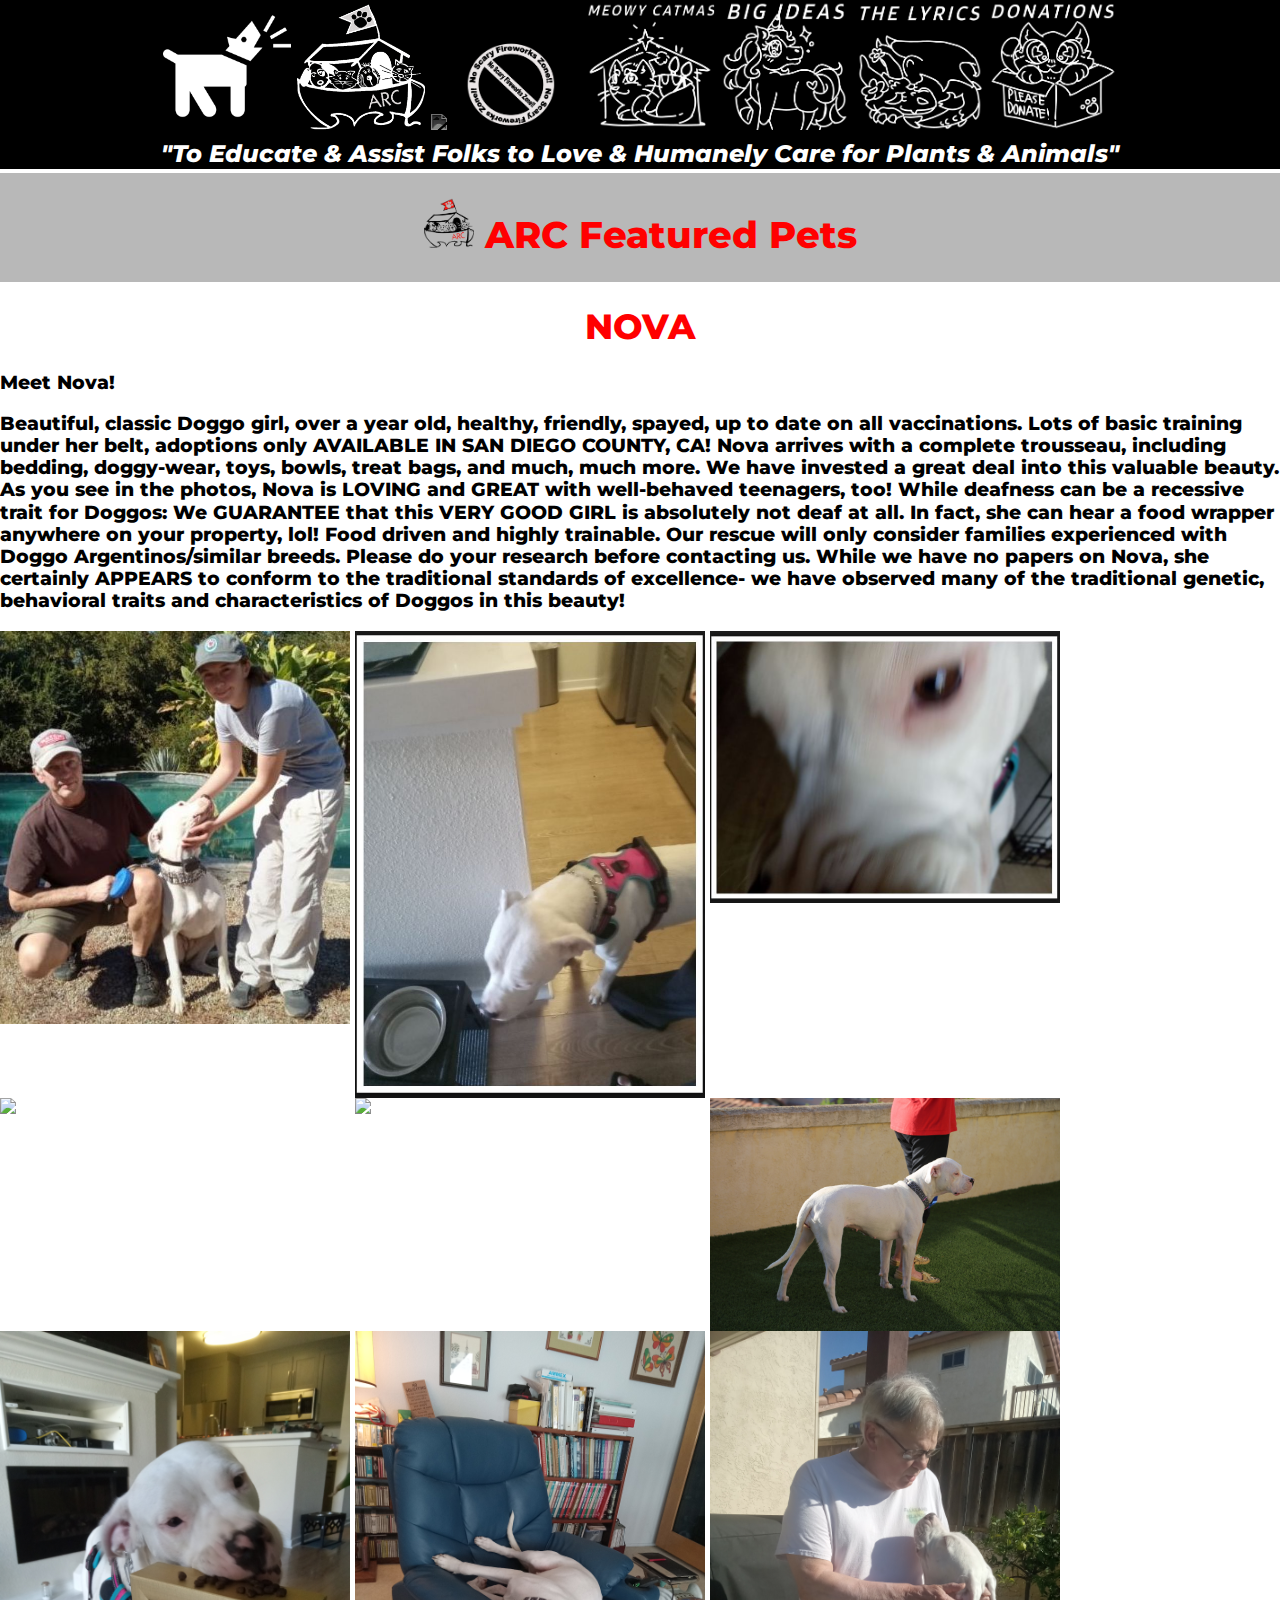
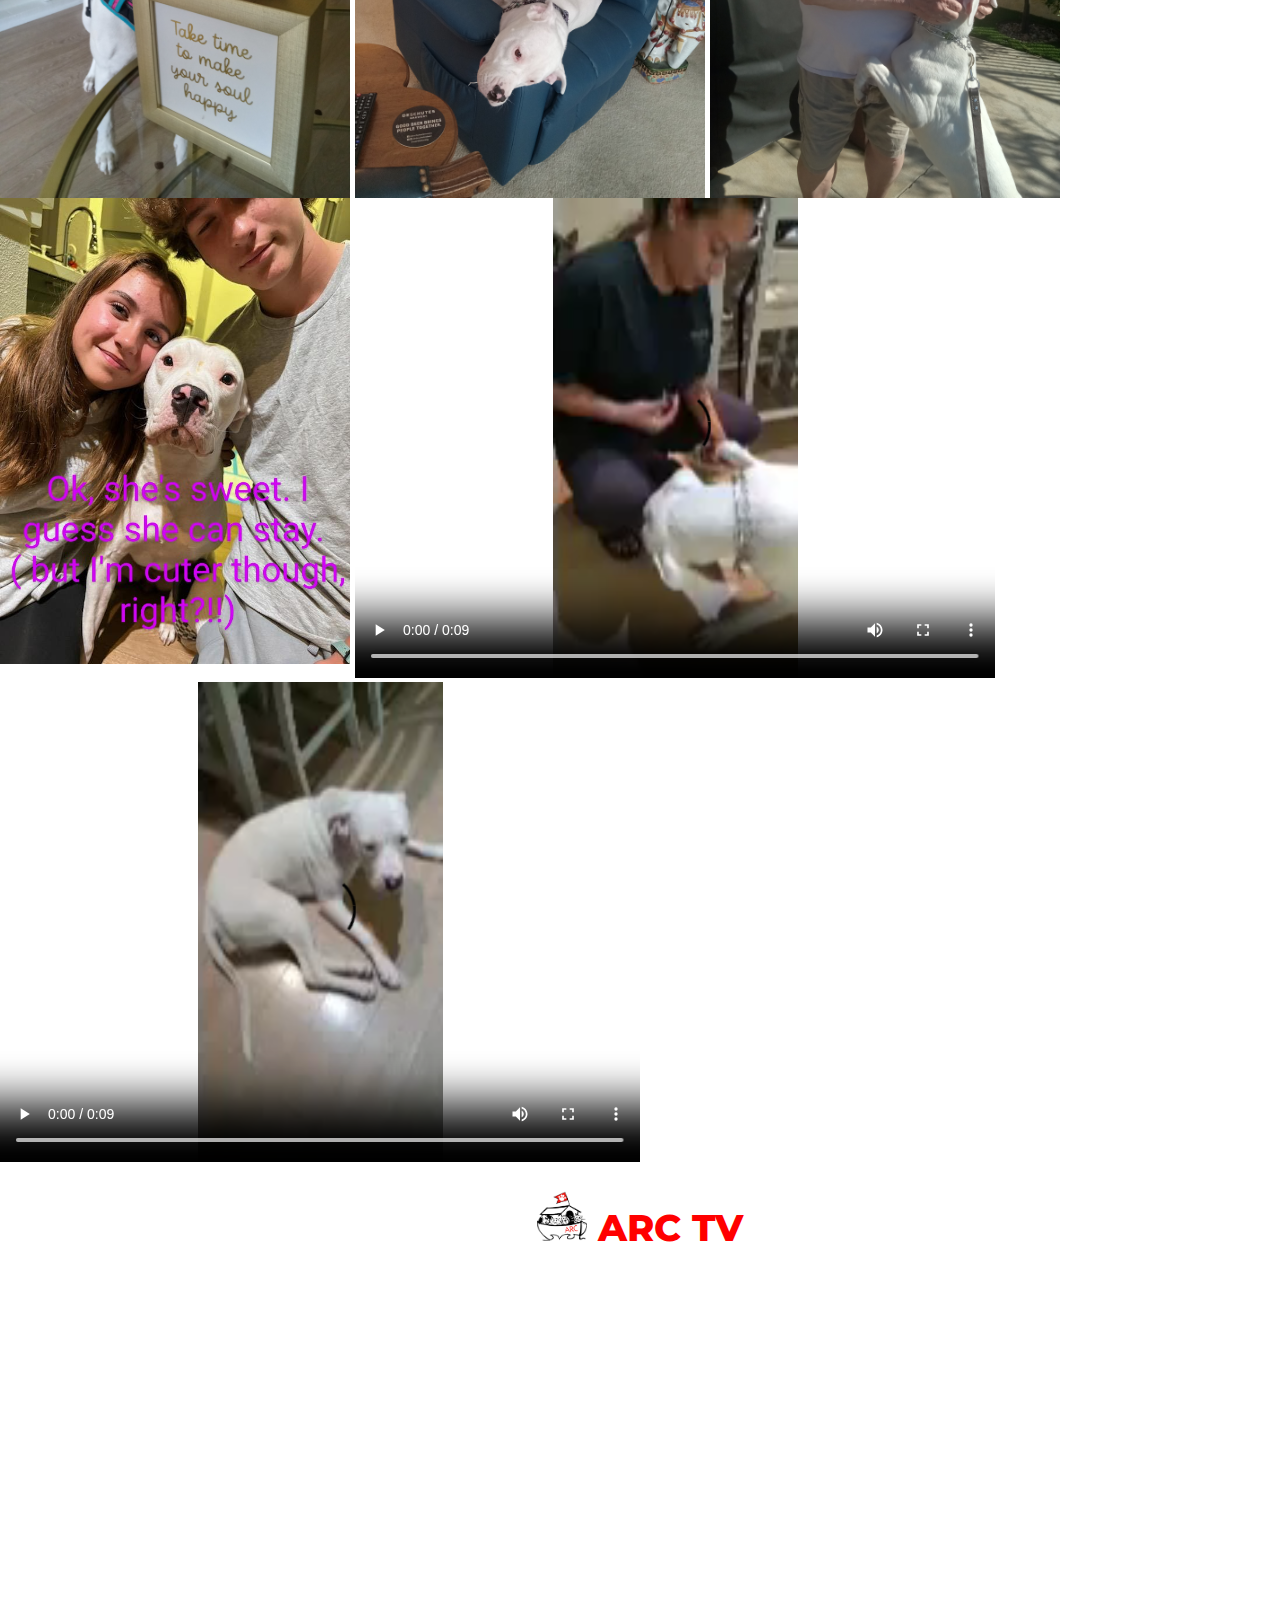
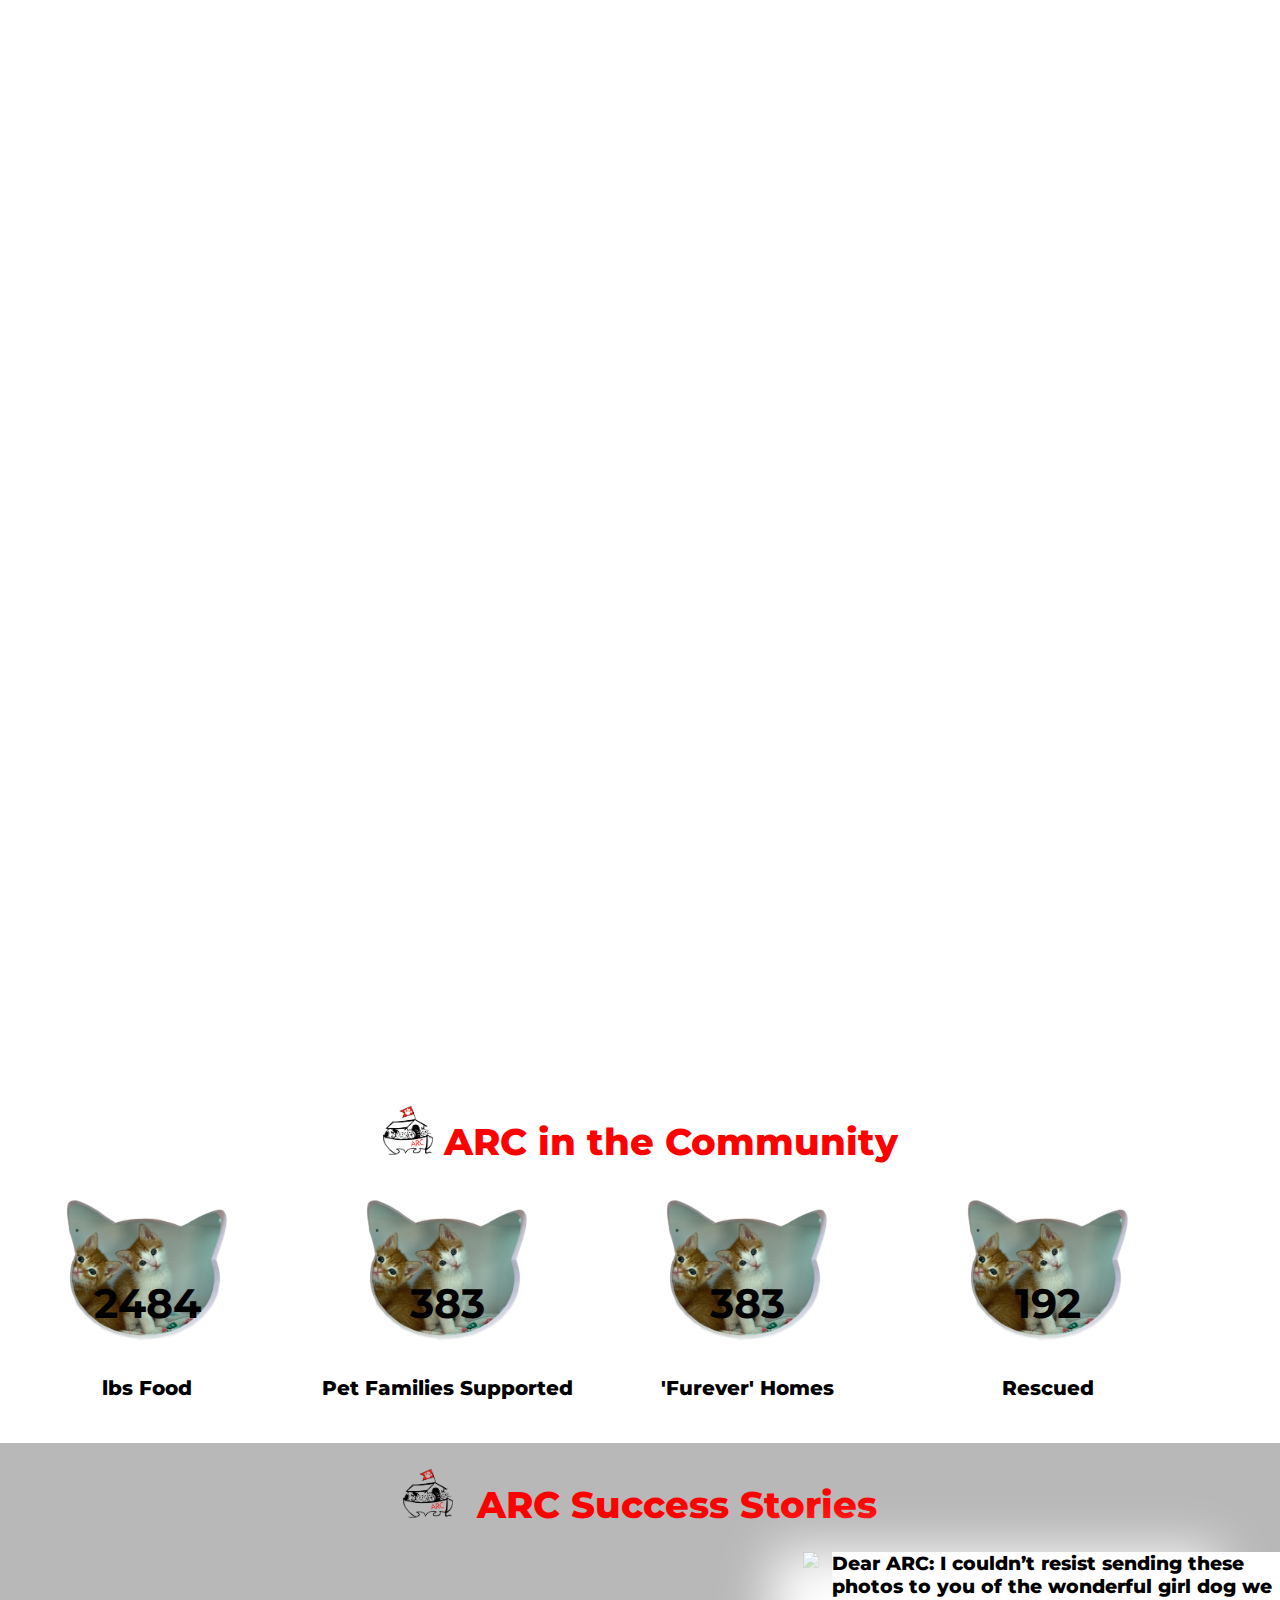
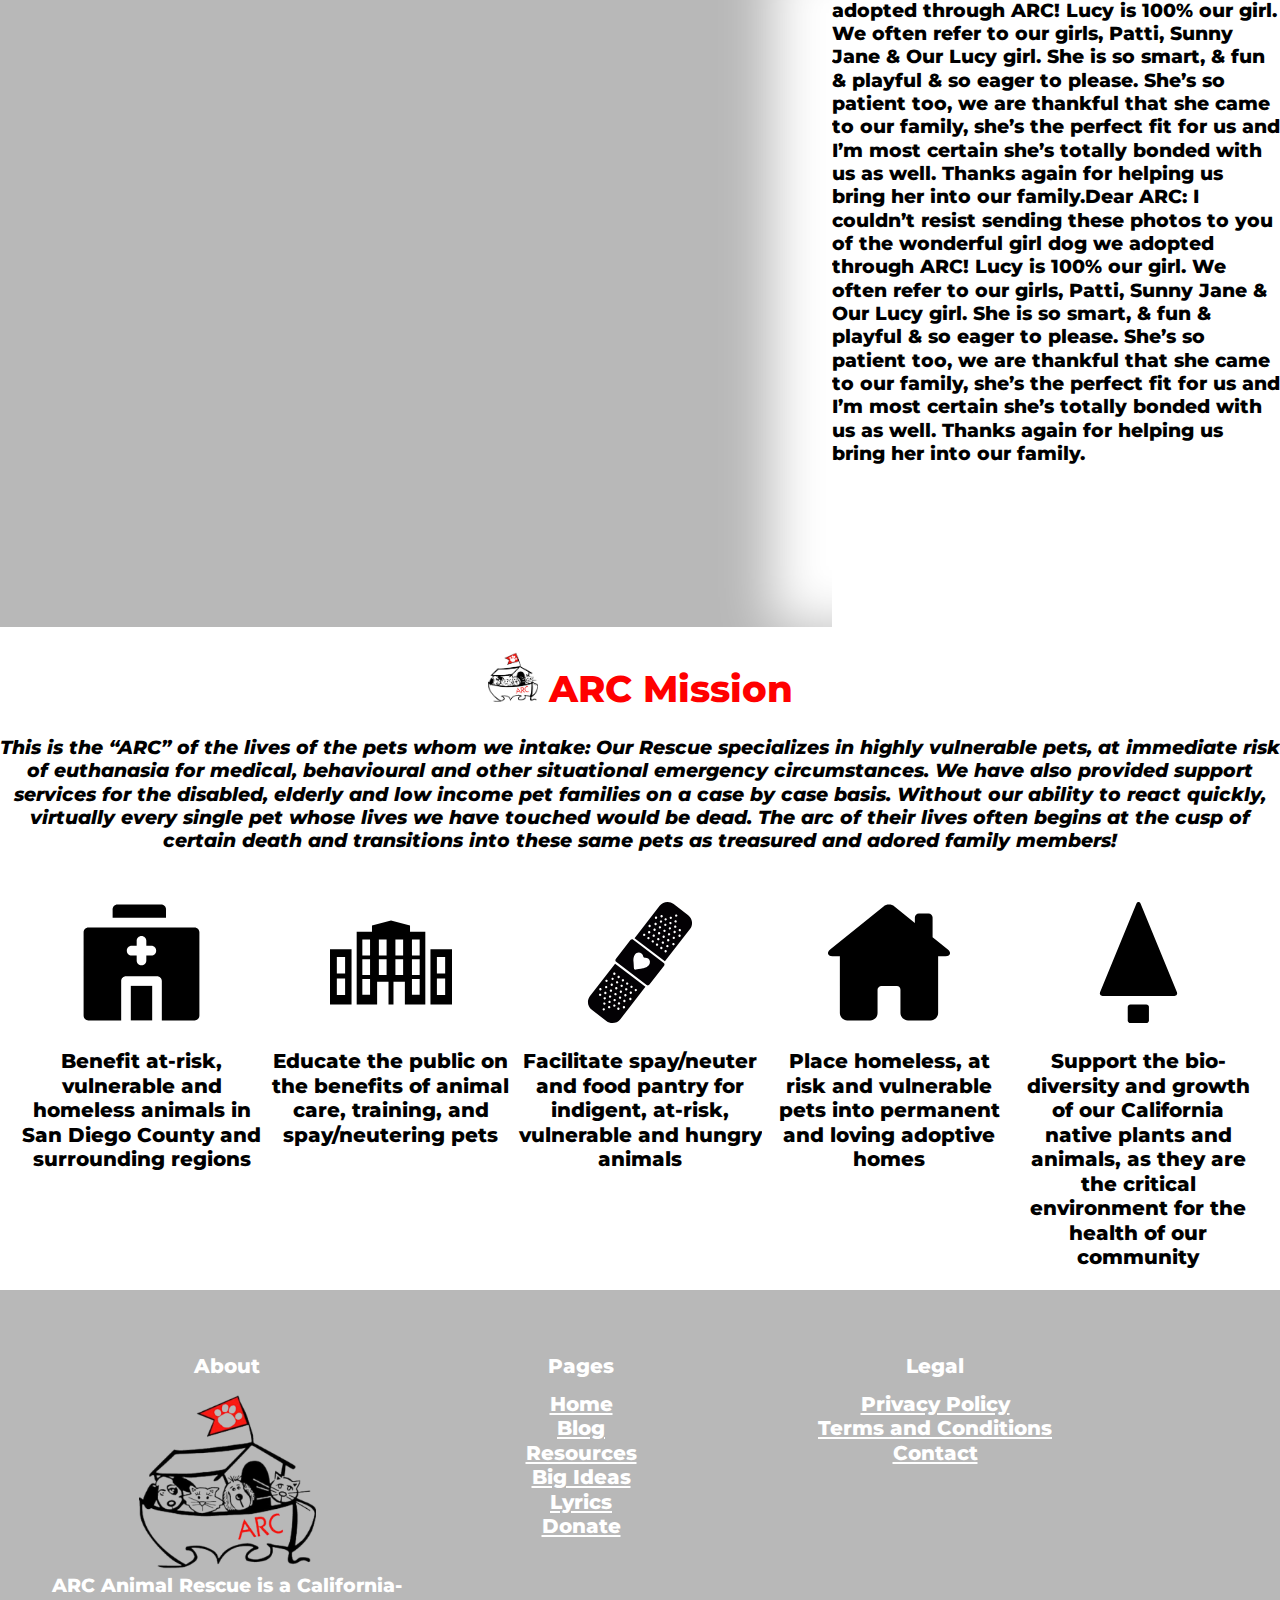
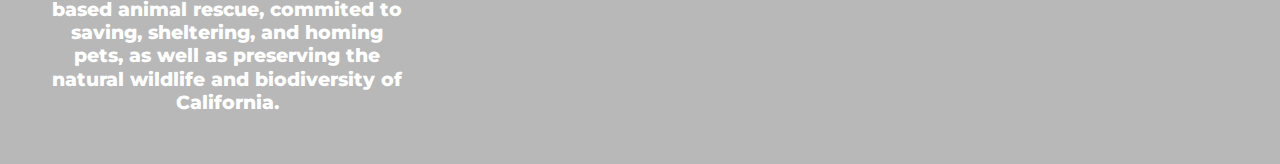
==== static/index.html @ 2bc8651a "updated video formatting." ====
<!DOCTYPE html>
<html>
    <head>
        <link rel="stylesheet" href="../assets/css/styles.css"/>
        <script src="../assets/js/import.js" defer></script>
        <script src="../assets/js/index.js" defer></script>

        <link rel="stylesheet" href="../assets/3rd-party/bxslider-dist/jquery.bxslider.min.css">
        <script src="https://ajax.googleapis.com/ajax/libs/jquery/3.1.1/jquery.min.js"></script>
        <script src="../assets/3rd-party/bxslider-dist/jquery.bxslider.js"></script>

        <link rel="stylesheet" href="https://ajax.googleapis.com/ajax/libs/jqueryui/1.12.1/themes/smoothness/jquery-ui.css">
        <script src="https://ajax.googleapis.com/ajax/libs/jqueryui/1.12.1/jquery-ui.min.js"></script>

        <title>ARC Animal Rescue</title>
    </head>
    <body>
        <div class="overlay"></div>
        <div class="nav" data-block="nav"></div>

        <div class="slider">
            <h1 class="heading"><img height="50px" class="heading-icon" src="../assets/images/logo.png"/> ARC Featured Pets</h1>
                <!-- commented out slider per client request -->
			      <!-- <div class="slideshow" id="featured-pets"></div> -->
        </div>

<!-- 	<div class="slider"> -->
            <h1 class="heading"> NOVA </h1>
		<h2> Meet Nova! </h2>
			<p>Beautiful, classic Doggo girl, over a year old, healthy, friendly, spayed, up to date on all vaccinations. Lots of basic training under her belt, adoptions only AVAILABLE IN SAN DIEGO COUNTY, CA!
			Nova arrives with a complete trousseau, including bedding, doggy-wear, toys, bowls, treat bags, and much, much more.  We have invested a great deal into this valuable beauty.

			As you see in the photos, Nova is LOVING and GREAT with well-behaved teenagers, too!

			While deafness can be a recessive trait for Doggos:  We GUARANTEE that this VERY GOOD GIRL is absolutely not deaf at all.  In fact, she can hear a food wrapper anywhere on your property, lol! Food driven and highly trainable.  Our rescue will only consider families experienced with Doggo Argentinos/similar breeds. Please do your research before contacting us.

			While we have no papers on Nova, she certainly APPEARS to conform to the traditional standards of excellence- we have observed many of the traditional genetic, behavioral traits and characteristics of Doggos in this beauty!</p>

			<img class="nova-img" src="../subdirs/nova/Nova-1.jpg"/>
			<img class="nova-img" src="../subdirs/nova/Nova-2.jpg"/>
			<img class="nova-img" src="../subdirs/nova/Nova-3.jpg"/>
            <img class="nova-img" src="../subdirs/nova/Nova-4.jpg"/>
            <img class="nova-img" src="../subdirs/nova/Nova-5.jpg"/>
            <img class='nova-img' src="../subdirs/nova/Nova-6.JPG" alt="Nova pointing"/>
            <img class='nova-img' src="../subdirs/nova/Nova-7.jpg" alt="Nova eating treats"/>
            <img class='nova-img' src="../subdirs/nova/Nova-8.jpg" alt="Nova on the couch"/>
            <img class='nova-img' src="../subdirs/nova/Nova-9.jpg" alt="Nova with person"/>
            <img class='nova-img' src="../subdirs/nova/Nova-10.jpg" alt="Nova with teens"/>
            
	        <video width="640" height="480" controls>
  			<source src="Nova-video-1.mp4" type="video/mp4">
			</video>
            <video width="640" height="480" controls>
            <source src="Nova-video-2.mp4" type="video/mp4">
            </video>
        </div>

        <div class="video">
            <h1 class="heading"><img height="50px" class="heading-icon" src="../assets/images/logo.png"/> ARC TV</h1>

            <div class="fade-left"></div>
            <iframe style="width: 66vw; height:75vh;" src="https://www.youtube.com/embed/L4LwkeiE9cc?si=yGhmGulFydSx0k3e" title="YouTube video player" frameborder="0" allow="accelerometer; autoplay; clipboard-write; encrypted-media; gyroscope; picture-in-picture; web-share" allowfullscreen></iframe>
            <div class="fade-right"></div>
        </div>

        <div class="video">

            <div class="fade-left"></div>
            <iframe style="width: 66vw; height:75vh;" src="https://www.youtube.com/embed/Oin_frdtuIQ?&autoplay=0&mute=1" title="YouTube video player" frameborder="0" allow="accelerometer; clipboard-write; encrypted-media; gyroscope; picture-in-picture" allowfullscreen></iframe>
            <div class="fade-right"></div>
        </div>

        <div class="counters">
            <br><br>
                <h1 class="heading"><img height="50px" class="heading-icon" src="../assets/images/logo.png"/> ARC in the Community</h1>
            	
                <div>
                    <div class="bg">
                        <h1 class="counter" data-counto="13132"></h1>
                    </div>
                    <h3> lbs Food </h3>
                </div>

				<div>
                    <div class="bg">
                        <h1 class="counter" data-counto="2498"></h1>
                    </div>
                    <h3> Pet Families Supported </h3>
                </div>

				<div>
                    <div class="bg">
                        <h1 class="counter" data-counto="2342"></h1>
                    </div>
                    <h3> 'Furever' Homes </h3>
                </div>
                    
                <div>
                    <div class="bg">
                        <h1 class="counter" data-counto="1225"></h1>
                    </div>
                    <h3> Rescued </h3>
                </div>
            <br><br>
        </div>

        <!--<div class="counters">

        </div>-->

        <div class="success-stories">
            <h1 class="heading"><img height="50px" class="heading-icon" src="../assets/images/logo.png"/> ARC Success Stories</h1>

            <div class="fade" id="stories">
                Dear ARC:  I couldn’t resist sending these photos to you of the wonderful girl dog we adopted through ARC! Lucy is 100% our girl.  We often refer to our girls, Patti, Sunny Jane & Our Lucy girl.  She is so smart, & fun & playful & so eager to please.  She’s so patient too, we are thankful that she came to our family, she’s the perfect fit for us and I’m most certain she’s totally bonded with us as well.   Thanks again for helping us bring her into our family.Dear ARC:  I couldn’t resist sending these photos to you of the wonderful girl dog we adopted through ARC! Lucy is 100% our girl.  We often refer to our girls, Patti, Sunny Jane & Our Lucy girl.  She is so smart, & fun & playful & so eager to please.  She’s so patient too, we are thankful that she came to our family, she’s the perfect fit for us and I’m most certain she’s totally bonded with us as well.   Thanks again for helping us bring her into our family.
            </div>

            <img id="slides" src="https://media.istockphoto.com/vectors/thumbnail-image-vector-graphic-vector-id1147544807?k=20&m=1147544807&s=612x612&w=0&h=pBhz1dkwsCMq37Udtp9sfxbjaMl27JUapoyYpQm0anc="/>
        </div>

        <div class="mission-statements">
            <h1 class="heading"><img height="50px" class="heading-icon" src="../assets/images/logo.png"/> ARC Mission</h1>

            <i>This is the “ARC” of the lives of the pets whom we intake:  Our Rescue specializes in highly vulnerable pets, at immediate risk of euthanasia for medical, behavioural and other situational emergency circumstances.  We have also provided support services for the disabled, elderly and low income pet families on a case by case basis.  Without our ability to react quickly, virtually every single pet whose lives we have touched would be dead.   The arc of their lives often begins at the cusp of certain death and transitions into these same pets as treasured and adored family members!</i>

            <br>
            <br>

            <div>
                <img src="../assets/images/hospital.svg"/>
                <p>
                   Benefit at-risk, vulnerable and homeless animals in San Diego County and surrounding regions
                </p>
             </div>
             <div>
                <img src="../assets/images/school.svg"/>
                <p>
                   Educate the public on the benefits of animal care, training, and spay/neutering pets
                </p>
             </div>
             <div>
                <img src="../assets/images/bandaid.svg"/>
                <p>
                   Facilitate spay/neuter and food pantry for indigent, at-risk, vulnerable and hungry animals
                </p>
             </div>
             <div>
                <img src="../assets/images/home.svg"/>
                <p>
                   Place homeless, at risk and vulnerable pets into permanent and loving adoptive homes
                </p>
             </div>
             <div>
                <img src="../assets/images/pine.svg"/>
                <p>
                   Support the bio-diversity and growth of our California native plants and animals, as they are the critical environment for the health of our community
                </p>
             </div>
        </div>

        <div class="footer" data-block="footer"></div>

    </body>
</html>
---- assets/css/styles.css ----
@import url('https://fonts.googleapis.com/css2?family=Montserrat:wght@800&display=swap');

* {
    font-family: 'Montserrat', sans-serif;
    overflow-x: hidden;
    line-height: 1.2;
    font-weight: 800;
    font-size: 1.05em;
}

body {
    margin: 0;
}

.heading {
    text-align: center;
    color: red;
    font-size: 2em;
}

.nav {
	display: inline-block;
    width: 100%;
    text-align: center;

    background: black;
}

.nav img {
    max-width: 10vw;
    max-height: 25vh;
    filter: invert(97%) sepia(15%) saturate(2%) hue-rotate(180deg) brightness(116%) contrast(100%);
}

.nav a {
    display: inline-block;
}

.footer {
    position: relative;
    text-align: center;
    background-color: rgb(184, 184, 184);
    padding: 50px;
    display: block;
}
.col {
    position:relative;
    width: 30%;
    float: left;
    color: white;
}
.col a {
    color: white;
    text-decoration: underline;
}

.idea {
  width: 90vw;
  margin: 10px;
}

.idea * {
  display: inline-block;
  vertical-align: top;
}

.idea + .idea {
  margin-top: 10px;
}

.idea img {
  max-width: 25%;
}

.idea p {
  width: 70%;
}

.staff-grid {
	text-align: center;
}

.staff-member {
	width: 30%;
	text-align: center;
	display: inline-block;
}

.staff-member img {
	position: relative;
	border-radius: 50%;
	width: 75%;
}

.slider {
  background-color: rgb(184, 184, 184);
}

.overlay {
  backdrop-filter: blur(1);
  background-color: #525252da;
  position: fixed;
  width: 100vw;
  height: 100vh;
  top: 0;
  left: 0;
  z-index: 10000;
  display: none;
}

div[role="dialog"] {
  z-index: 10000;
}

.slideshow img {
  height: 500px !important;
  width: auto !important;
}

.success-stories .fade {
height: 75vh;
}

.slider, .video, .counters, .success-stories, .mission-statements, .footer {
position: relative;
}

.fade {
  background-color: white !important;
  box-shadow: -60px 0 50px #fff;
  position: absolute;
  display: inline;
  right: 0px;
  height: 50vh;
  width: 35vw;

  background: -webkit-gradient(
      linear,
      left bottom,
      left top,
      color-stop(1, rgba(255,255,255,0.0)), /* Top */
      color-stop(0, rgba(255,255,255,1.0)) /* Bottom */
  );

  background: -moz-linear-gradient(
      center bottom,
      rgba(255,255,255,1.0) 0%, /* Bottom */
      rgba(255,255,255,0.0) 100% /* Top */  
  );
}

h1 {
  text-align: center;
  position: relative;
}

.mission-statements {
text-align: center;
}

.mission-statements div {
  width: 19vw;
  display: inline-block;
  text-align: center;
  vertical-align: top;
}

.mission-statements div img {
  margin-top: 3vh;
  position: relative;
  width: 50%;
}

.video .fade-left{
  z-index: 2;
  overflow: visible;
  position: relative;
  float: left;
  width: 16vw;
  height: 75vh;
  box-shadow: 60px 0 50px #fff;
}

.video .fade-right{
  z-index: 2;
  overflow: visible;
  position: relative;
  float: right;
  width: 16vw;
  height: 75vh;
  box-shadow: -60px 0 50px #fff;
}

.success-stories .heading img {
float: none;
}

.counters {
  position: relative;
  width: 100vw;
  overflow-y: visible;
}

.counters > div {
  position: relative;
  text-align: center;
  width: 23vw;
  display: inline-block;
  vertical-align: middle;
  color: gray;
  min-height: 25h;
  overflow-y: visible;
}
.counters .bg{
  background-image: url('../images/cat-outline.png');
  background-repeat: no-repeat;
  background-size: contain;
  background-position: center;
}

.video {
  text-align: center;
}

.success-stories {
  background-color: rgb(184, 184, 184);
}

.success-stories img {
  max-width: 66vw;
  max-height: 75vh;
  margin-right: 1vw;
  float: right;
}

.success-stories div {
  position: relative;
  float: right !important;
}

.counters div h3 {
  color: black;
}

.counters div .counter {
  color: black;
  font-weight: bold;
  font-size: 2em;
  margin-top: 10vh;
  height: auto;
  overflow-y: hidden;
}

.bottom {
  position: relative;
  top: 30%;
  transform: translateY(-100%);
}

.masonry { /* Masonry container */
  -webkit-column-count: 4;
-moz-column-count:4;
column-count: 4;
-webkit-column-gap: 1em;
-moz-column-gap: 1em;
column-gap: 1em;
 margin: 1.5em;
  padding: 0;
  -moz-column-gap: 1.5em;
  -webkit-column-gap: 1.5em;
  column-gap: 1.5em;
  font-size: .85em;
}
.item {
  display: inline-block;
  background: #fff;
  padding: 1em;
  margin: 0 0 1.5em;
  width: 100%;
-webkit-transition:1s ease all;
  box-sizing: border-box;
  -moz-box-sizing: border-box;
  -webkit-box-sizing: border-box;
  box-shadow: 2px 2px 4px 0 #ccc;
}
.item img{max-width:100%;}

@media only screen and (max-width: 320px) {
  .masonry {
      -moz-column-count: 1;
      -webkit-column-count: 1;
      column-count: 1;
  }
}

@media only screen and (min-width: 321px) and (max-width: 768px){
  .masonry {
      -moz-column-count: 2;
      -webkit-column-count: 2;
      column-count: 2;
  }
}
@media only screen and (min-width: 769px) and (max-width: 1200px){
  .masonry {
      -moz-column-count: 3;
      -webkit-column-count: 3;
      column-count: 3;
  }
}
@media only screen and (min-width: 1201px) {
  .masonry {
      -moz-column-count: 4;
      -webkit-column-count: 4;
      column-count: 4;
  }
}

.xmas.h1 {
  text-align: center;
  margin-top: 50px;
}

.xmas.p {
  text-align: center;
  margin-bottom:60px;
}

.xmas.h4{
  text-align:center; 
  line-height:80px;
  font-weight:normal;

}

.resources {
  margin-left: 5rem;
  margin-right: 5rem;
  text-align: center;
}
.resources p + p {
  margin: 5px;
}

#posts {
  text-align: center;
  margin-bottom:10px;
}
#posts a {
  font-family: TimesNewRoman, "Times New Roman", Times, Baskerville, Georgia, serif !important;
  font-size: 1.5rem;
  text-decoration: none;
  color: black;
  font-weight: 900 !important;
}

.nova-img {
  width: 350px;
  margin-left: auto;
  margin-right: auto;
  text-align: justify;
  vertical-align: top; 
  display: inline-block;
}
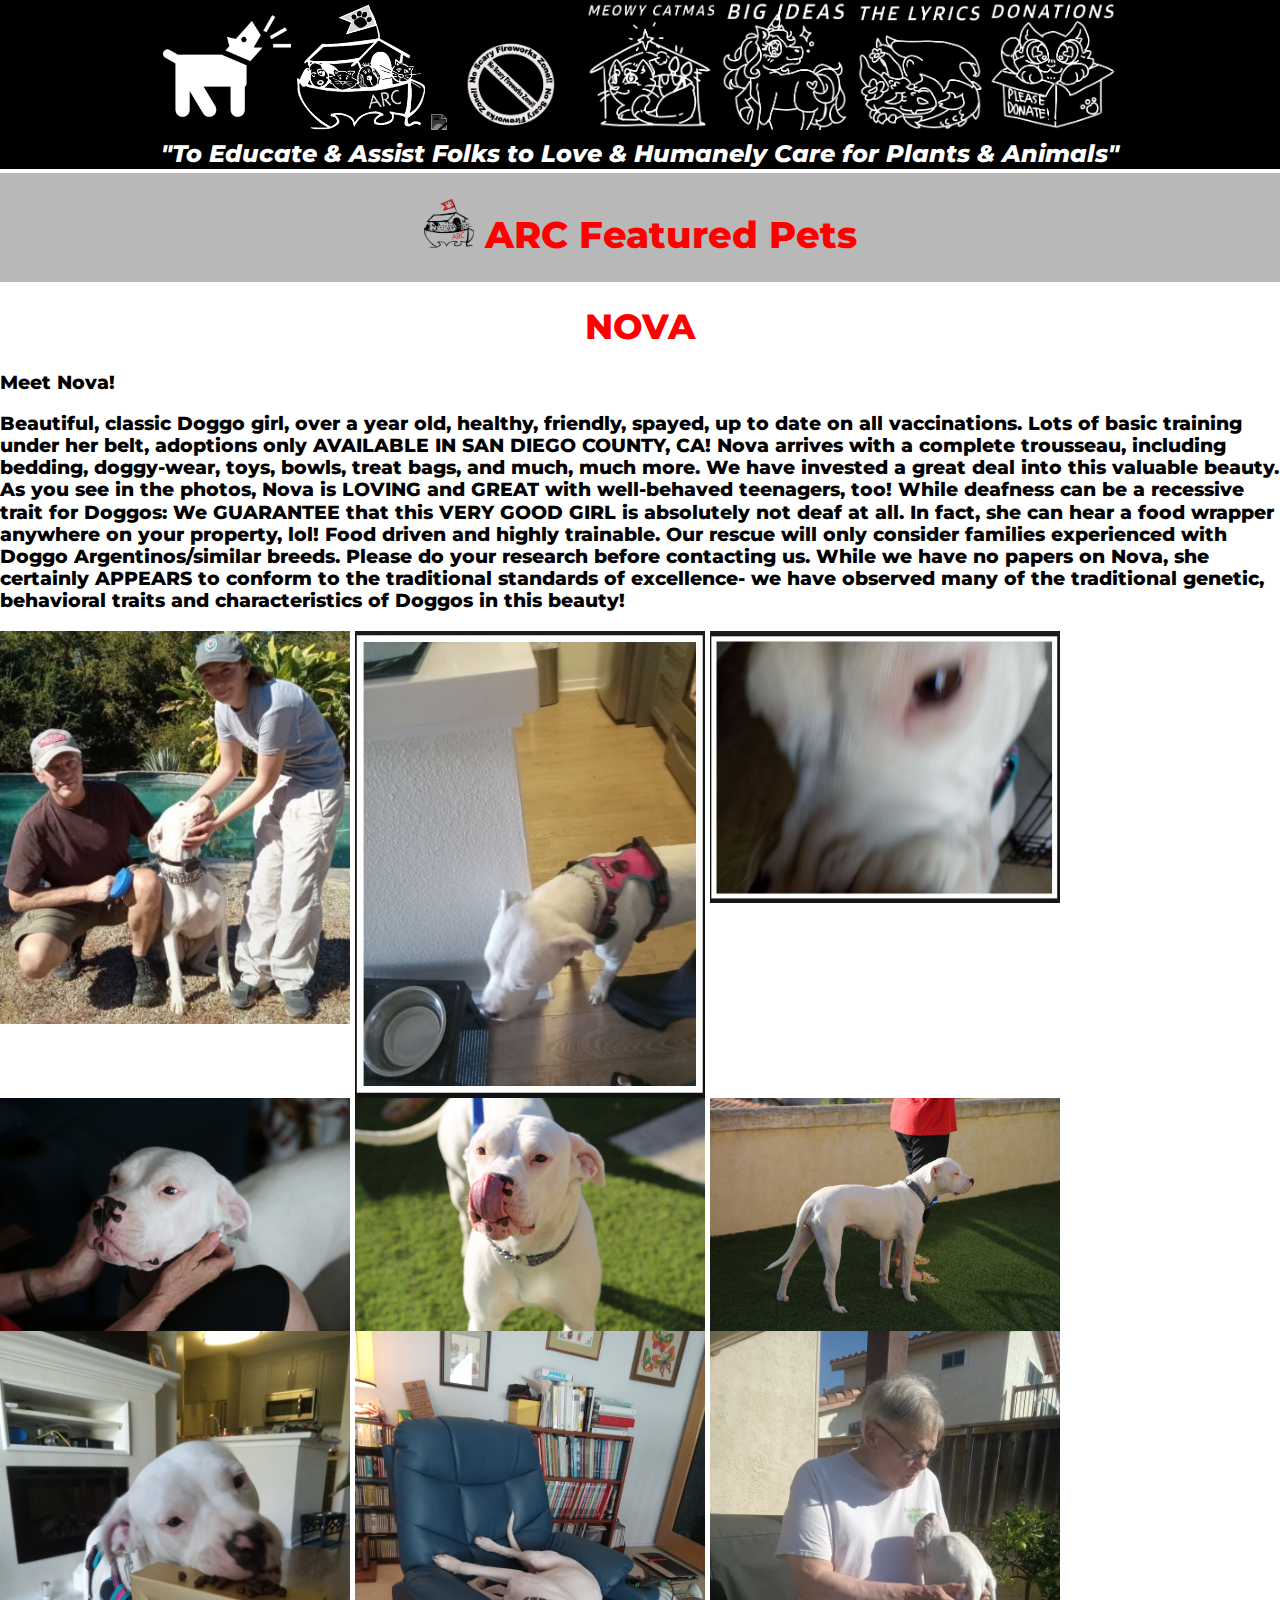
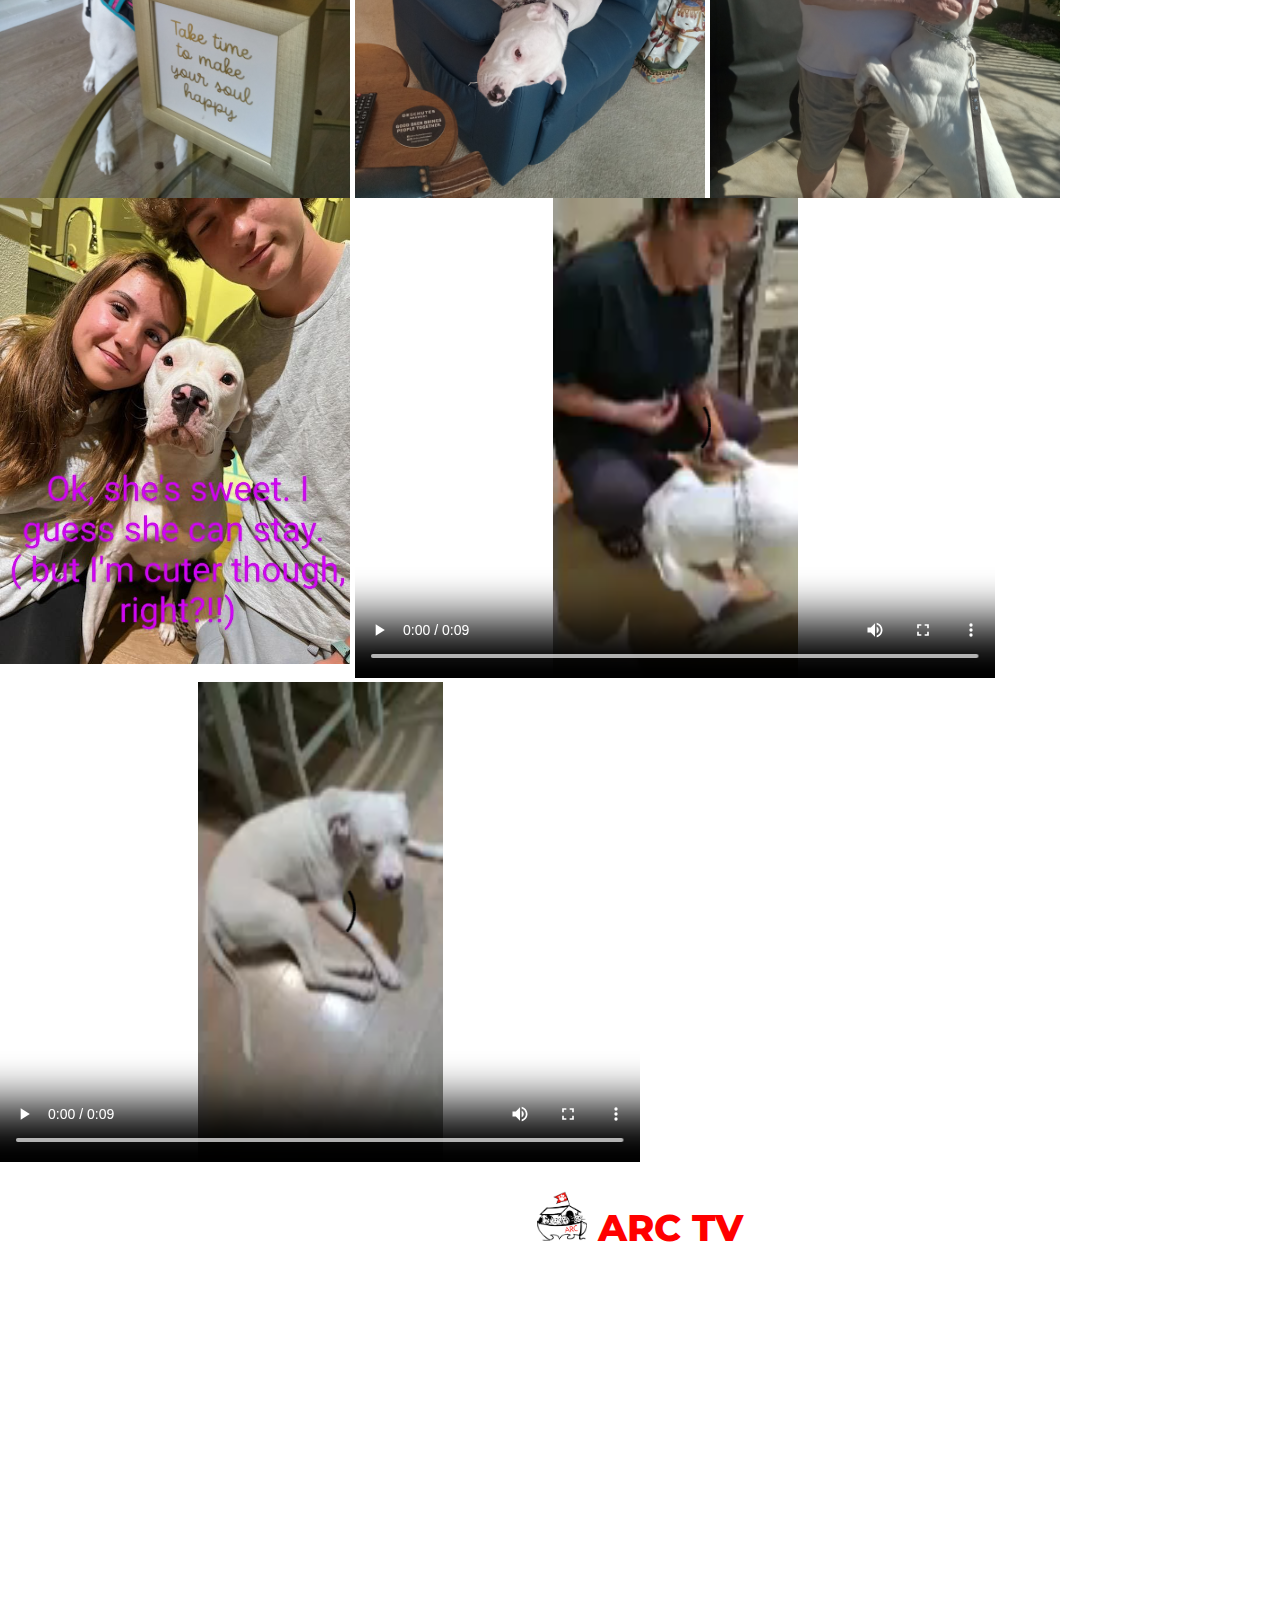
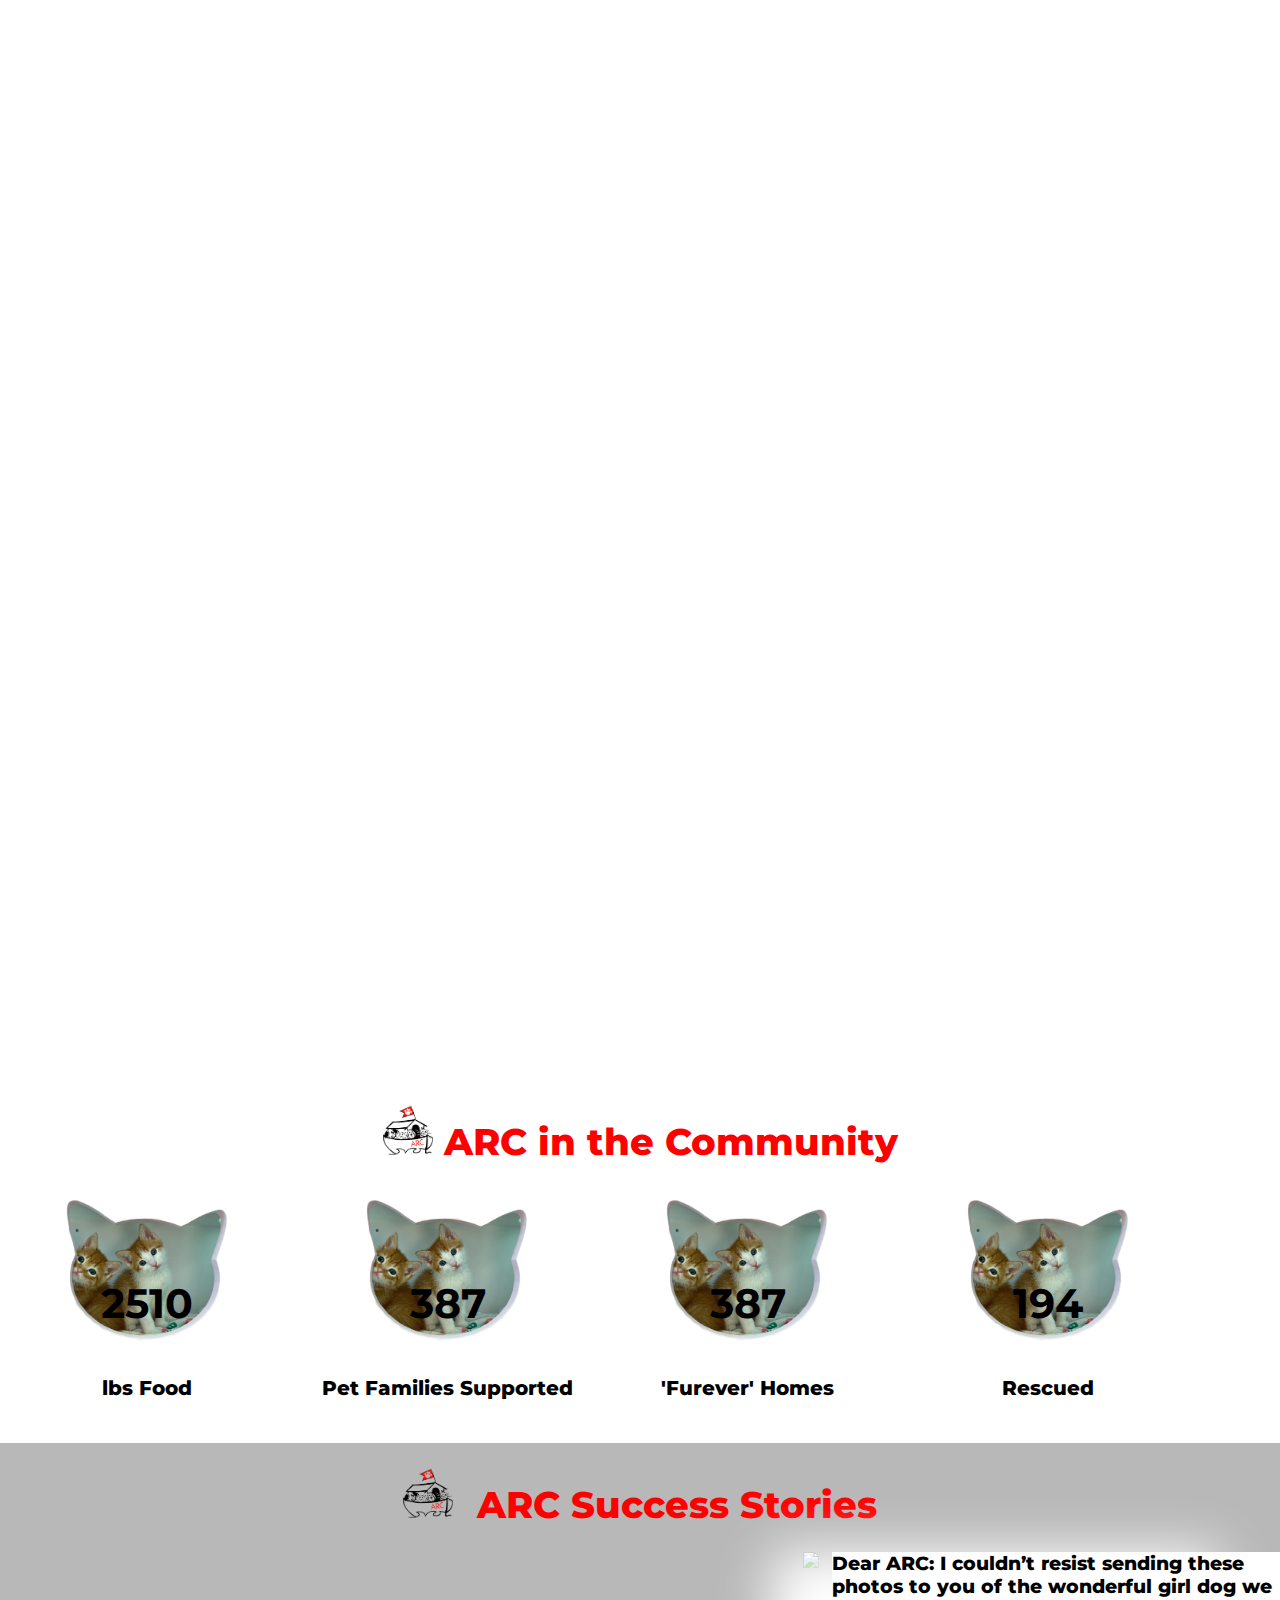
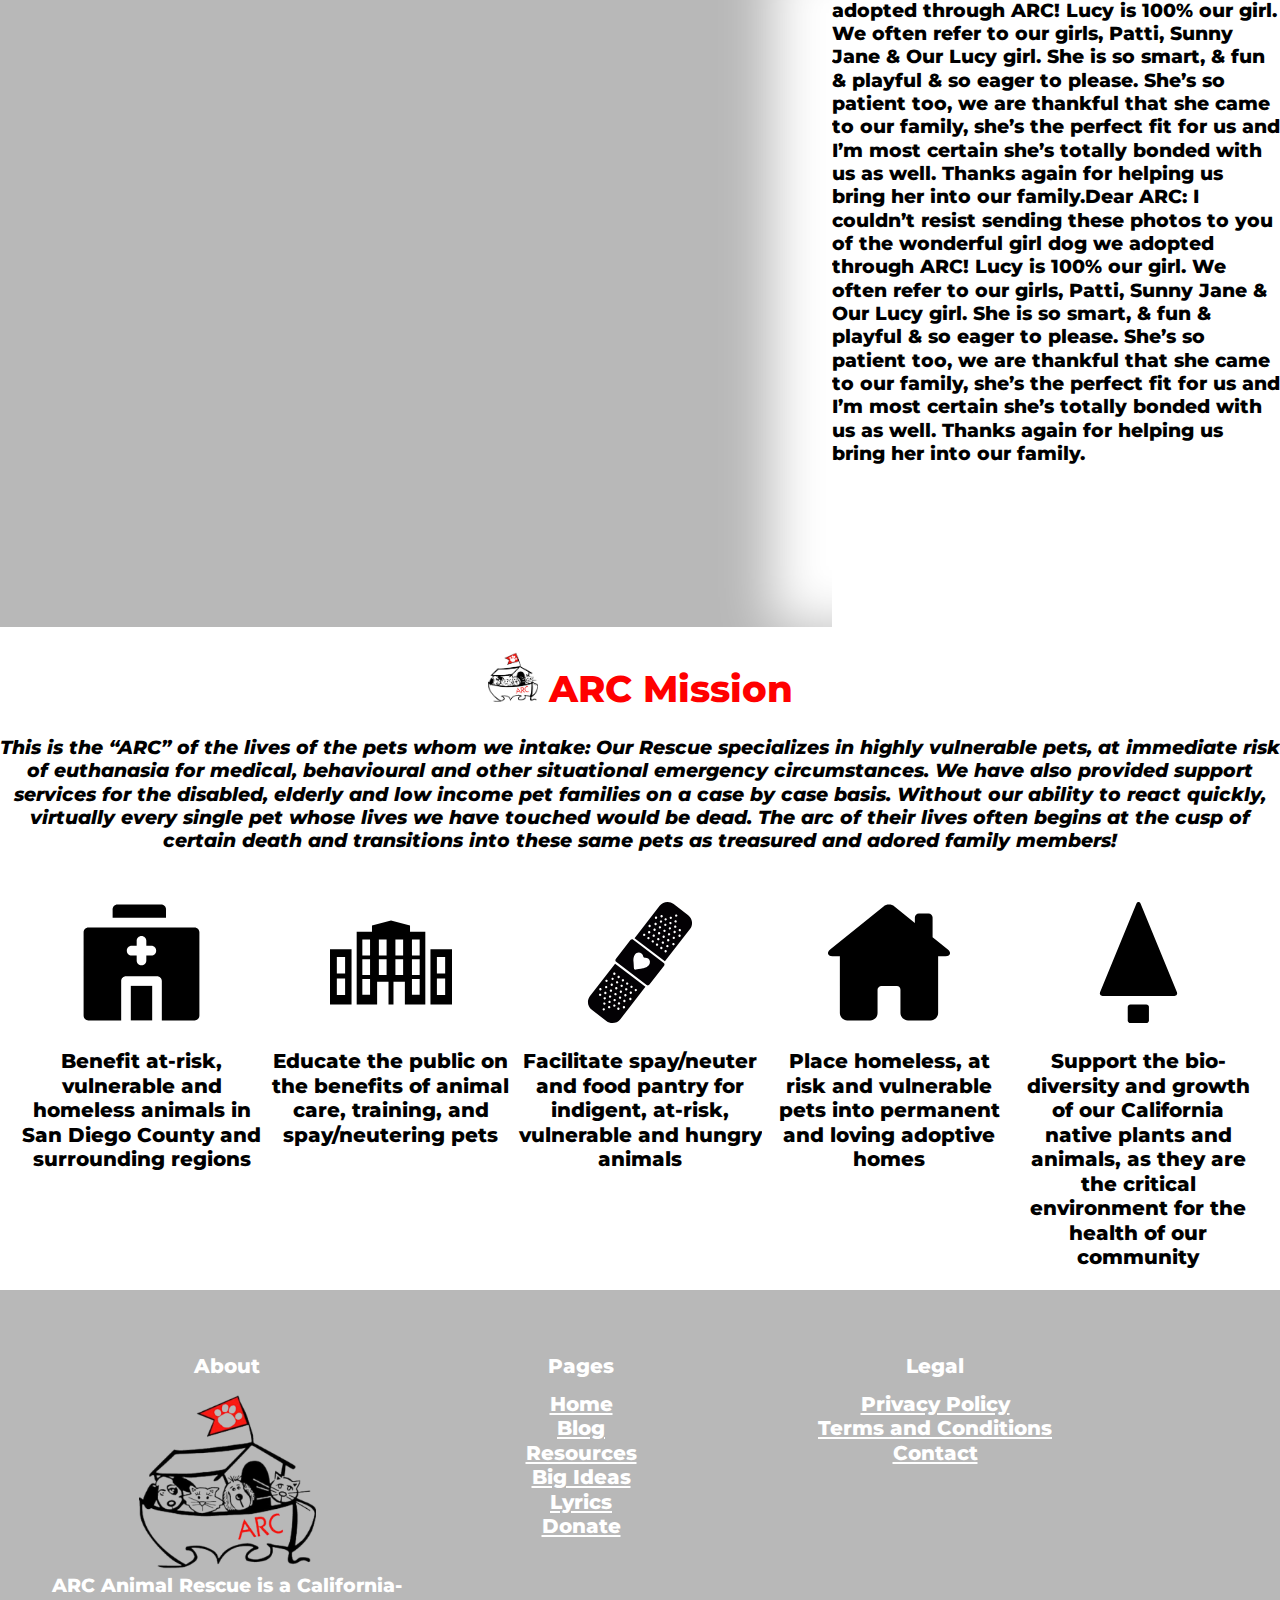
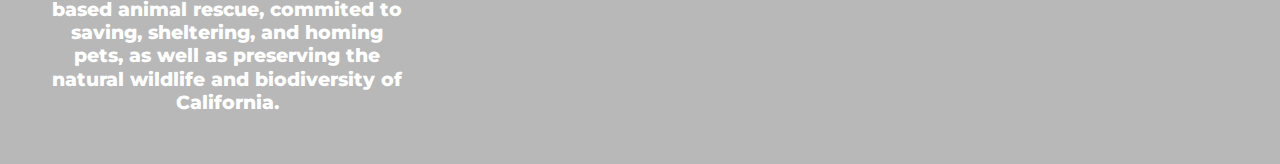
==== commit 7f7fe48d: "fixed broken image links." ====
--- a/static/index.html
+++ b/static/index.html
@@ -39,8 +39,8 @@
 			<img class="nova-img" src="../subdirs/nova/Nova-1.jpg"/>
 			<img class="nova-img" src="../subdirs/nova/Nova-2.jpg"/>
 			<img class="nova-img" src="../subdirs/nova/Nova-3.jpg"/>
-            <img class="nova-img" src="../subdirs/nova/Nova-4.jpg"/>
-            <img class="nova-img" src="../subdirs/nova/Nova-5.jpg"/>
+            <img class="nova-img" src="../subdirs/nova/Nova-4.JPG"/>
+            <img class="nova-img" src="../subdirs/nova/Nova-5.JPG"/>
             <img class='nova-img' src="../subdirs/nova/Nova-6.JPG" alt="Nova pointing"/>
             <img class='nova-img' src="../subdirs/nova/Nova-7.jpg" alt="Nova eating treats"/>
             <img class='nova-img' src="../subdirs/nova/Nova-8.jpg" alt="Nova on the couch"/>
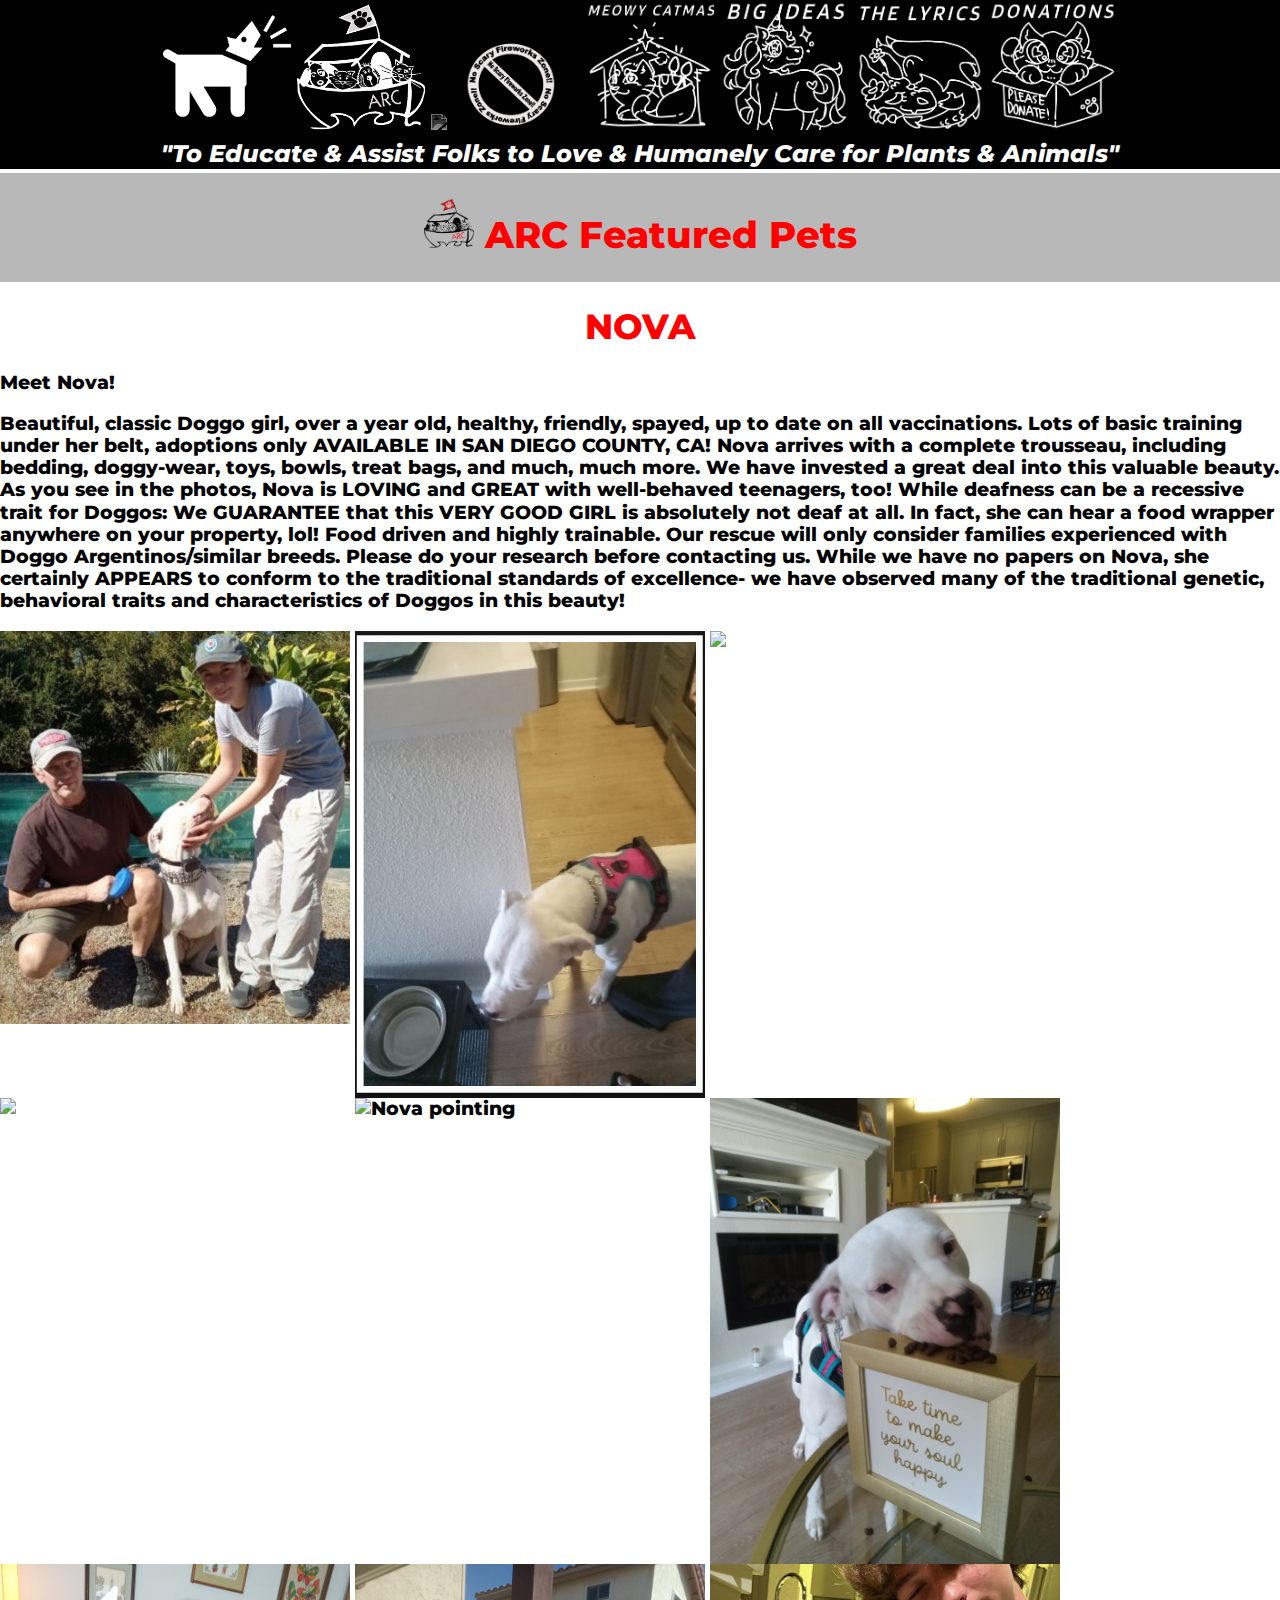
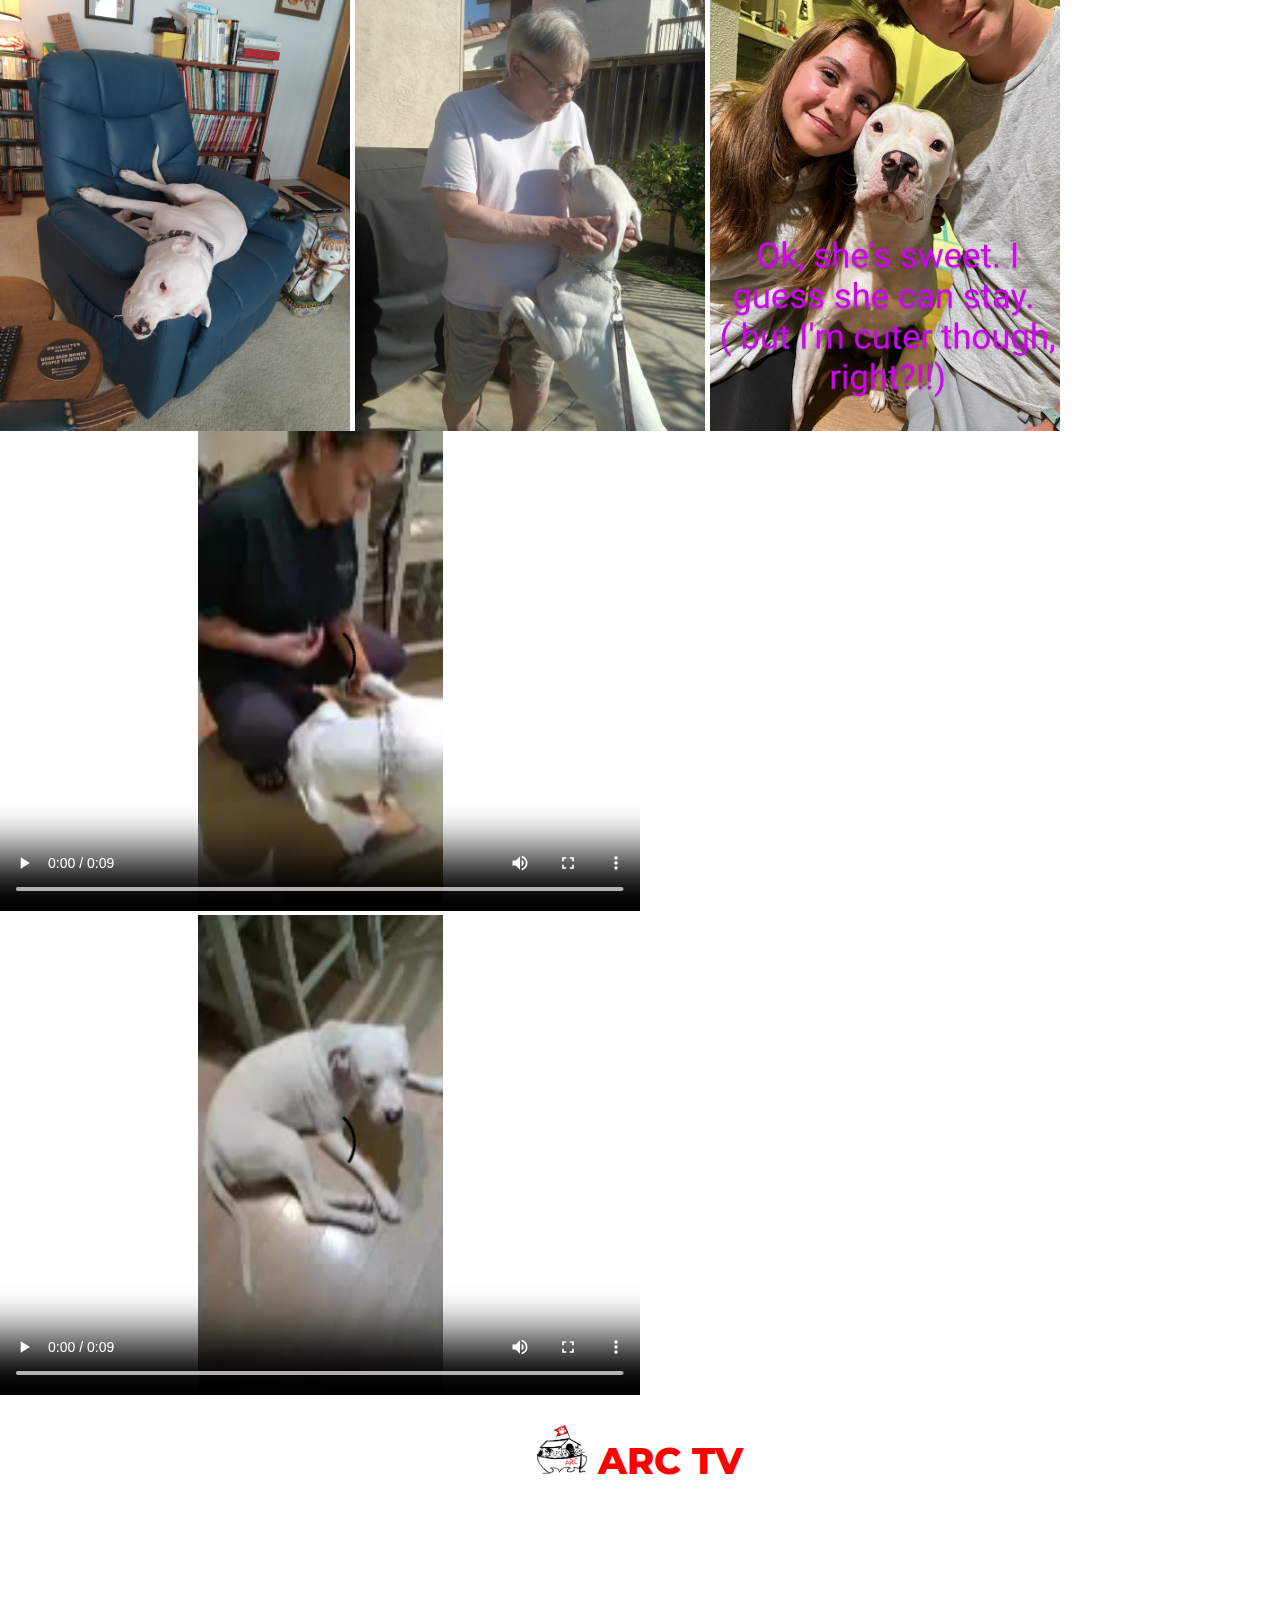
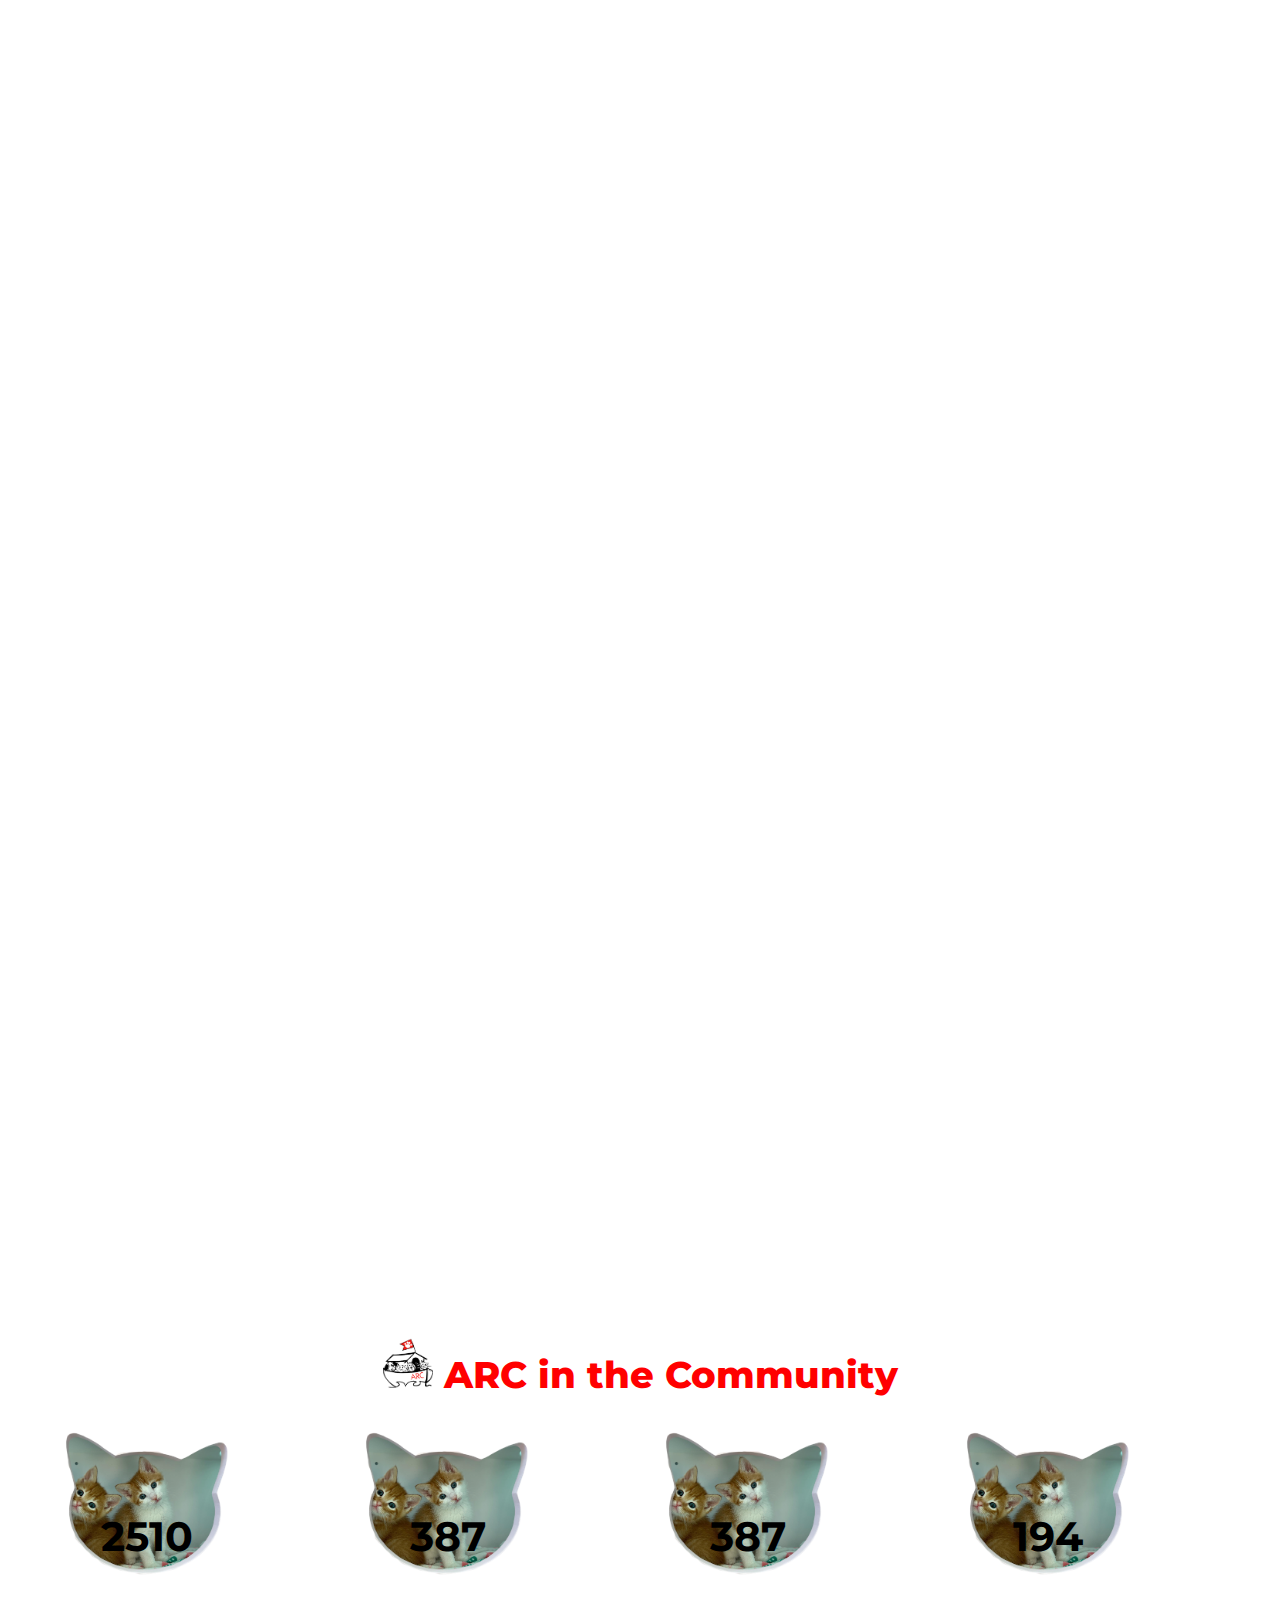
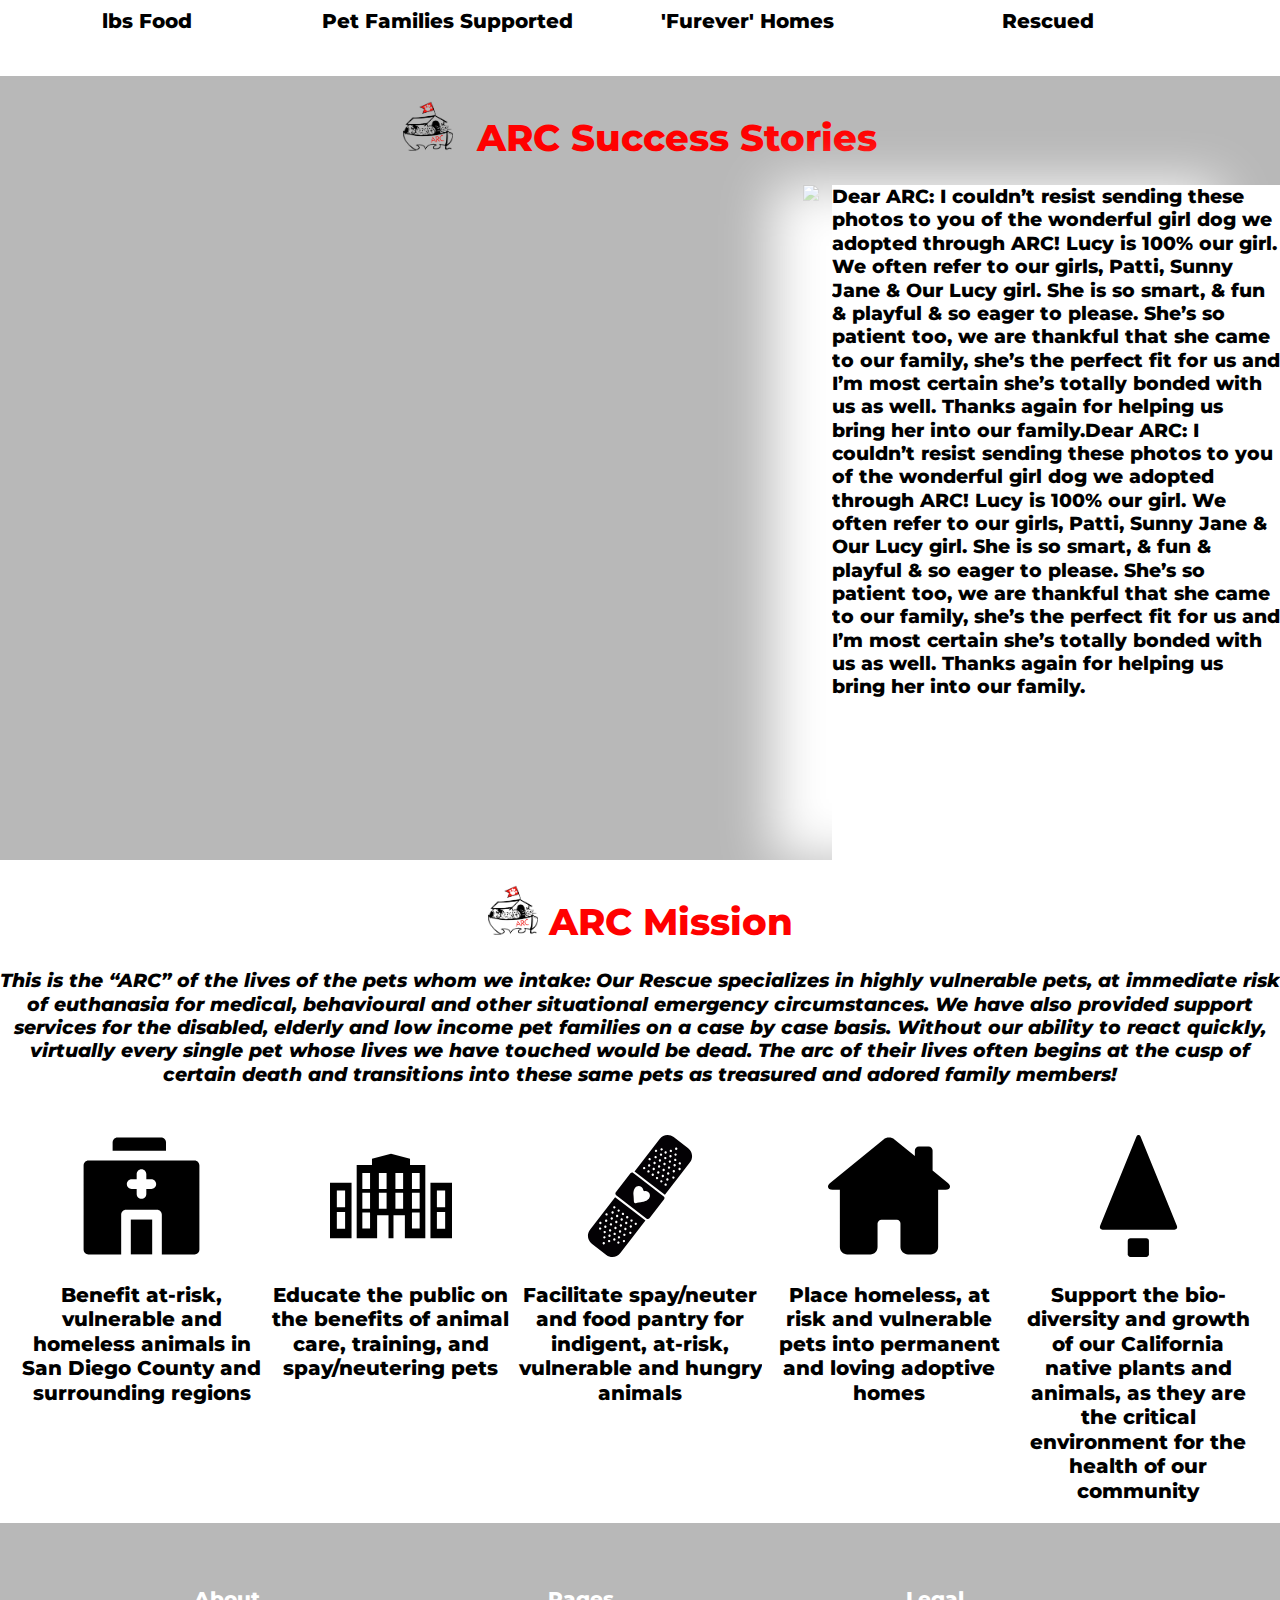
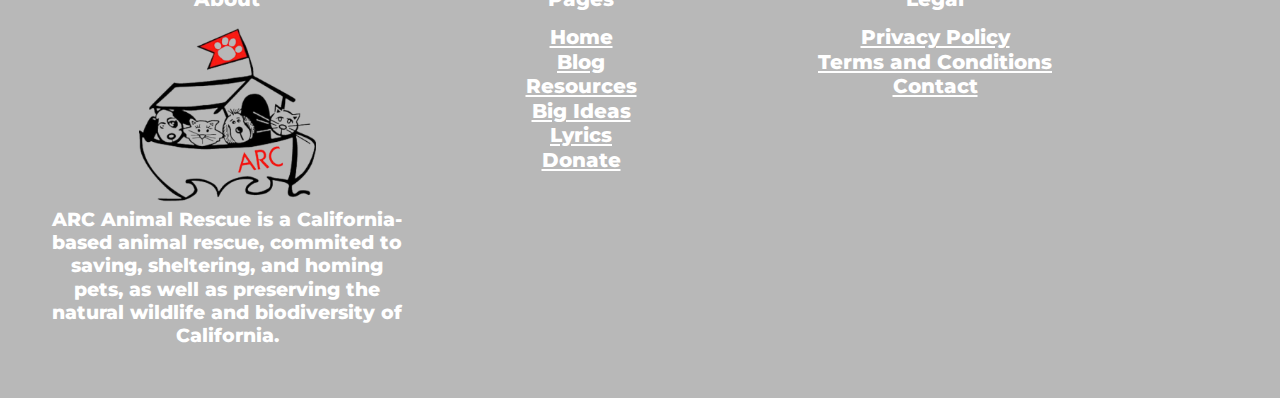
==== commit 6669b9a7: "updated jpg files." ====
--- a/static/index.html
+++ b/static/index.html
@@ -38,10 +38,9 @@
 
 			<img class="nova-img" src="../subdirs/nova/Nova-1.jpg"/>
 			<img class="nova-img" src="../subdirs/nova/Nova-2.jpg"/>
-			<img class="nova-img" src="../subdirs/nova/Nova-3.jpg"/>
-            <img class="nova-img" src="../subdirs/nova/Nova-4.JPG"/>
-            <img class="nova-img" src="../subdirs/nova/Nova-5.JPG"/>
-            <img class='nova-img' src="../subdirs/nova/Nova-6.JPG" alt="Nova pointing"/>
+            <img class="nova-img" src="../subdirs/nova/Nova-4.jpg"/>
+            <img class="nova-img" src="../subdirs/nova/Nova-5.jpg"/>
+            <img class='nova-img' src="../subdirs/nova/Nova-6.jpg" alt="Nova pointing"/>
             <img class='nova-img' src="../subdirs/nova/Nova-7.jpg" alt="Nova eating treats"/>
             <img class='nova-img' src="../subdirs/nova/Nova-8.jpg" alt="Nova on the couch"/>
             <img class='nova-img' src="../subdirs/nova/Nova-9.jpg" alt="Nova with person"/>
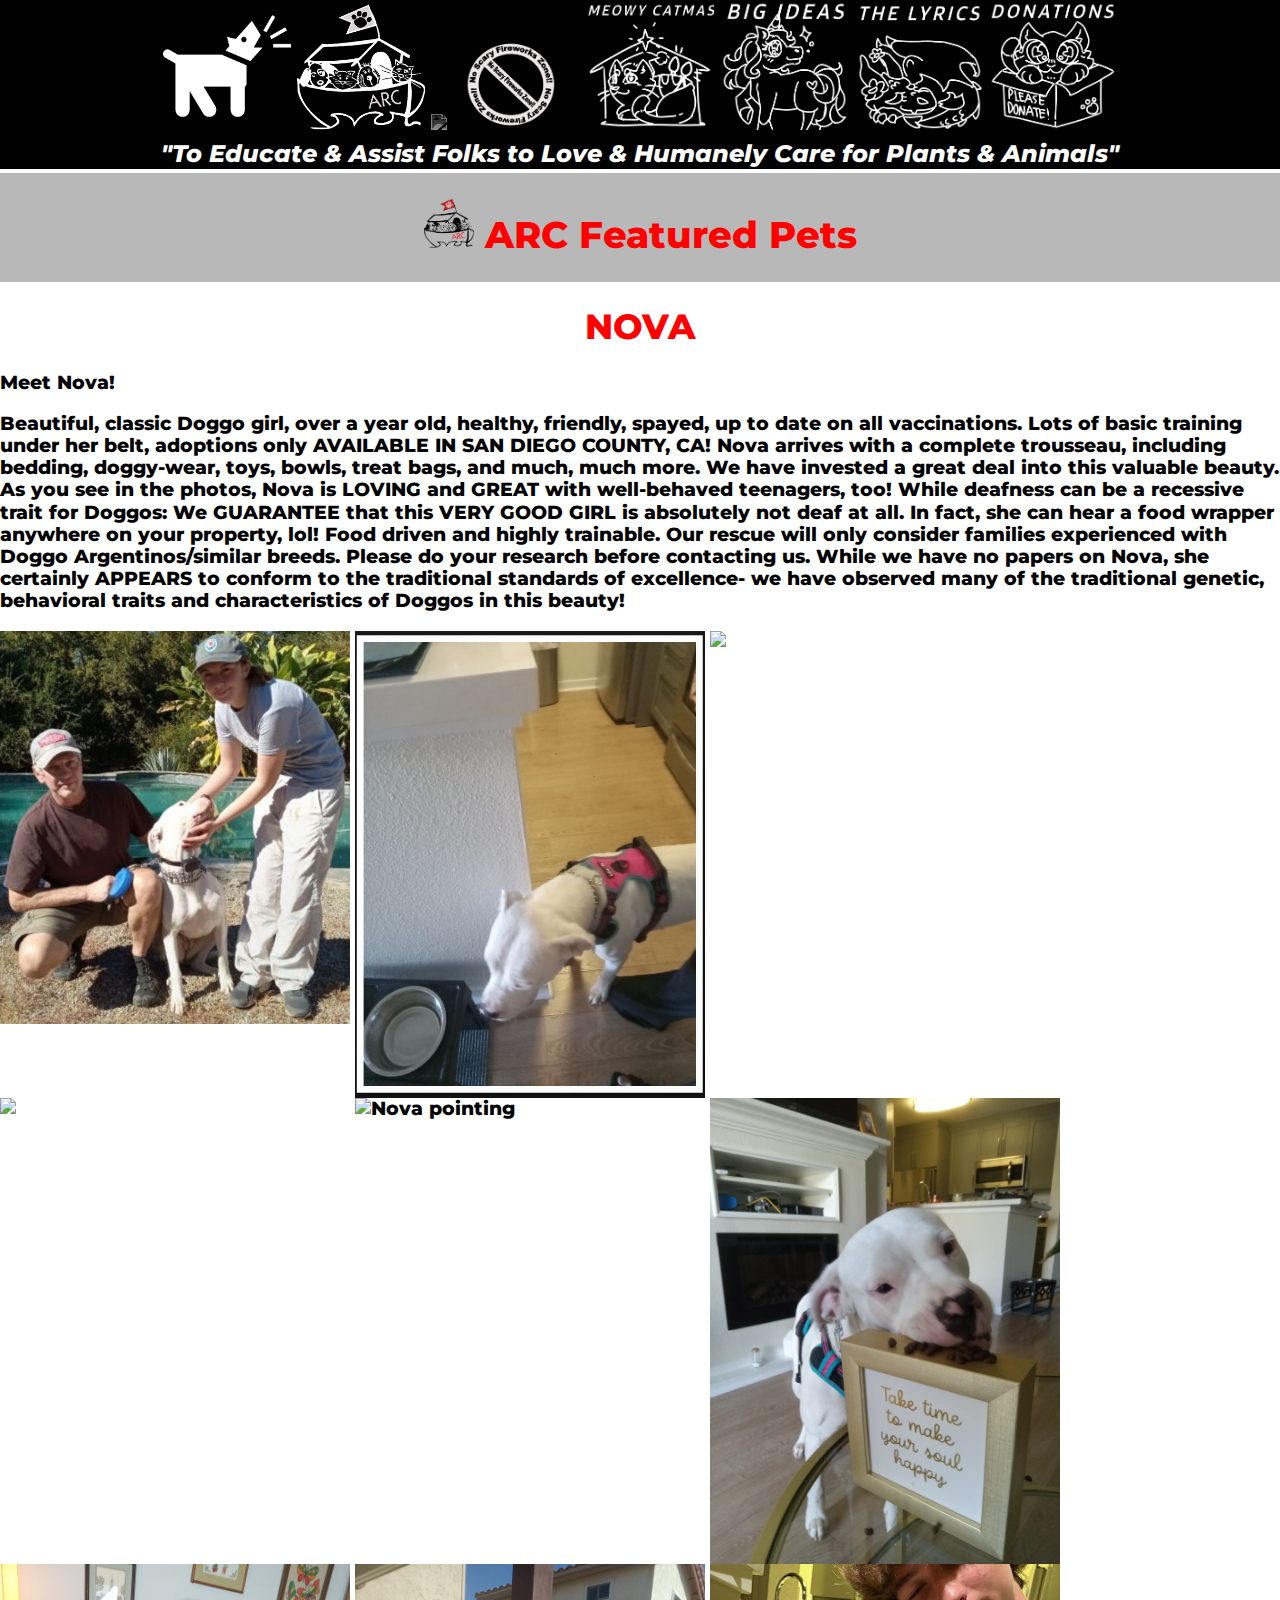
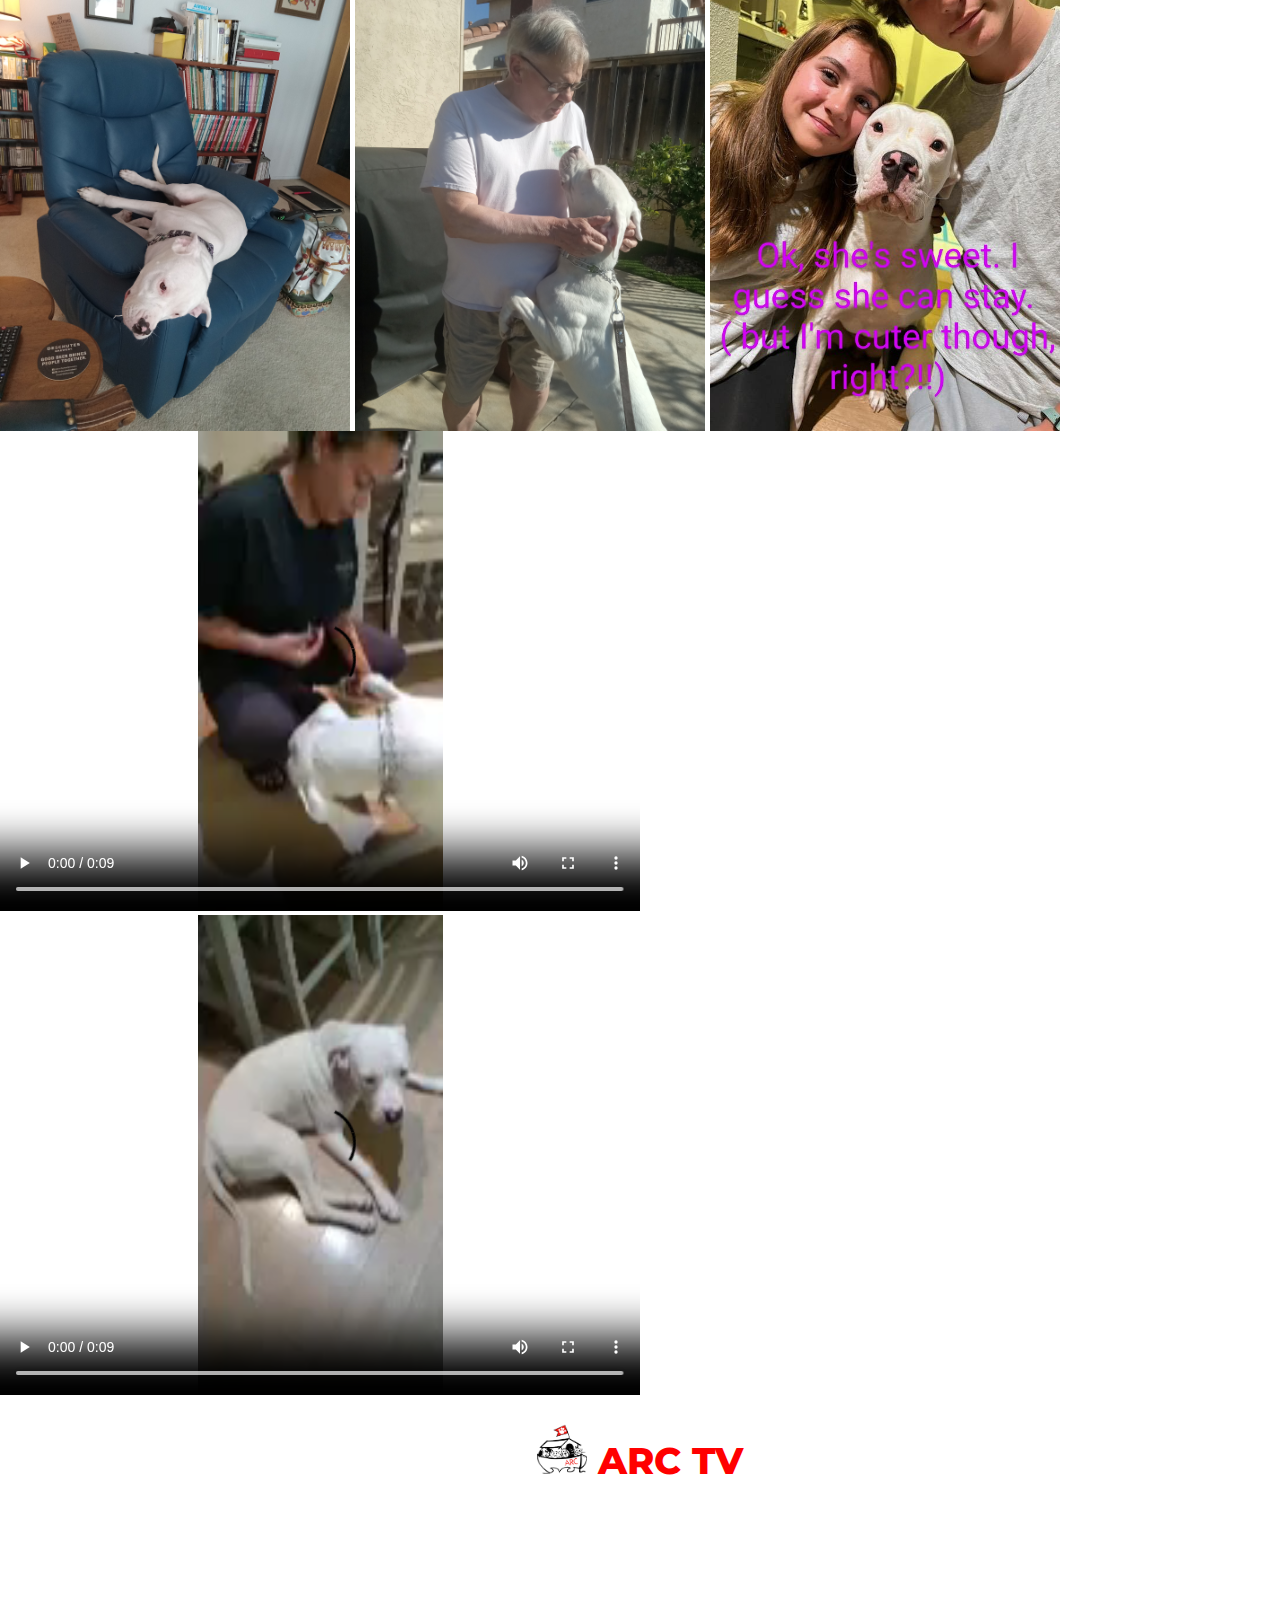
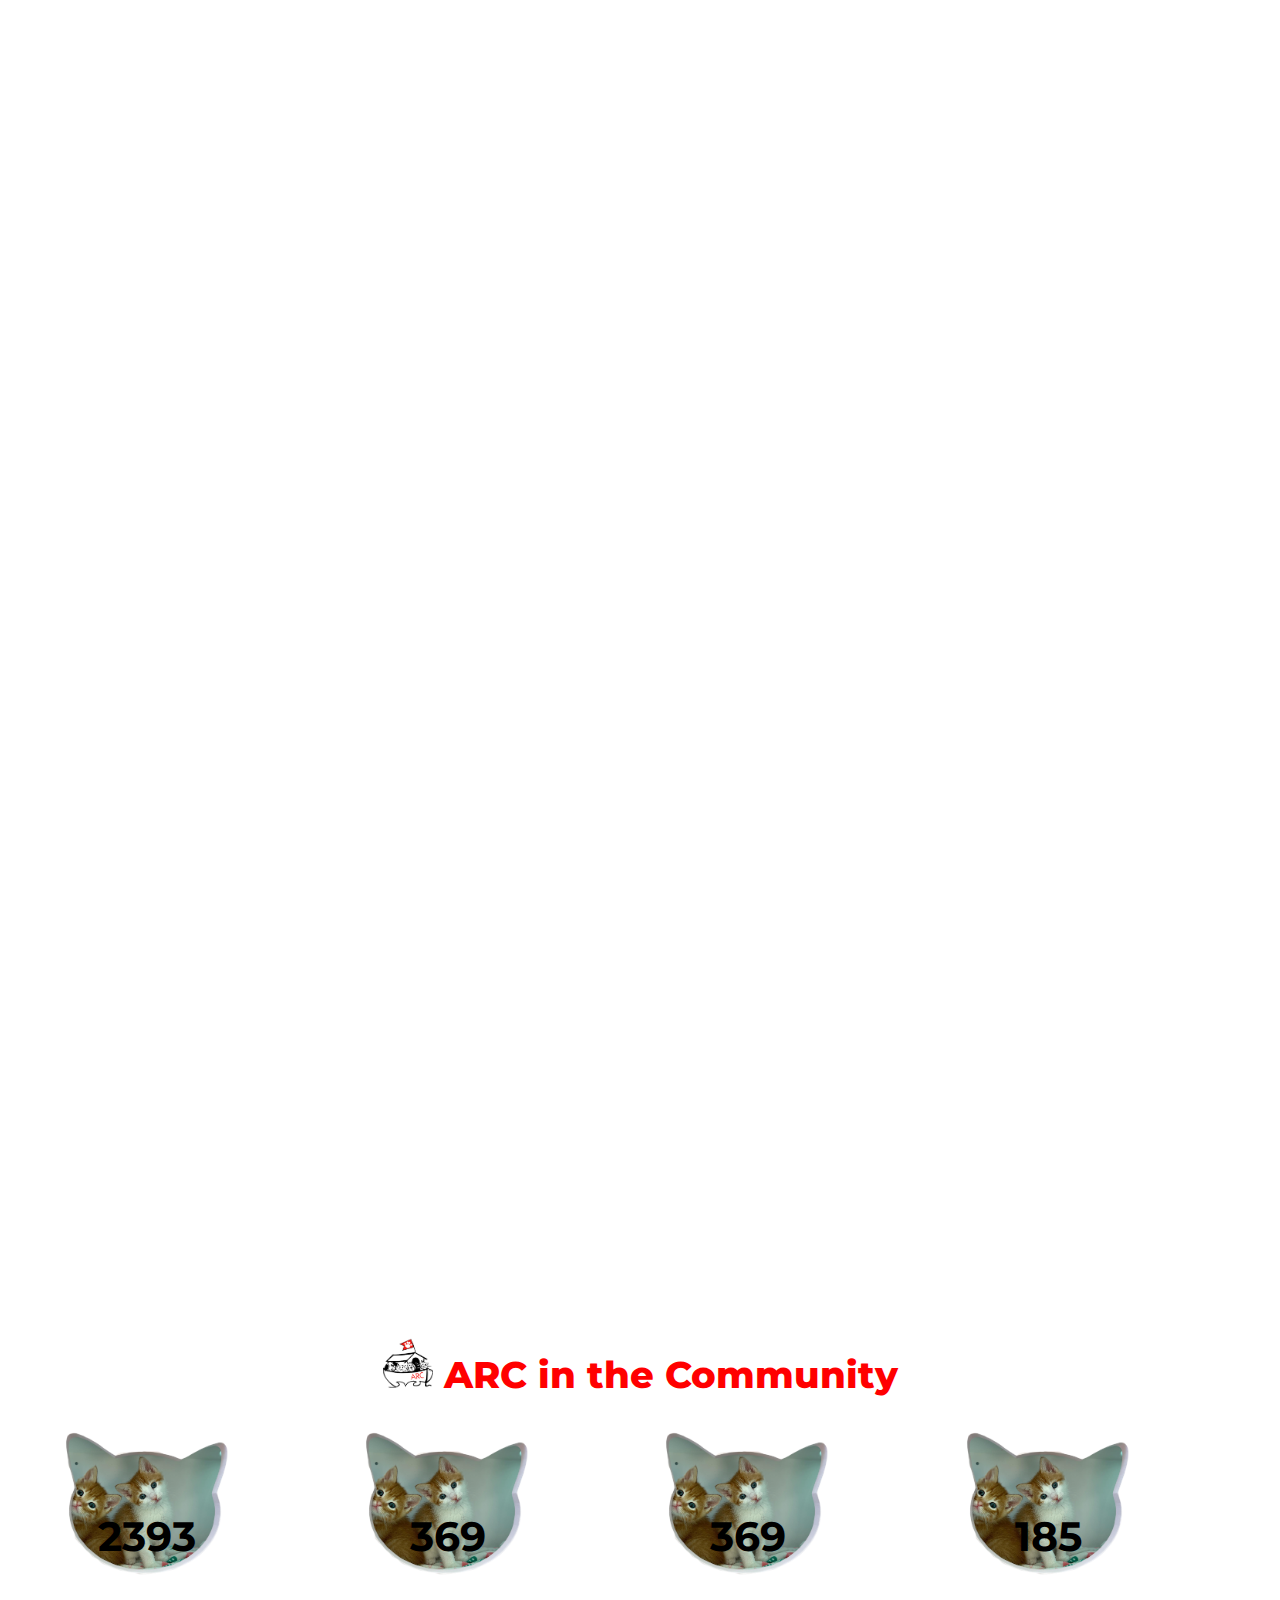
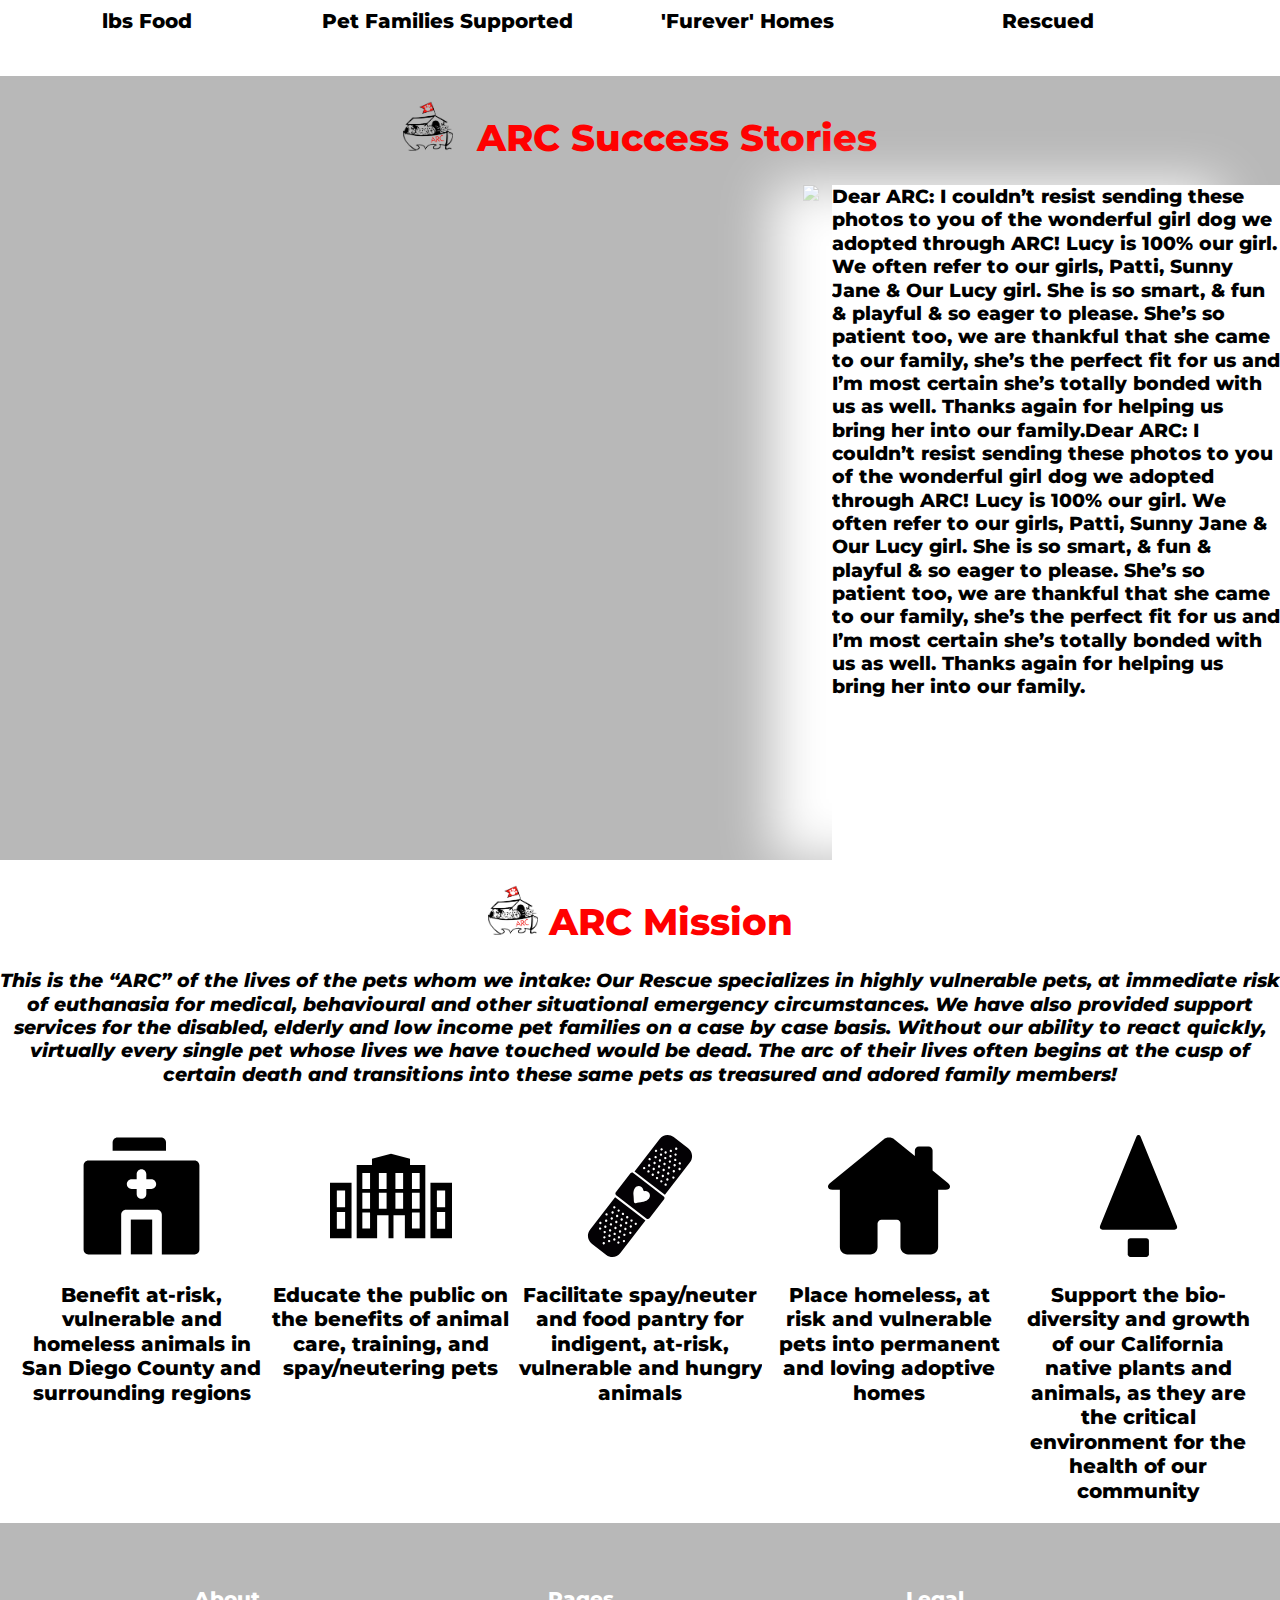
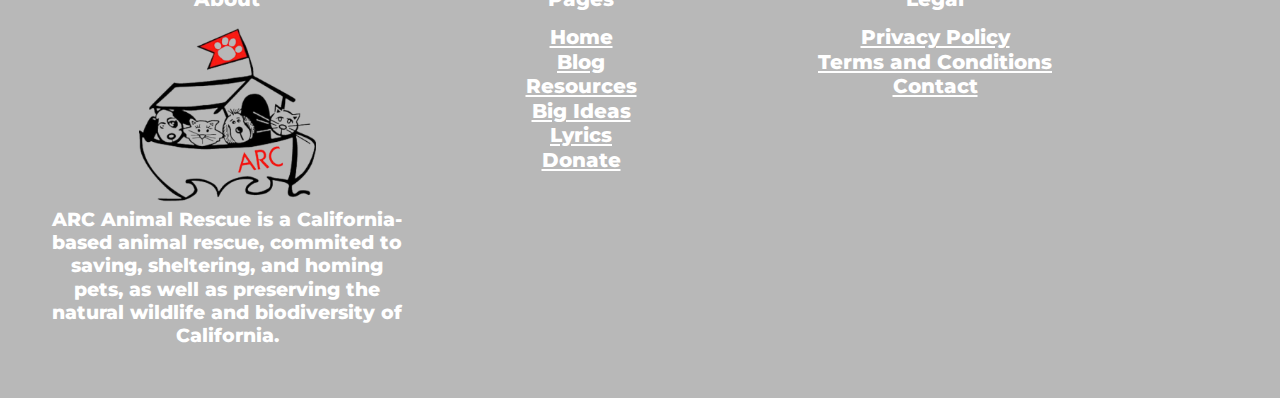
==== commit a69bcef9: "attempting to fix formatting issue." ====
--- a/static/index.html
+++ b/static/index.html
@@ -40,11 +40,11 @@
 			<img class="nova-img" src="../subdirs/nova/Nova-2.jpg"/>
             <img class="nova-img" src="../subdirs/nova/Nova-4.jpg"/>
             <img class="nova-img" src="../subdirs/nova/Nova-5.jpg"/>
-            <img class='nova-img' src="../subdirs/nova/Nova-6.jpg" alt="Nova pointing"/>
-            <img class='nova-img' src="../subdirs/nova/Nova-7.jpg" alt="Nova eating treats"/>
-            <img class='nova-img' src="../subdirs/nova/Nova-8.jpg" alt="Nova on the couch"/>
-            <img class='nova-img' src="../subdirs/nova/Nova-9.jpg" alt="Nova with person"/>
-            <img class='nova-img' src="../subdirs/nova/Nova-10.jpg" alt="Nova with teens"/>
+            <img class="nova-img" src="../subdirs/nova/Nova-6.jpg" alt="Nova pointing"/>
+            <img class="nova-img" src="../subdirs/nova/Nova-7.jpg" alt="Nova eating treats"/>
+            <img class="nova-img" src="../subdirs/nova/Nova-8.jpg" alt="Nova on the couch"/>
+            <img class="nova-img" src="../subdirs/nova/Nova-9.jpg" alt="Nova with person"/>
+            <img class="nova-img" src="../subdirs/nova/Nova-10.jpg" alt="Nova with teens"/>
             
 	        <video width="640" height="480" controls>
   			<source src="Nova-video-1.mp4" type="video/mp4">
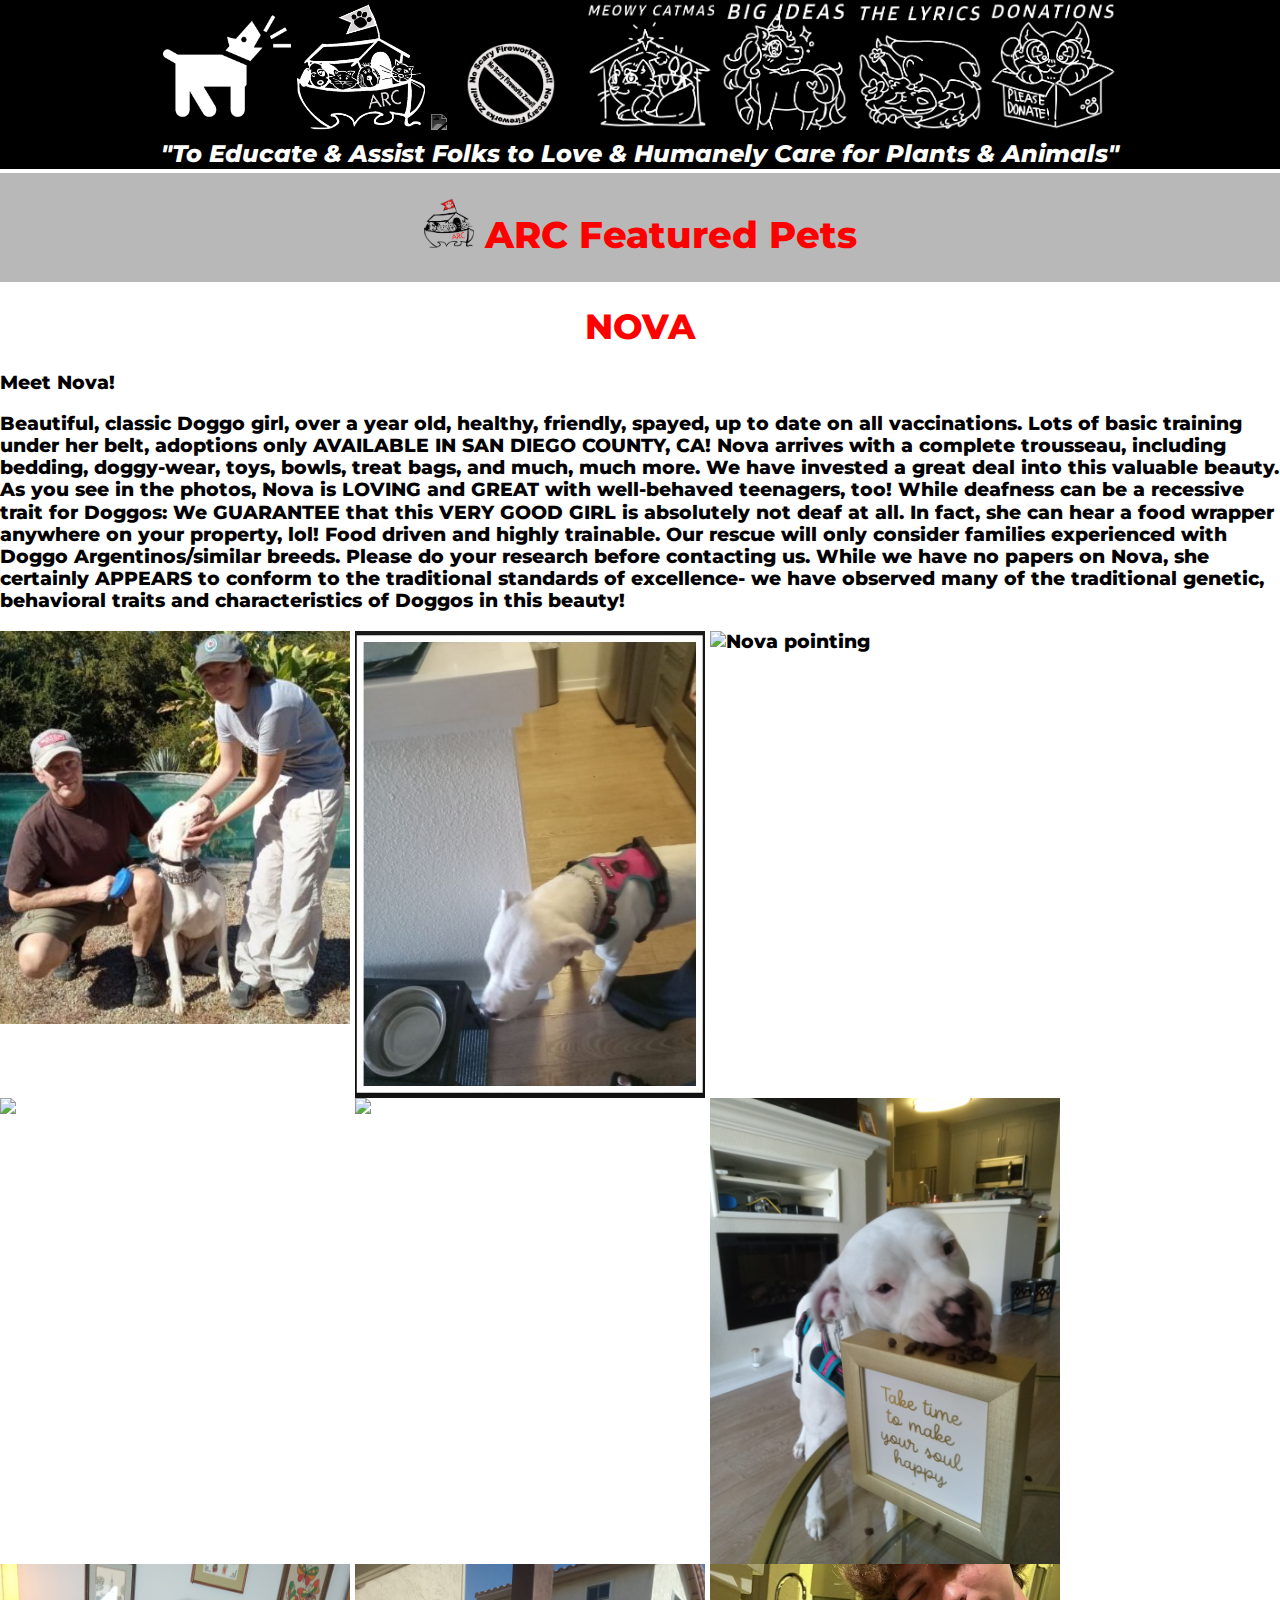
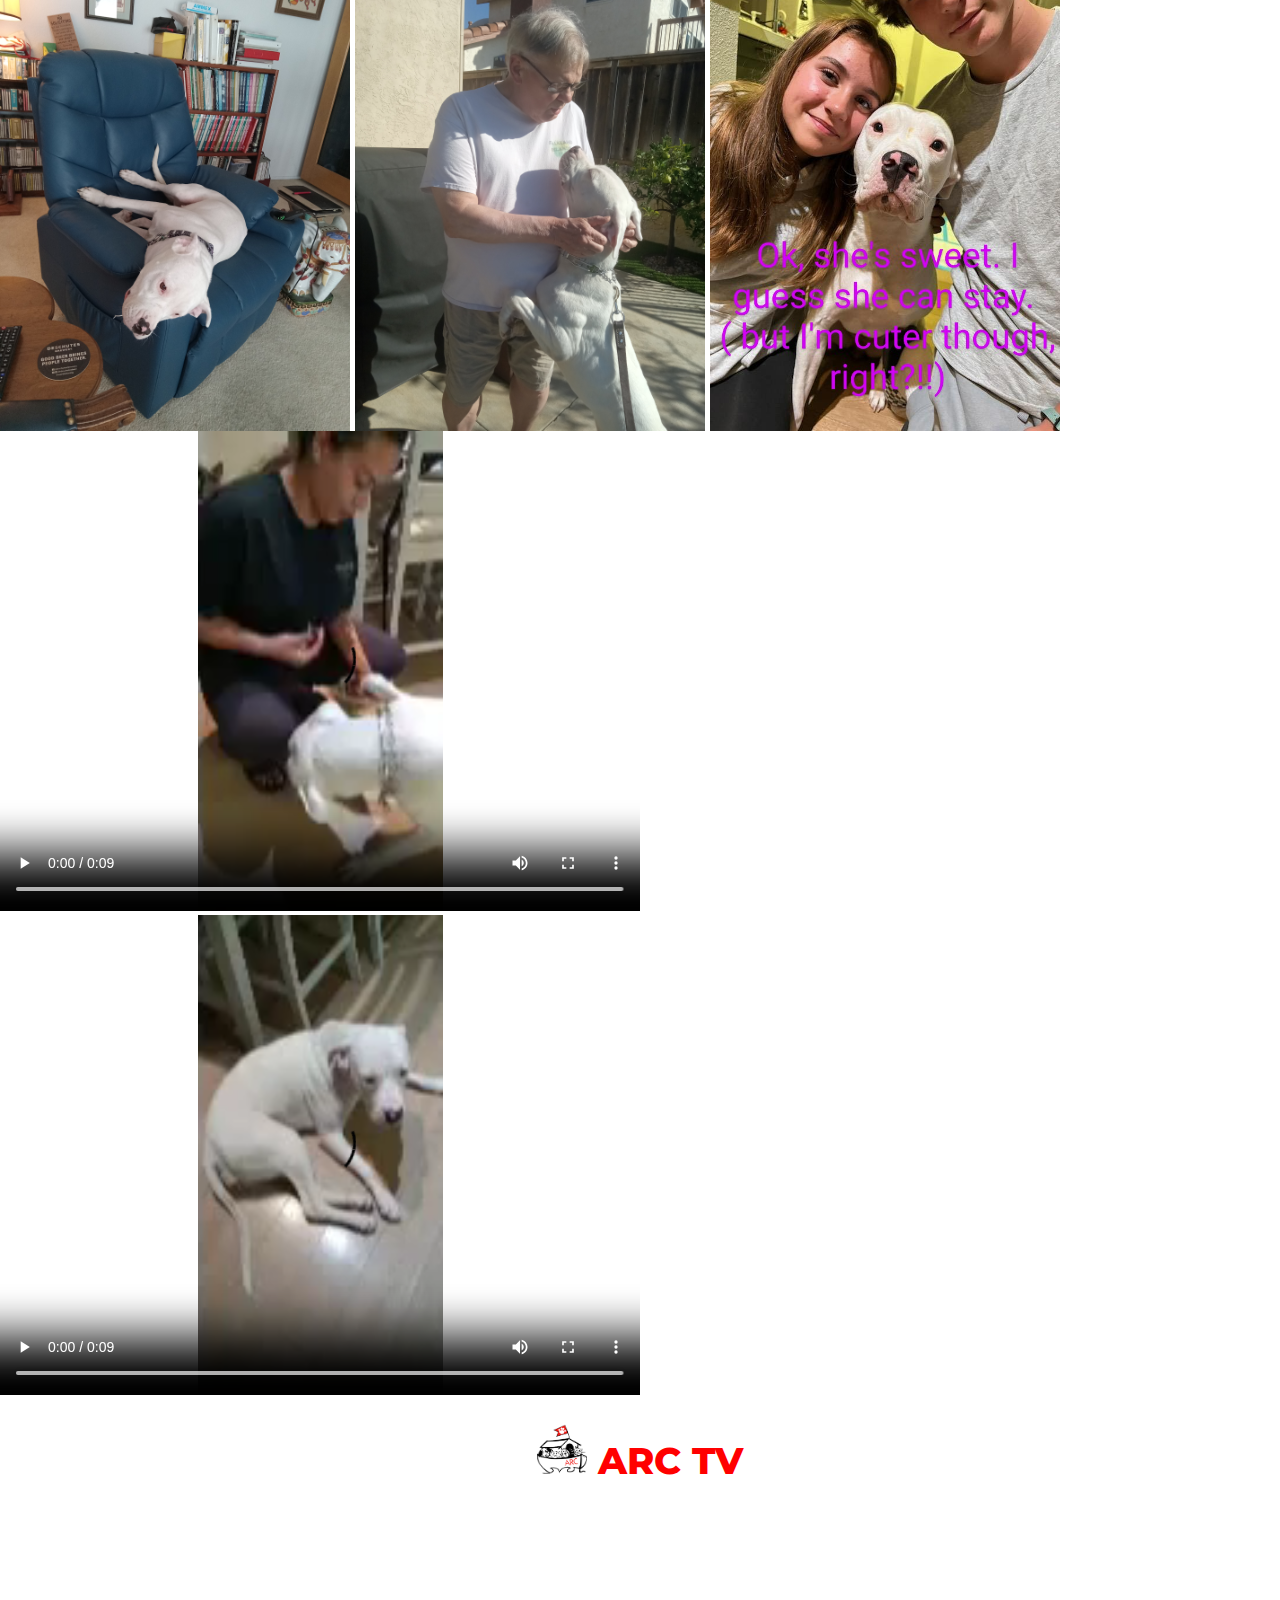
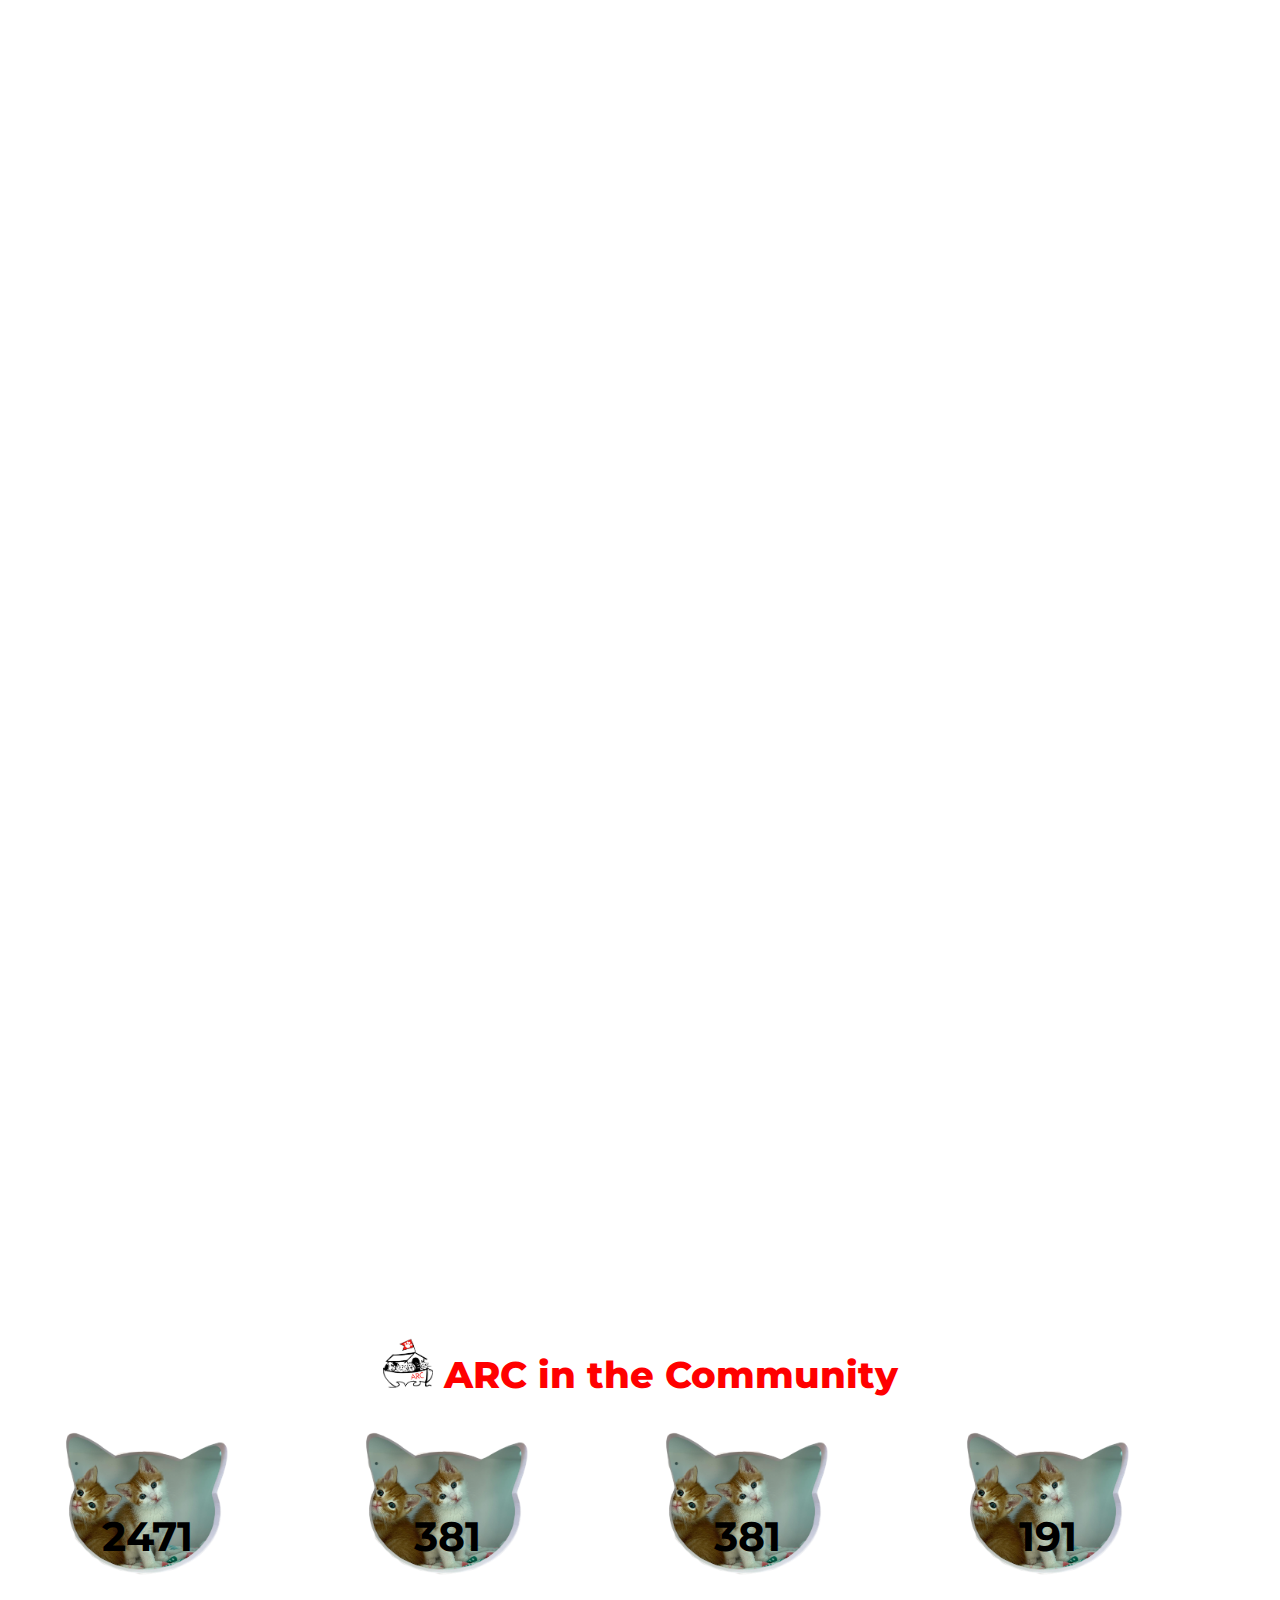
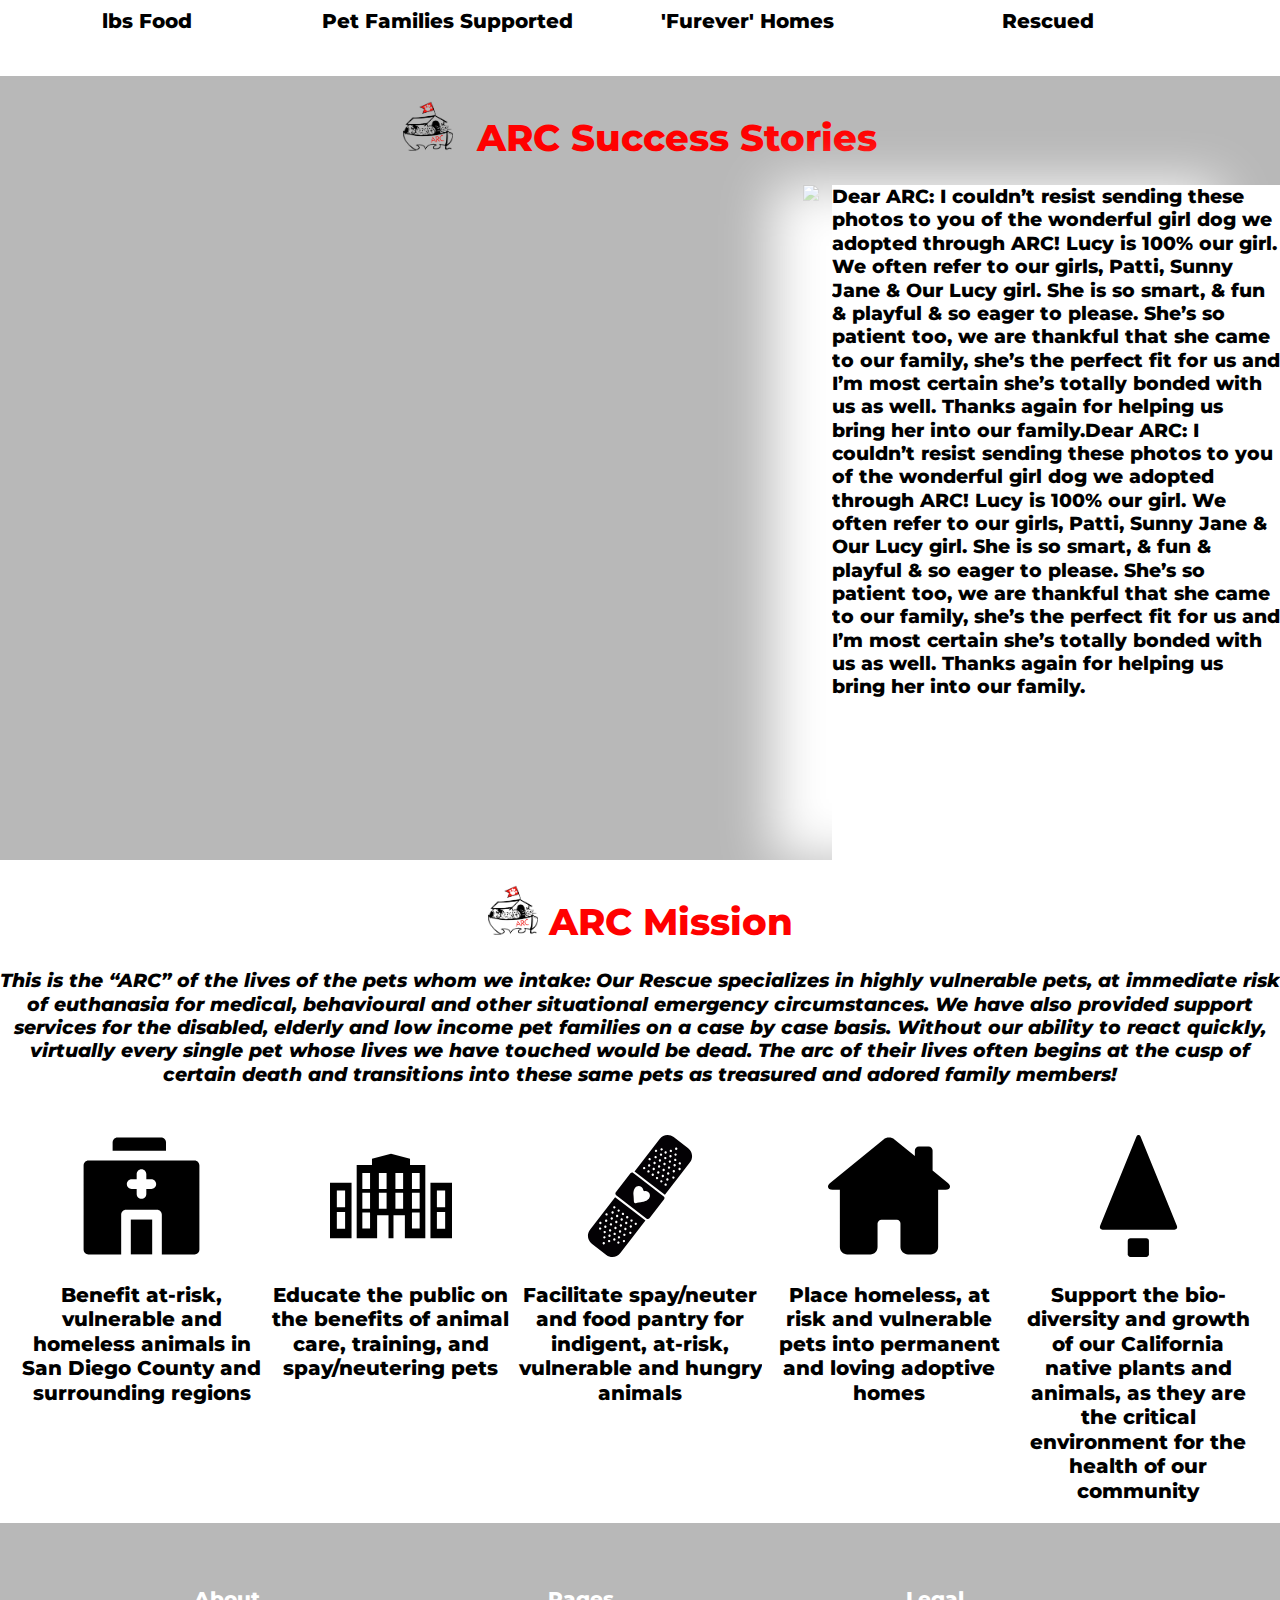
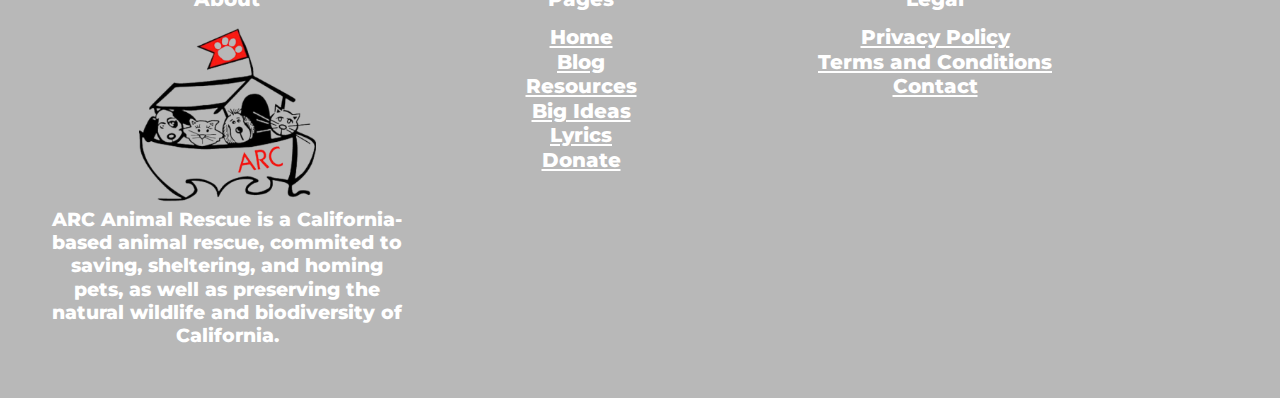
==== commit c631c4fa: "shifted elements." ====
--- a/static/index.html
+++ b/static/index.html
@@ -38,9 +38,9 @@
 
 			<img class="nova-img" src="../subdirs/nova/Nova-1.jpg"/>
 			<img class="nova-img" src="../subdirs/nova/Nova-2.jpg"/>
+            <img class="nova-img" src="../subdirs/nova/Nova-6.jpg" alt="Nova pointing"/>
+            <img class="nova-img" src="../subdirs/nova/Nova-5.jpg"/>
             <img class="nova-img" src="../subdirs/nova/Nova-4.jpg"/>
-            <img class="nova-img" src="../subdirs/nova/Nova-5.jpg"/>
-            <img class="nova-img" src="../subdirs/nova/Nova-6.jpg" alt="Nova pointing"/>
             <img class="nova-img" src="../subdirs/nova/Nova-7.jpg" alt="Nova eating treats"/>
             <img class="nova-img" src="../subdirs/nova/Nova-8.jpg" alt="Nova on the couch"/>
             <img class="nova-img" src="../subdirs/nova/Nova-9.jpg" alt="Nova with person"/>
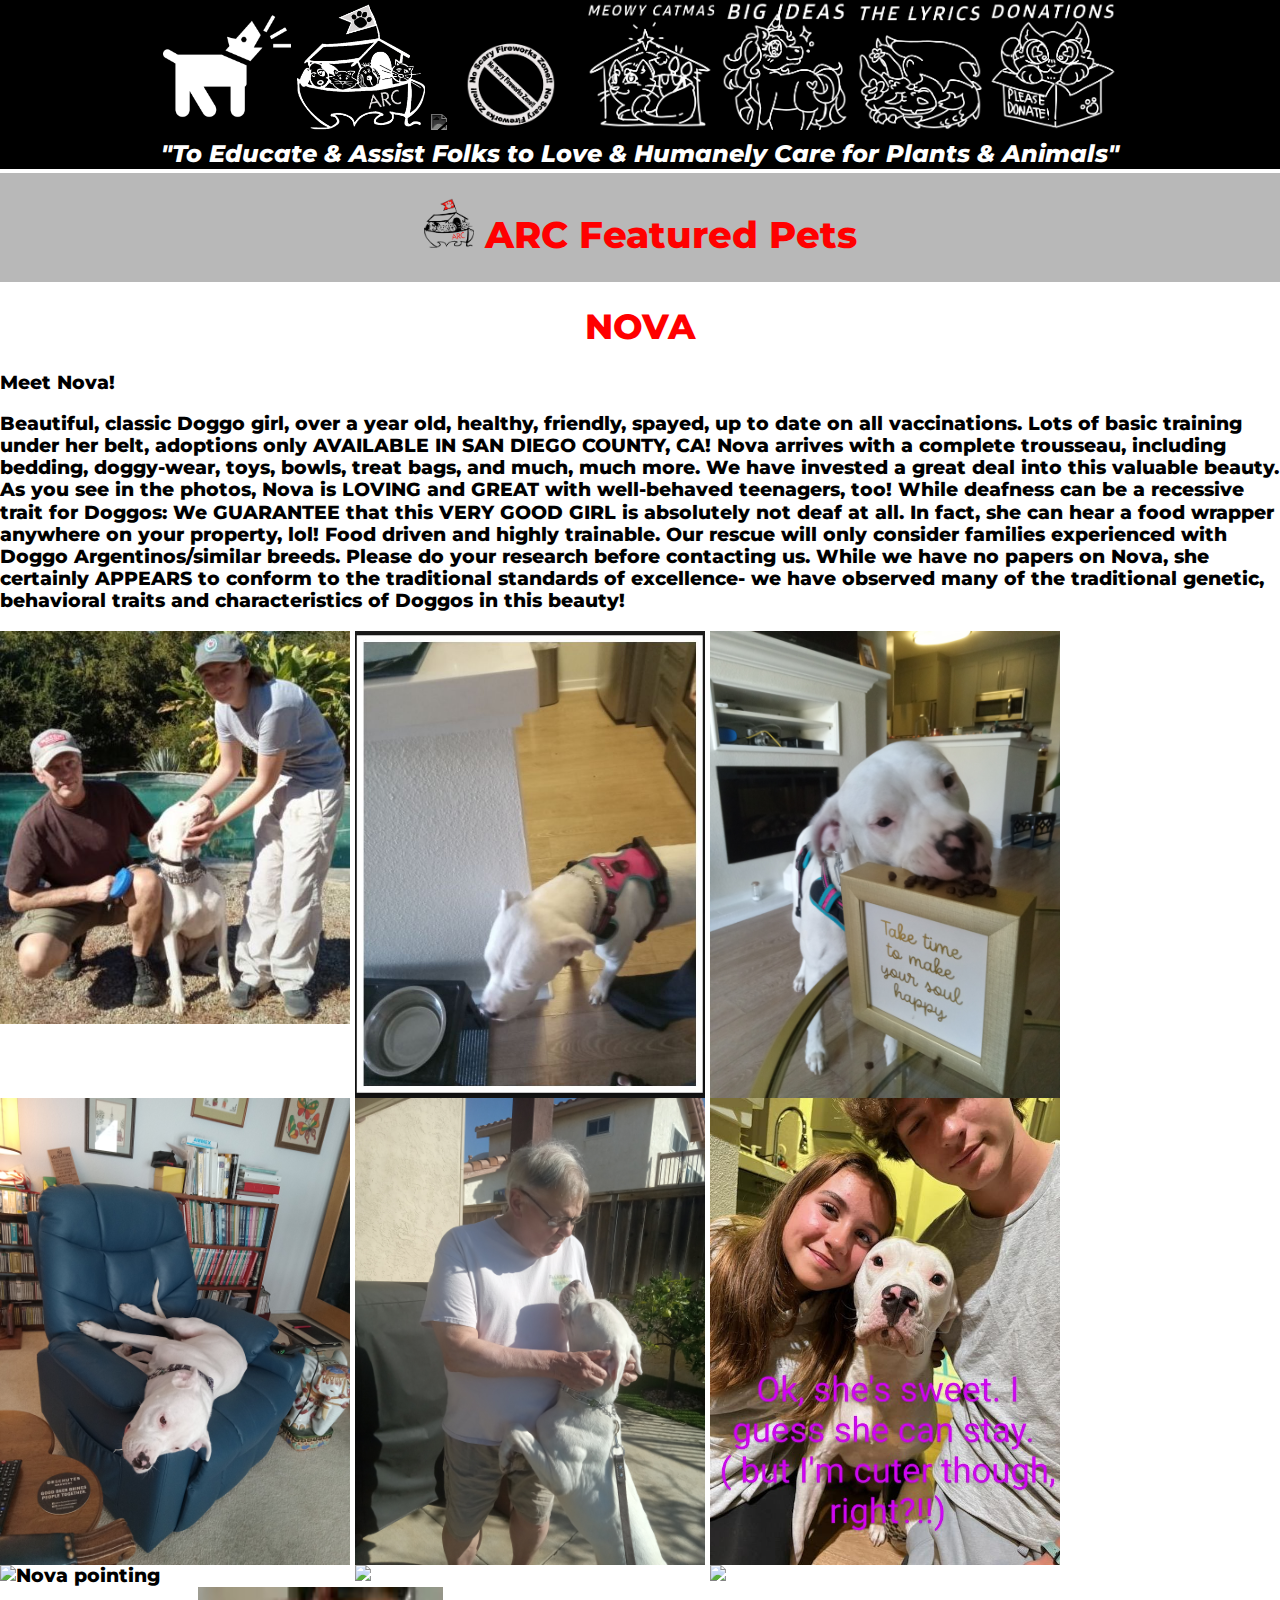
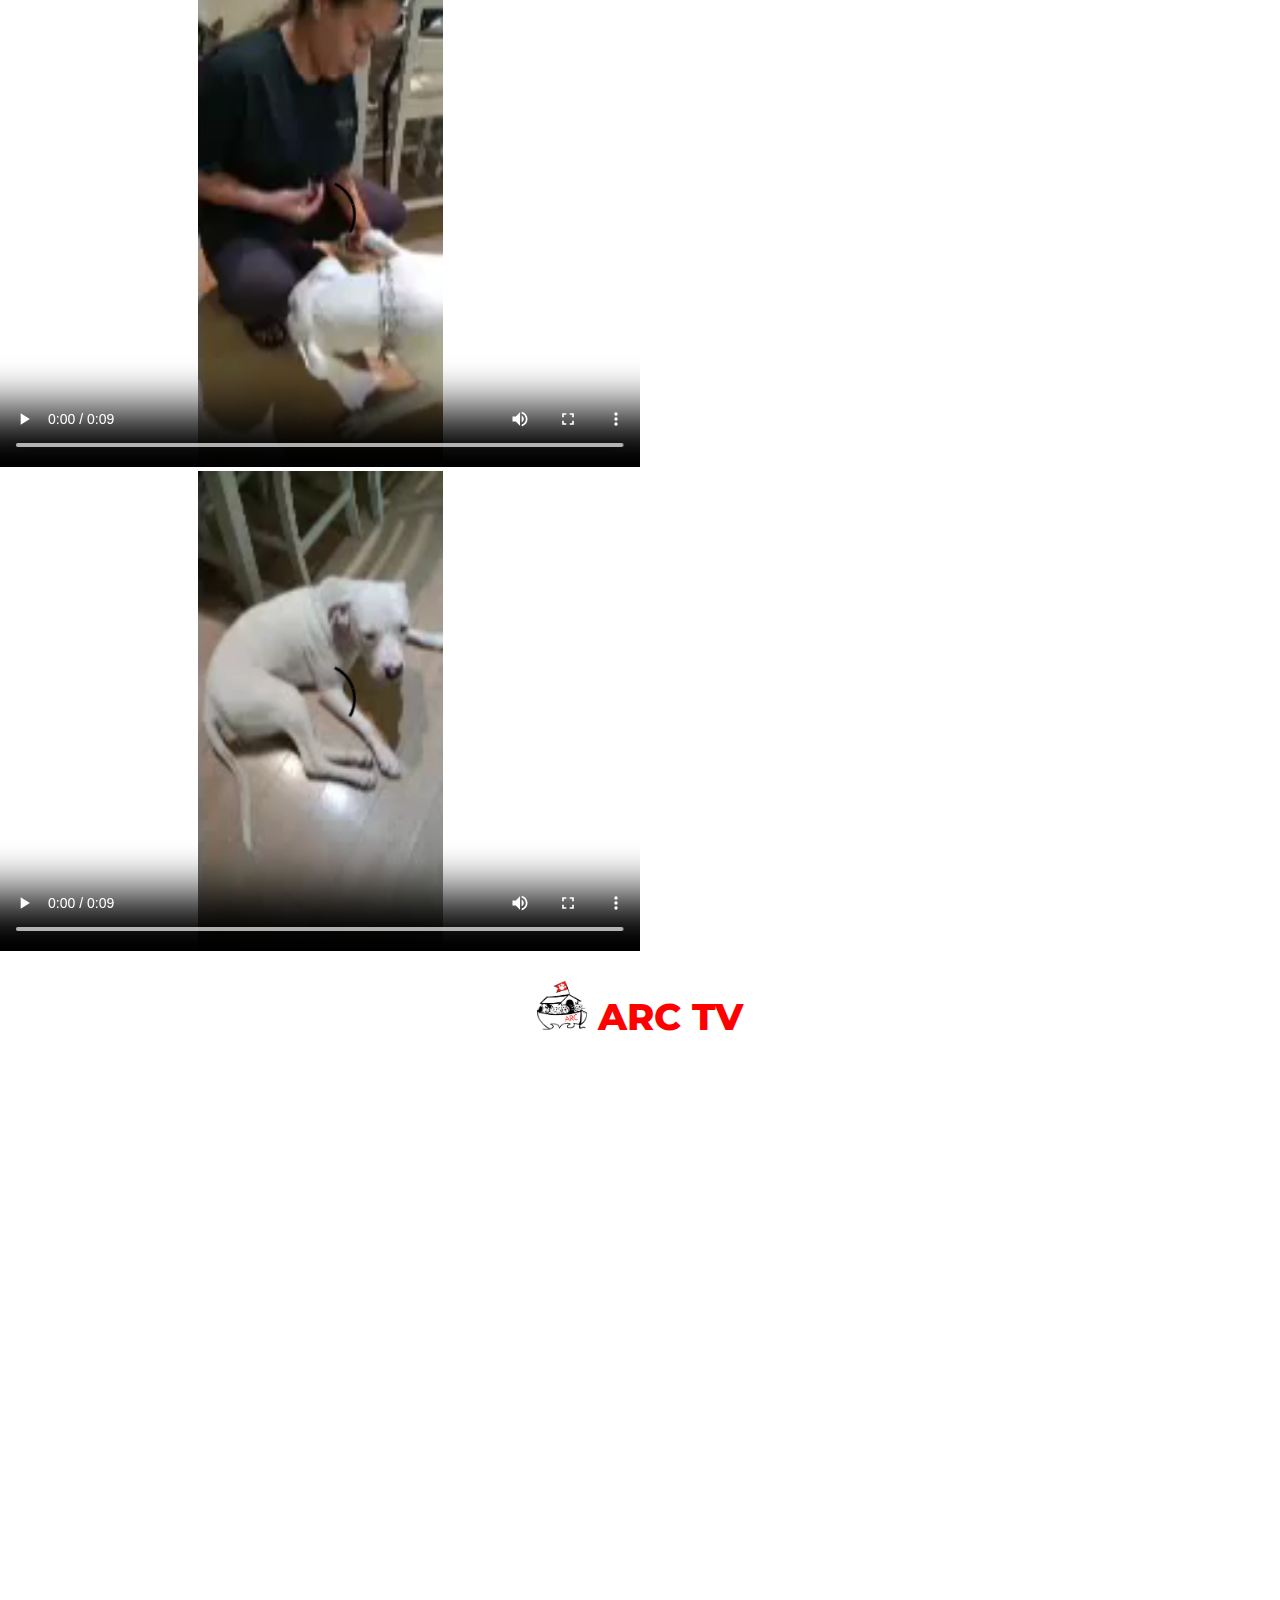
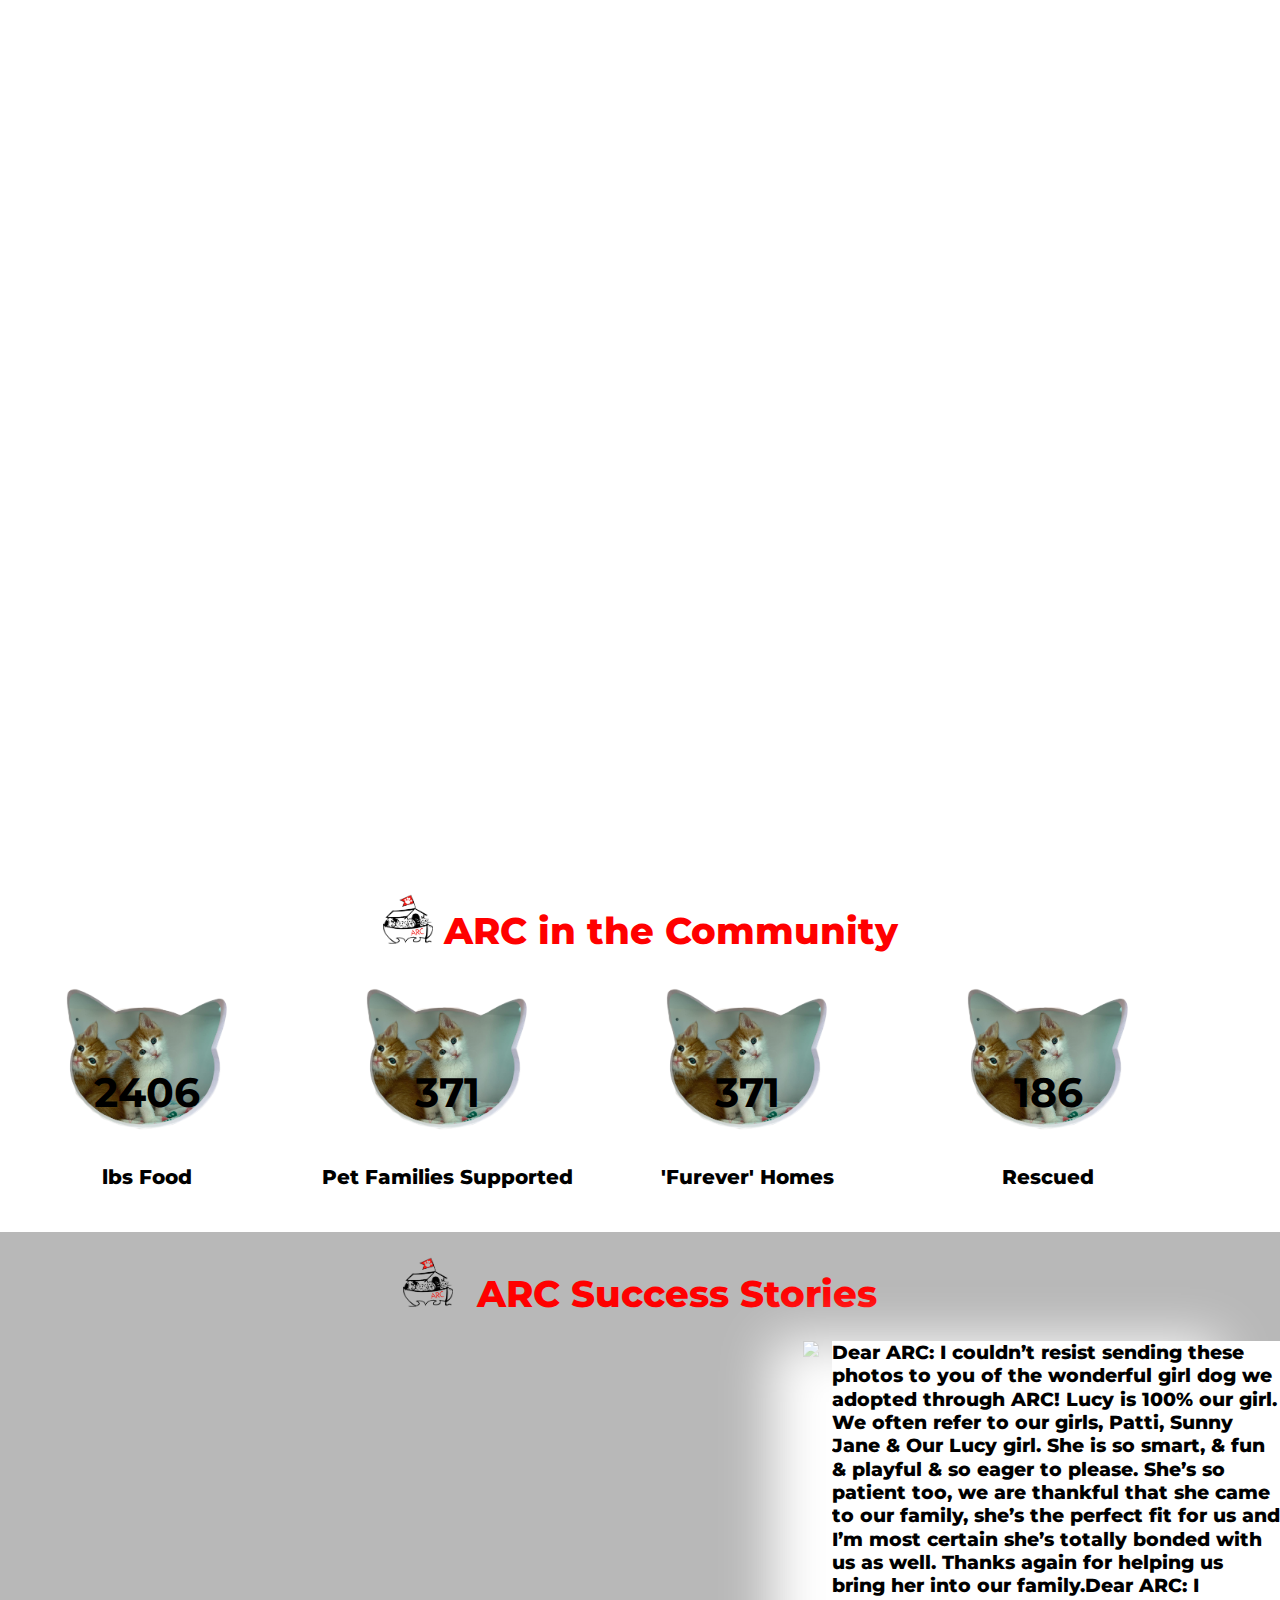
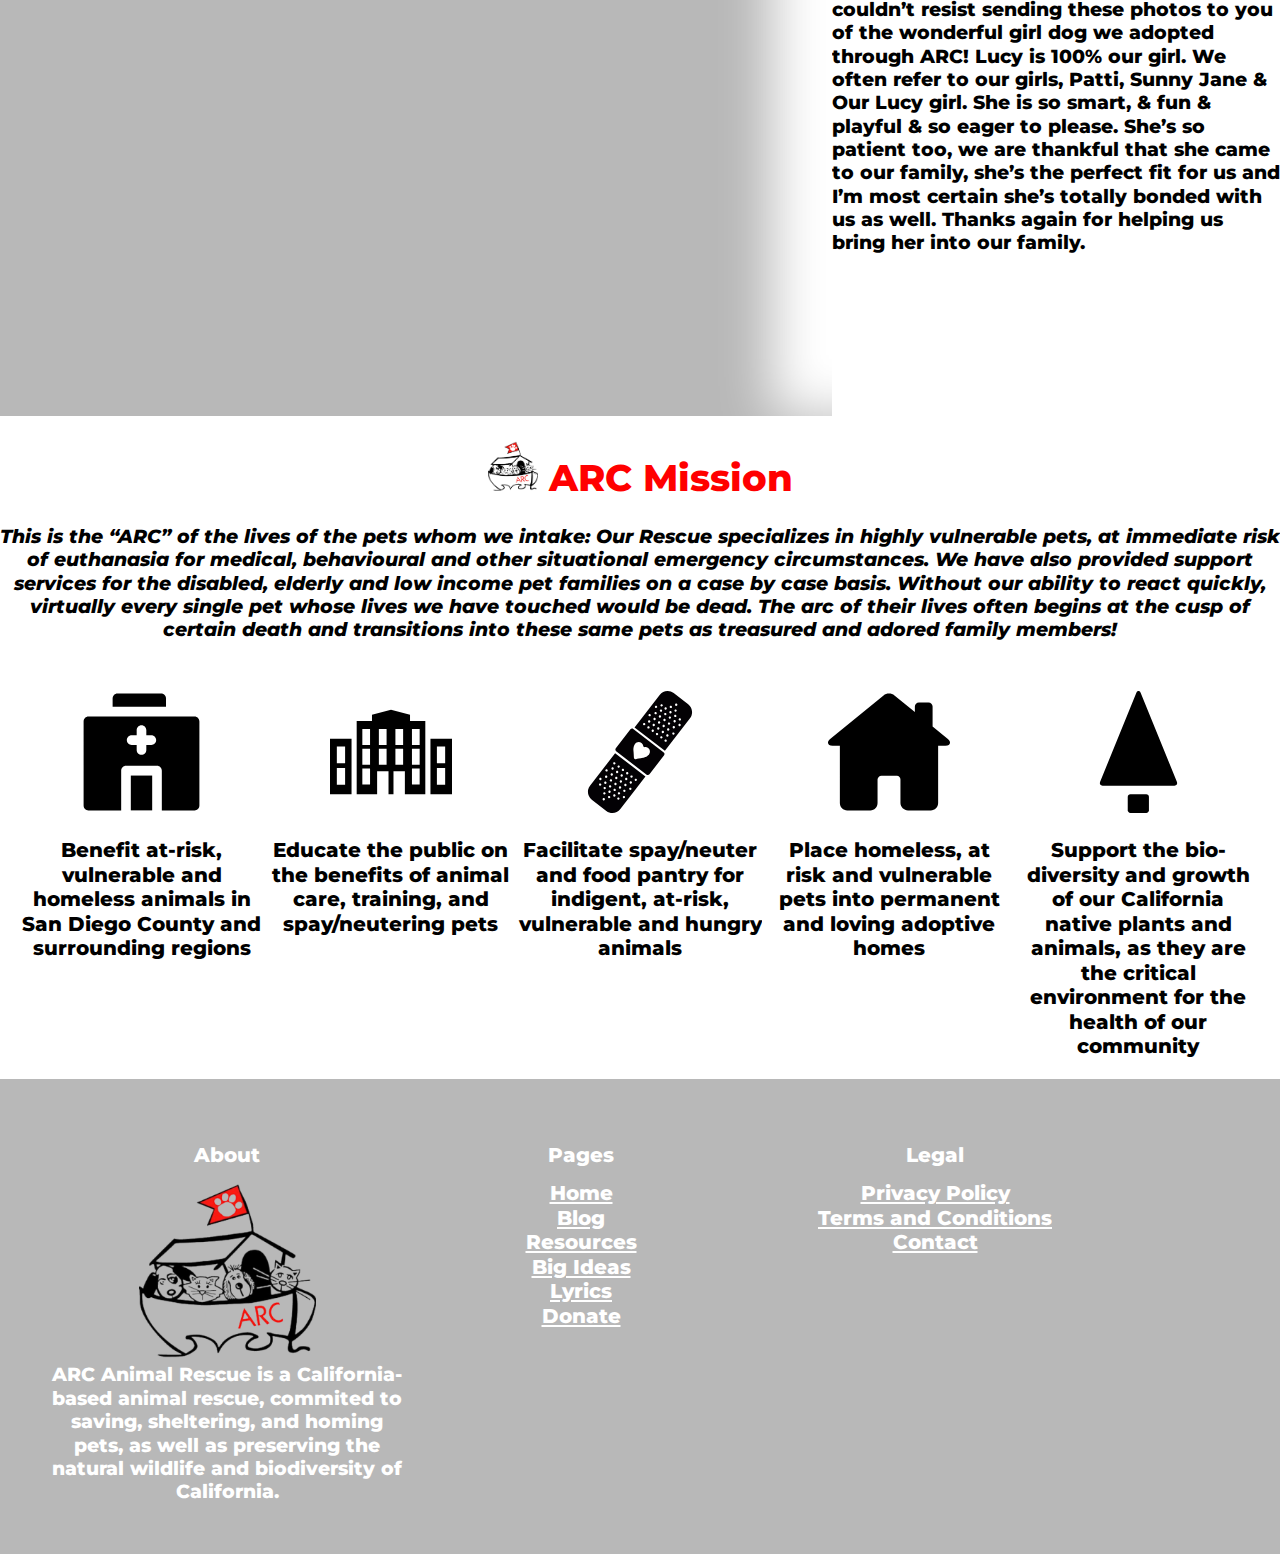
==== commit 87da34db: "attempting to resolve broken image links." ====
--- a/static/index.html
+++ b/static/index.html
@@ -38,13 +38,13 @@
 
 			<img class="nova-img" src="../subdirs/nova/Nova-1.jpg"/>
 			<img class="nova-img" src="../subdirs/nova/Nova-2.jpg"/>
-            <img class="nova-img" src="../subdirs/nova/Nova-6.jpg" alt="Nova pointing"/>
-            <img class="nova-img" src="../subdirs/nova/Nova-5.jpg"/>
-            <img class="nova-img" src="../subdirs/nova/Nova-4.jpg"/>
             <img class="nova-img" src="../subdirs/nova/Nova-7.jpg" alt="Nova eating treats"/>
             <img class="nova-img" src="../subdirs/nova/Nova-8.jpg" alt="Nova on the couch"/>
             <img class="nova-img" src="../subdirs/nova/Nova-9.jpg" alt="Nova with person"/>
             <img class="nova-img" src="../subdirs/nova/Nova-10.jpg" alt="Nova with teens"/>
+            <img class="nova-img" src="../subdirs/nova/Nova-6.jpg" alt="Nova pointing"/>
+            <img class="nova-img" src="../subdirs/nova/Nova-5.jpg"/>
+            <img class="nova-img" src="../subdirs/nova/Nova-4.jpg"/>
             
 	        <video width="640" height="480" controls>
   			<source src="Nova-video-1.mp4" type="video/mp4">
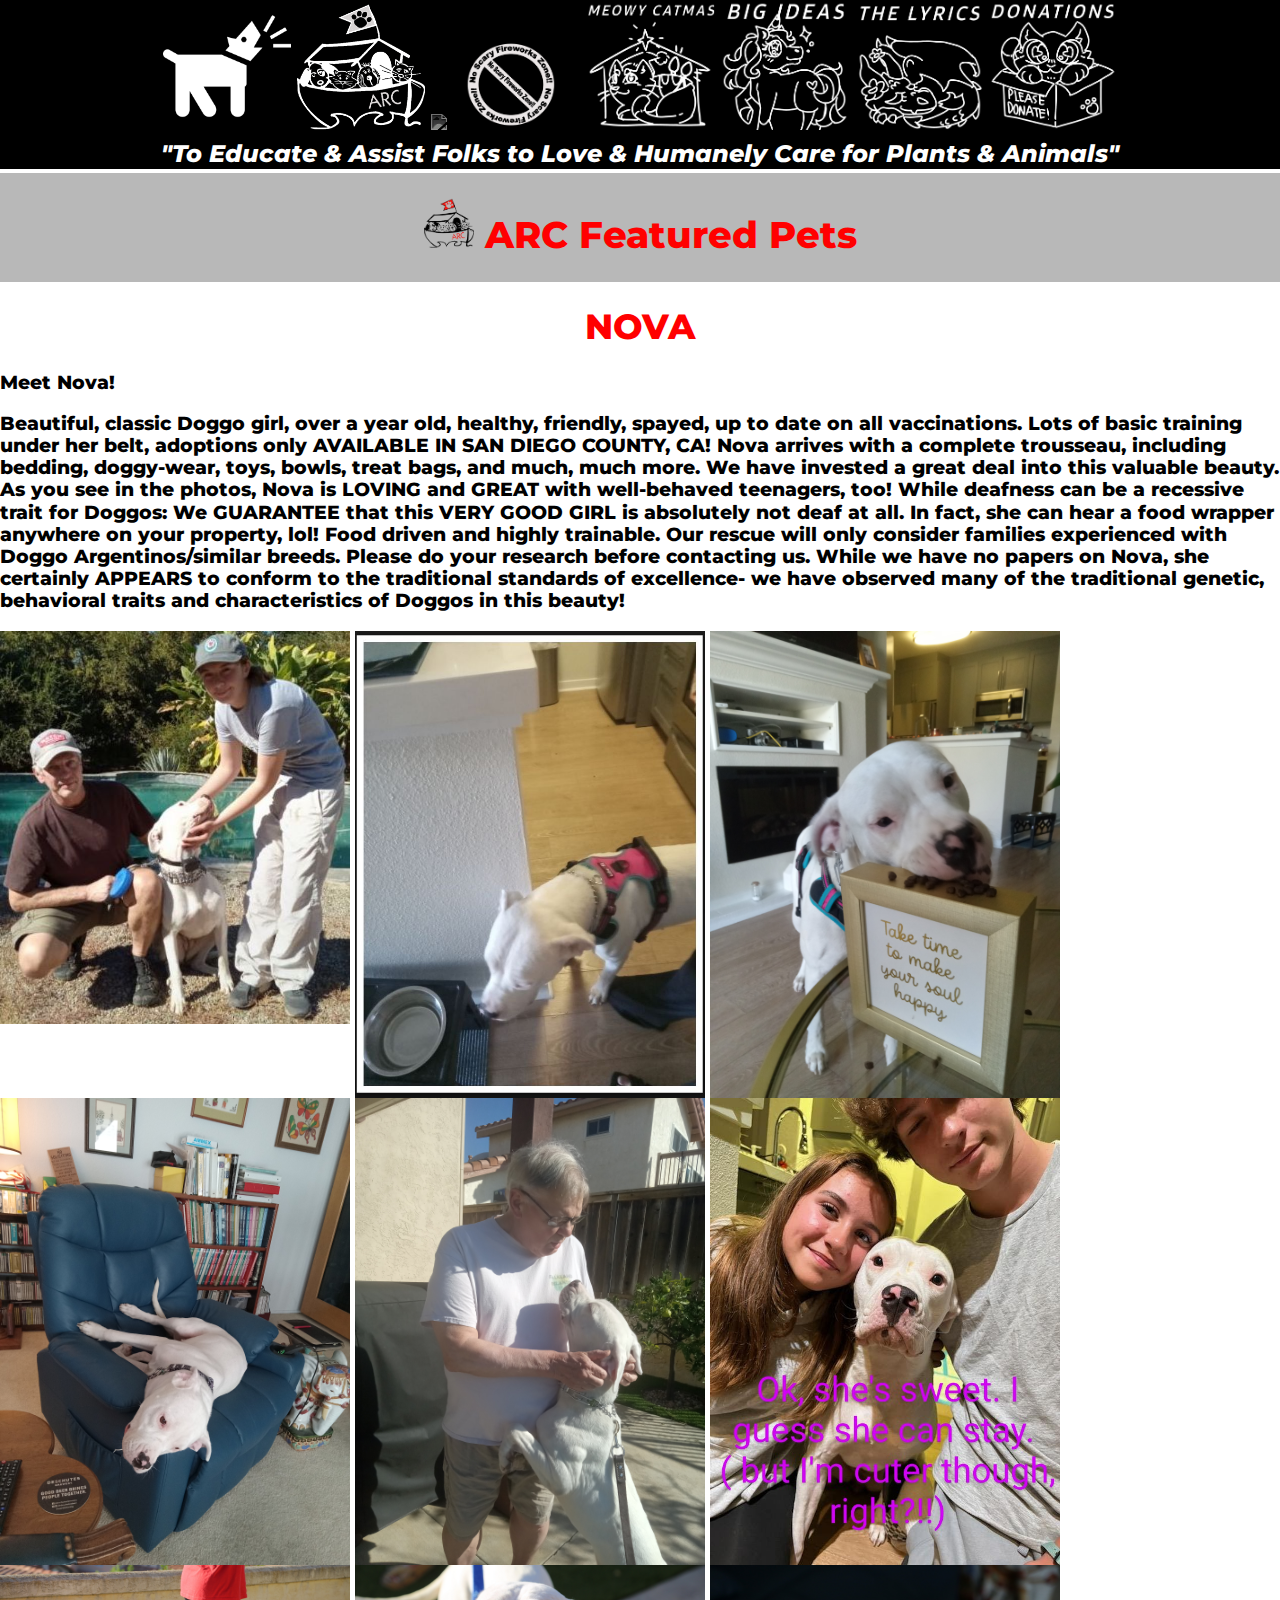
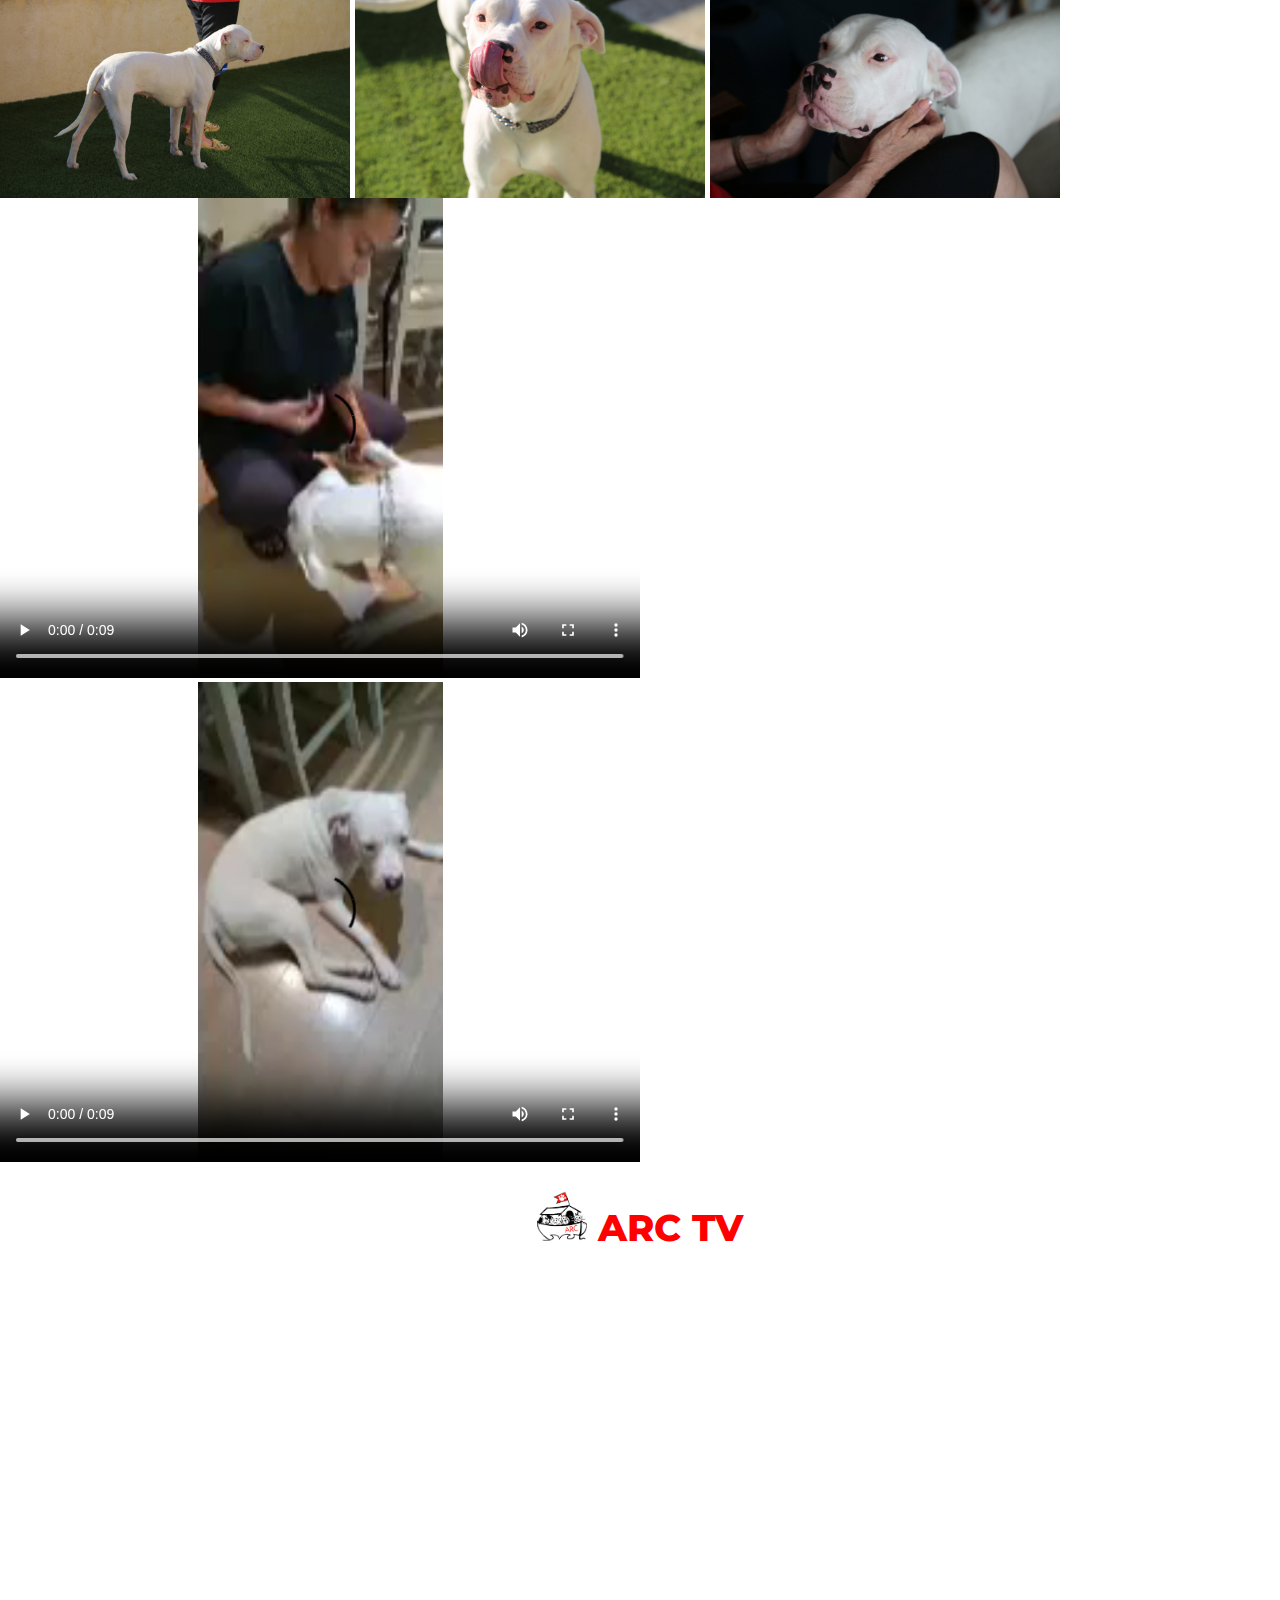
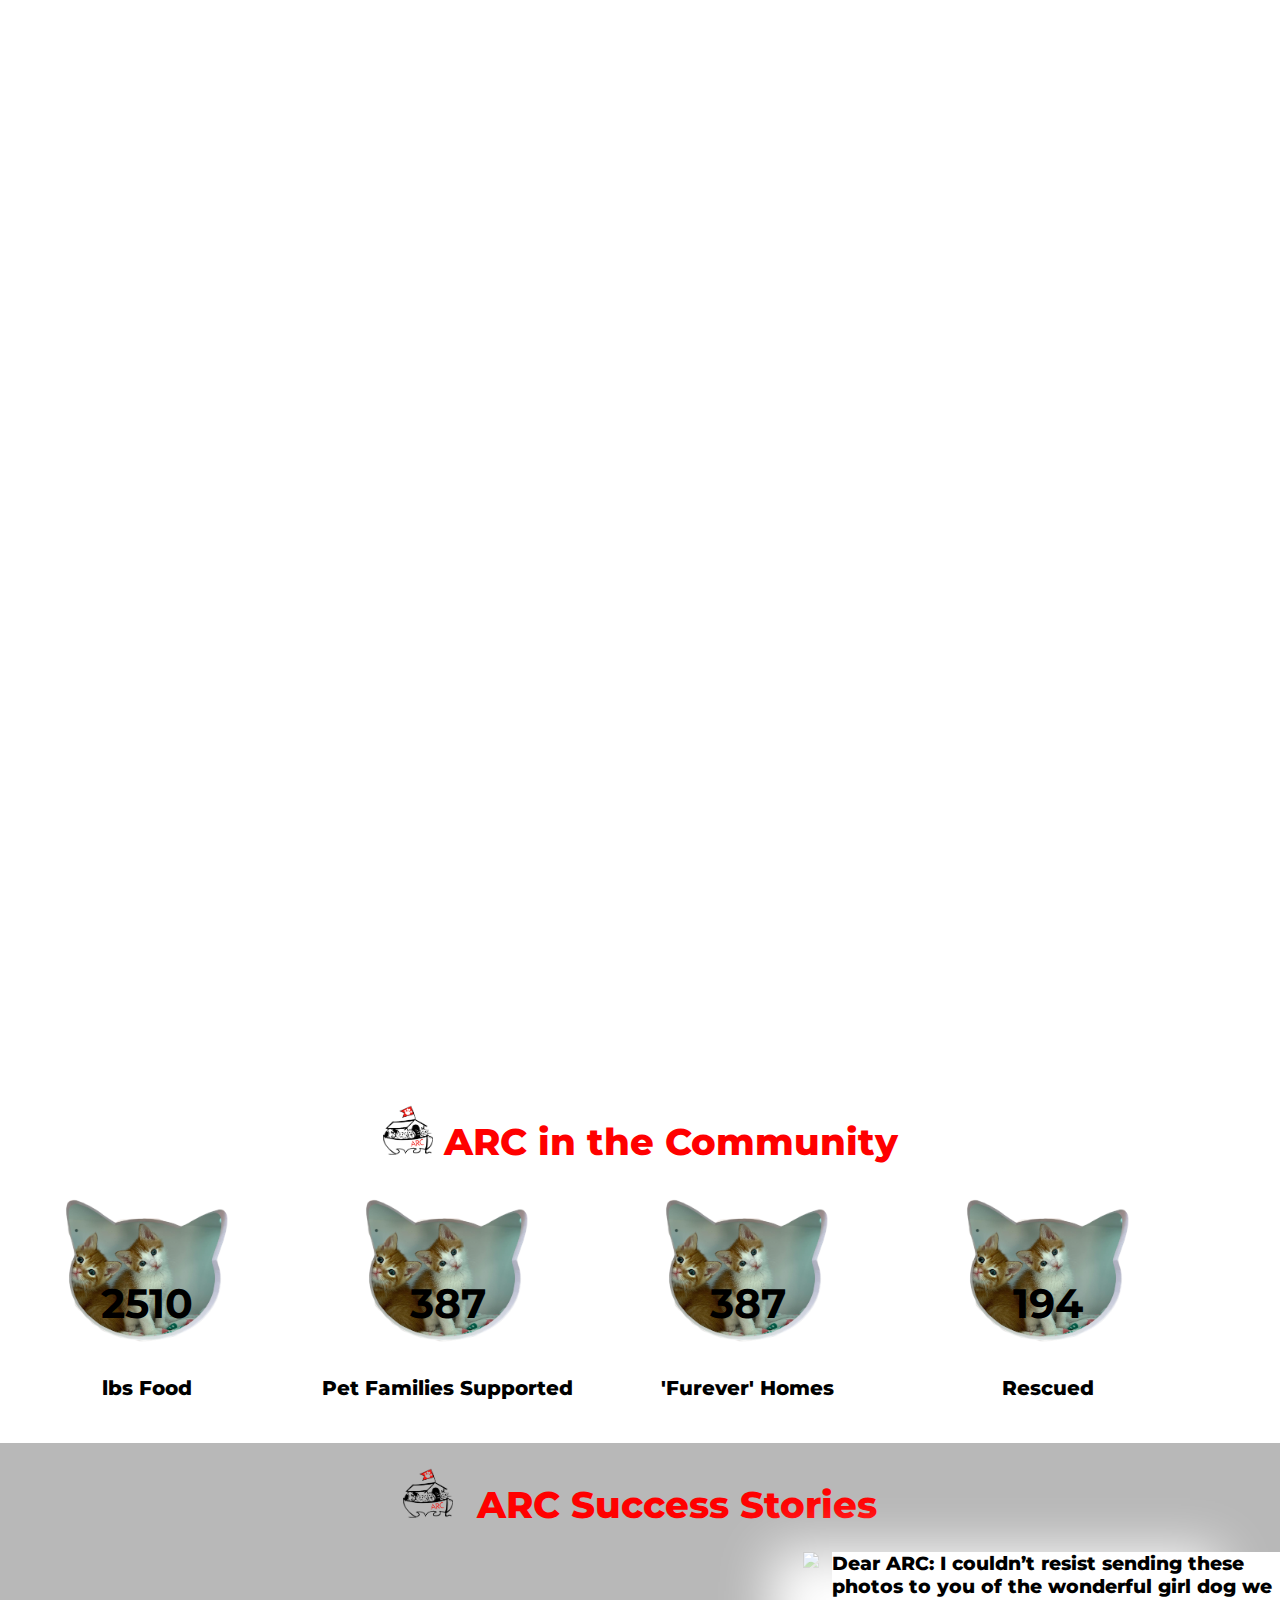
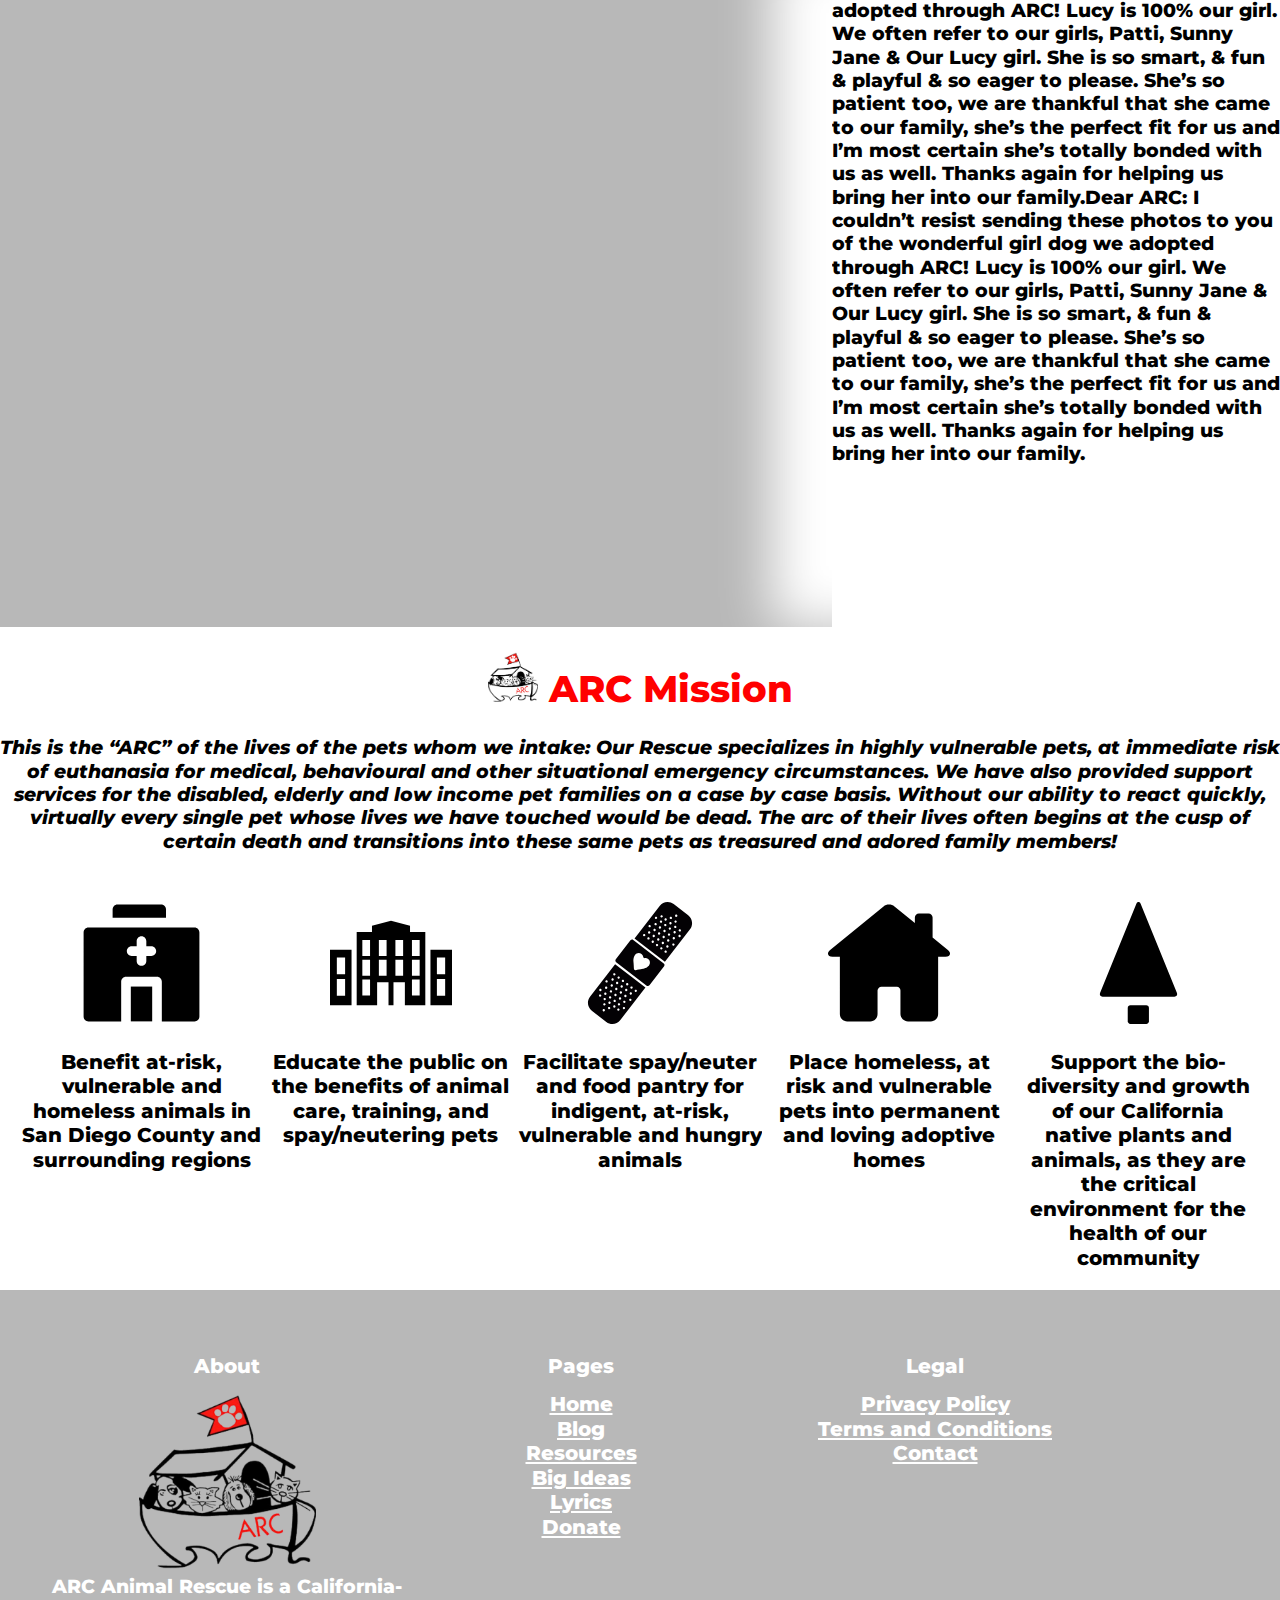
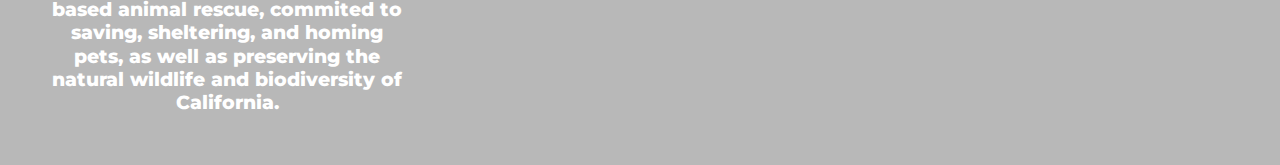
==== commit 8a1f4e44: "renamed jpg to see if page can be updated." ====
--- a/static/index.html
+++ b/static/index.html
@@ -42,9 +42,9 @@
             <img class="nova-img" src="../subdirs/nova/Nova-8.jpg" alt="Nova on the couch"/>
             <img class="nova-img" src="../subdirs/nova/Nova-9.jpg" alt="Nova with person"/>
             <img class="nova-img" src="../subdirs/nova/Nova-10.jpg" alt="Nova with teens"/>
-            <img class="nova-img" src="../subdirs/nova/Nova-6.jpg" alt="Nova pointing"/>
-            <img class="nova-img" src="../subdirs/nova/Nova-5.jpg"/>
-            <img class="nova-img" src="../subdirs/nova/Nova-4.jpg"/>
+            <img class="nova-img" src="../subdirs/nova/Nova-point.jpg" alt="Nova pointing"/>
+            <img class="nova-img" src="../subdirs/nova/Nova-lick.jpg"/>
+            <img class="nova-img" src="../subdirs/nova/Nova-pet.jpg"/>
             
 	        <video width="640" height="480" controls>
   			<source src="Nova-video-1.mp4" type="video/mp4">
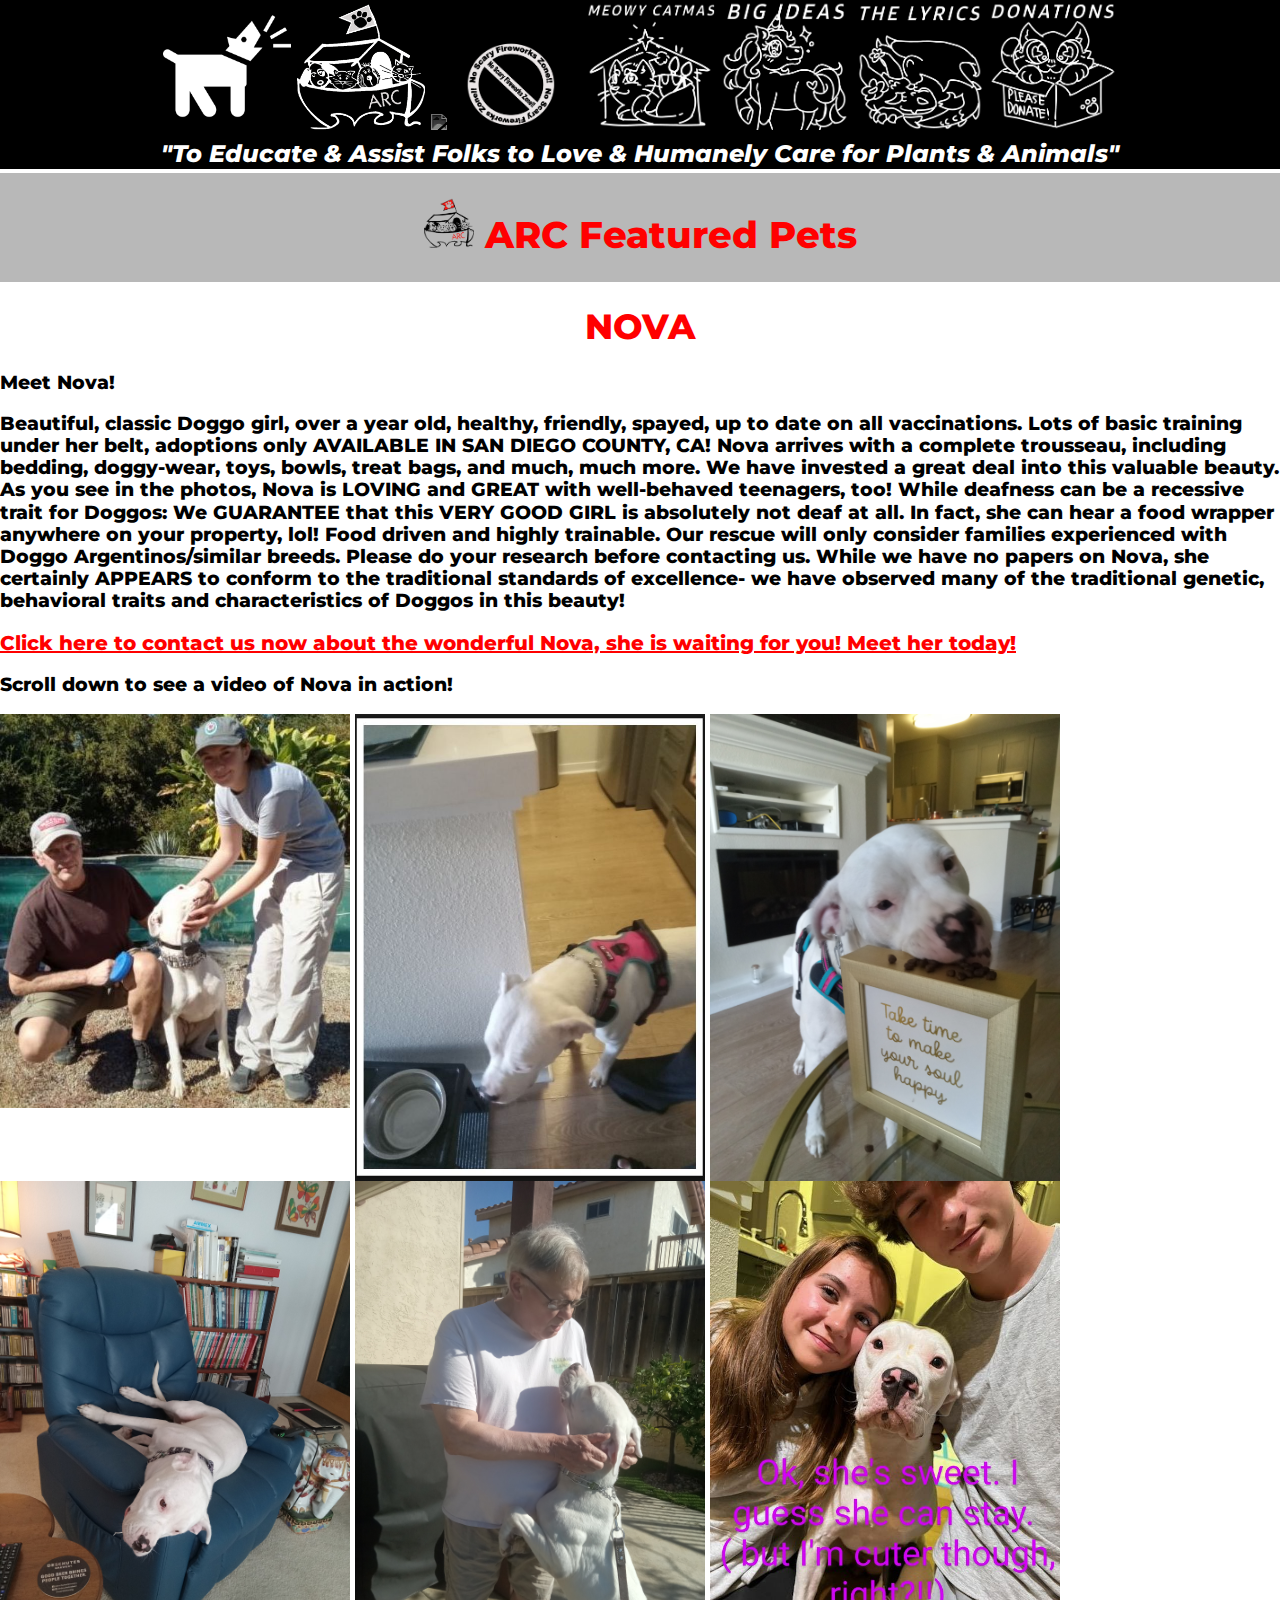
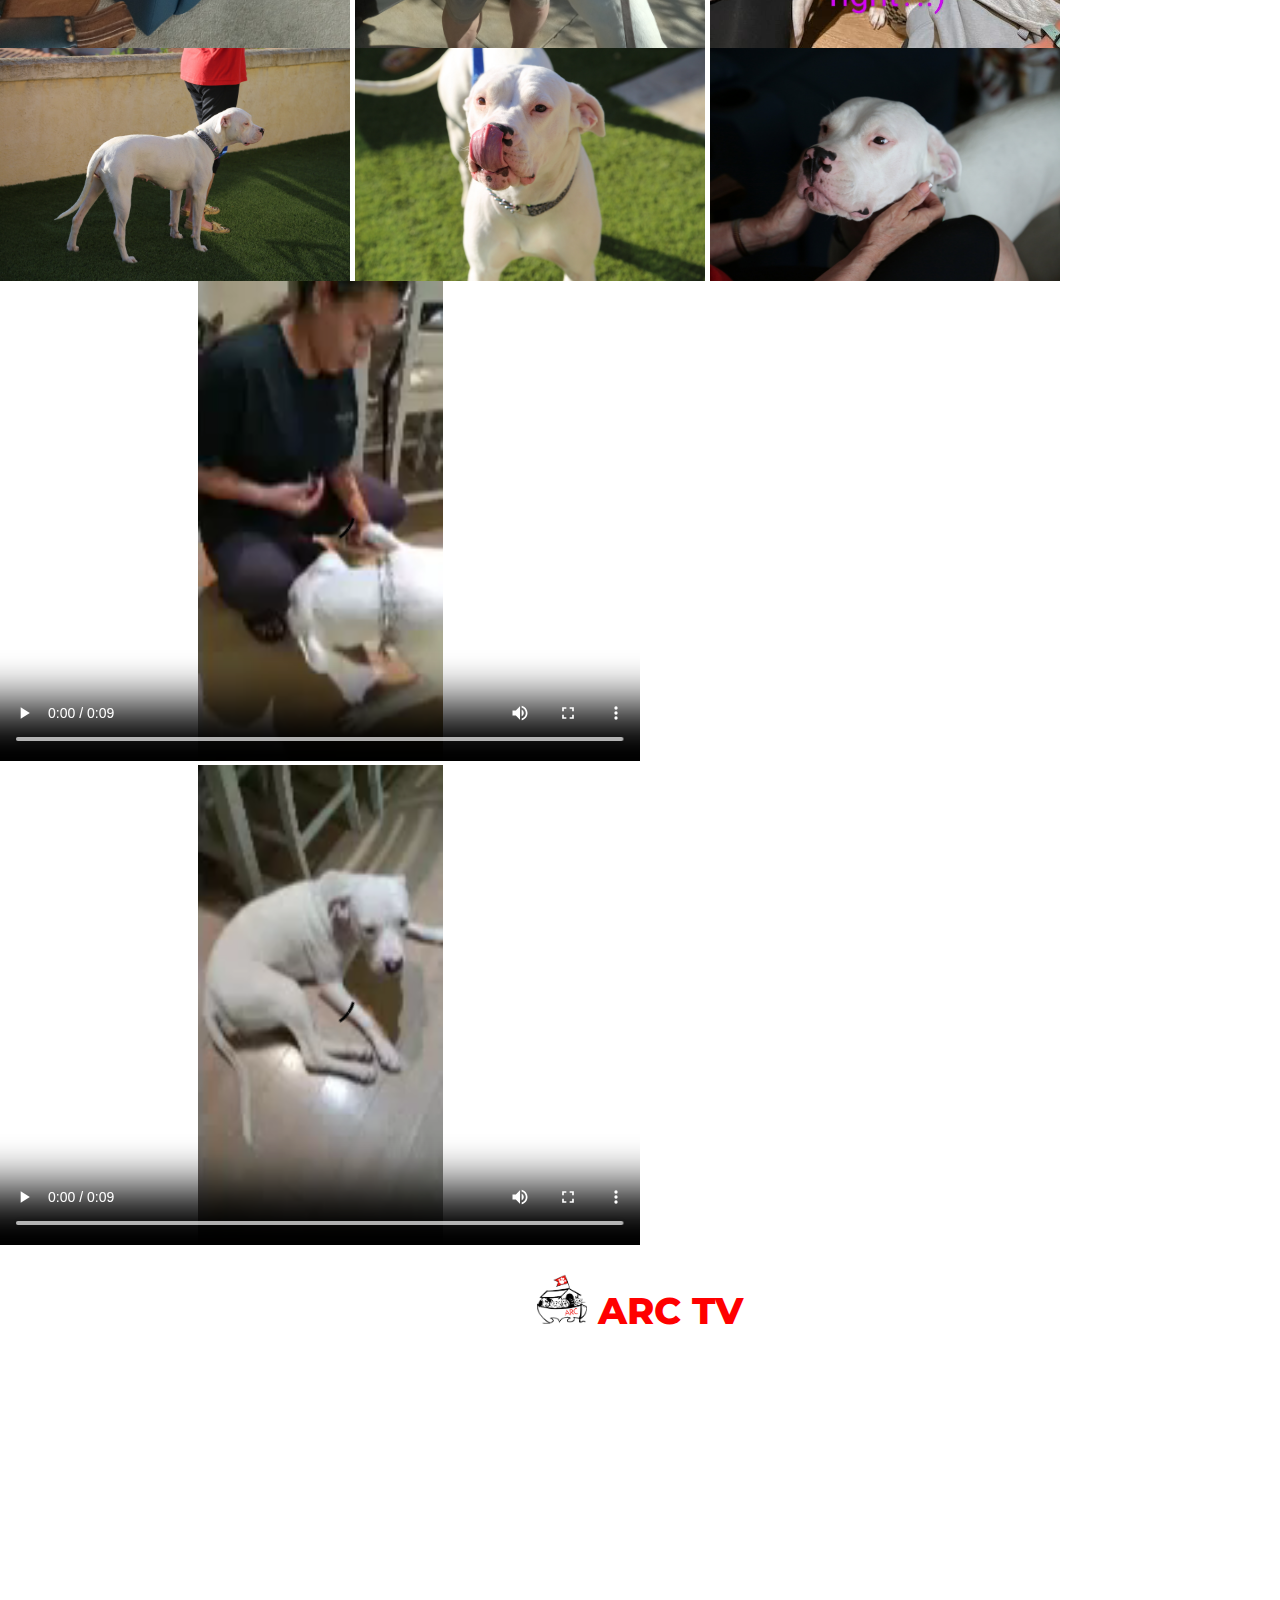
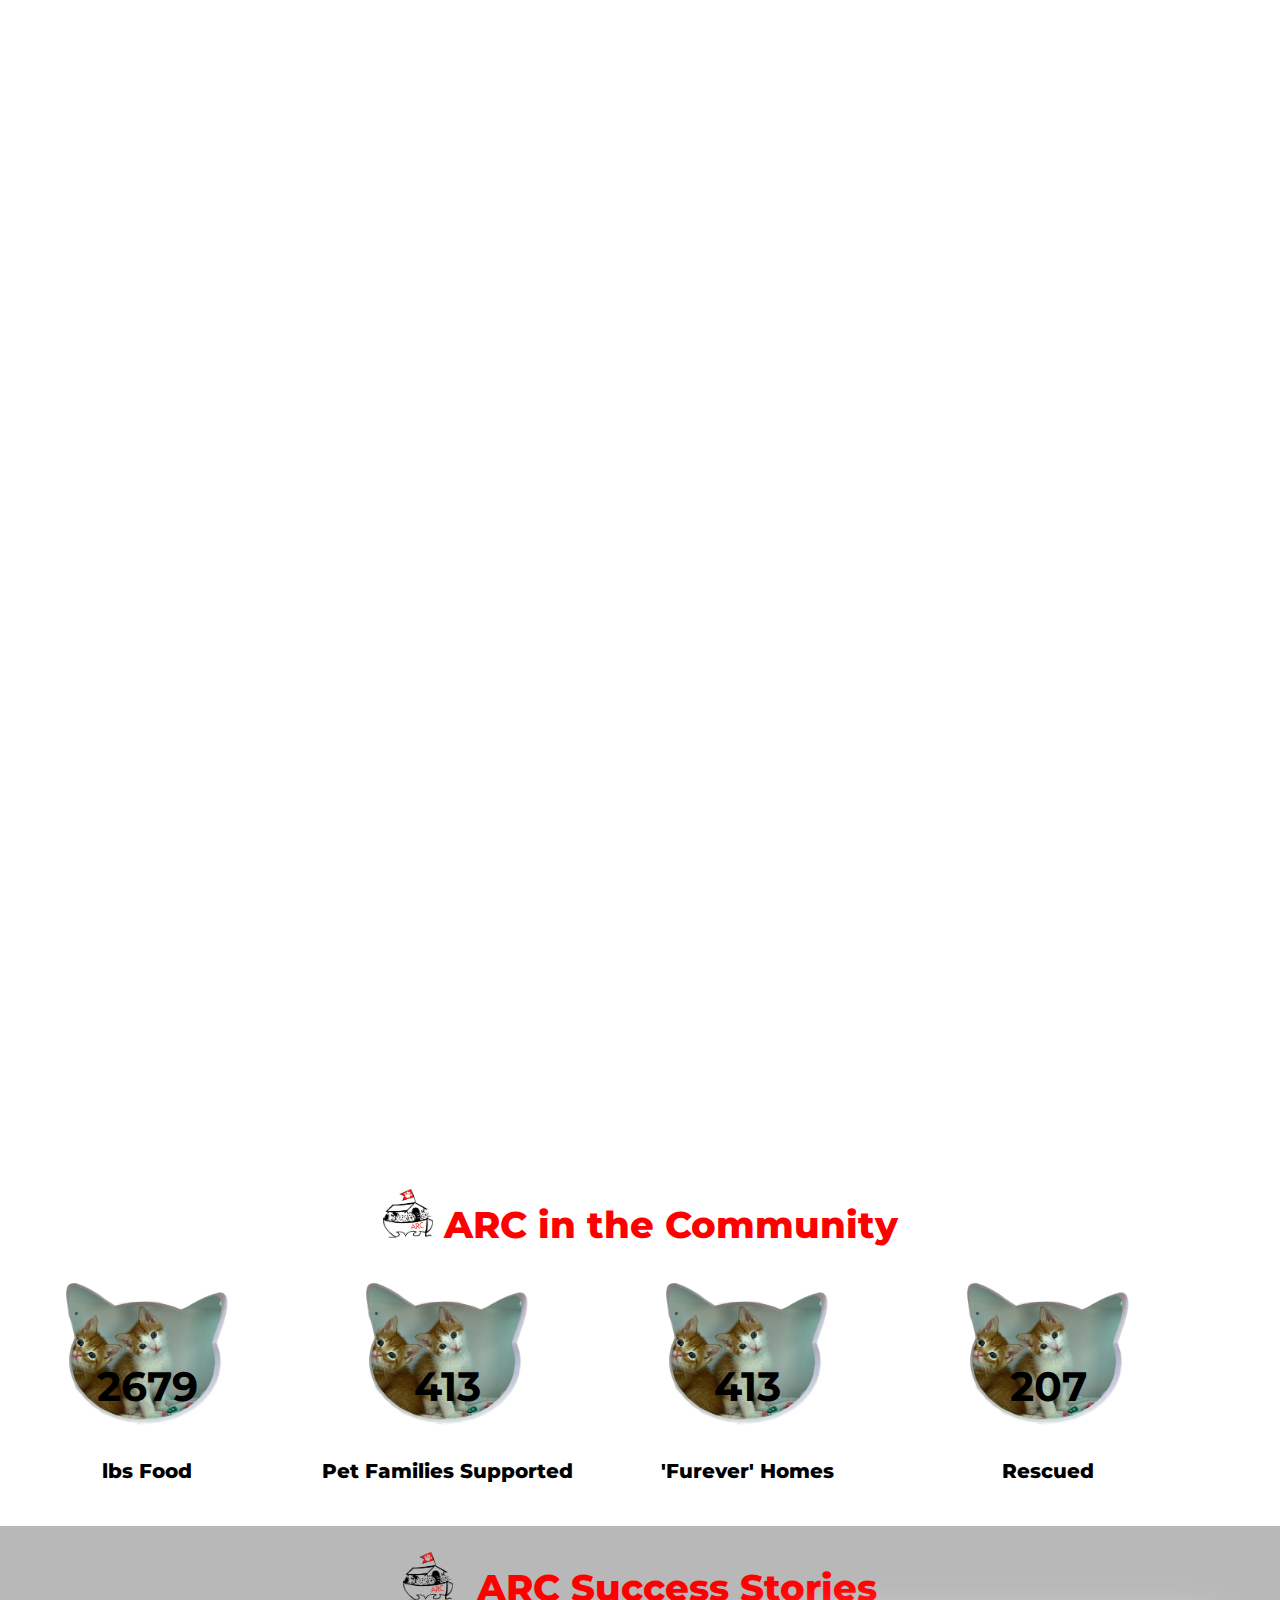
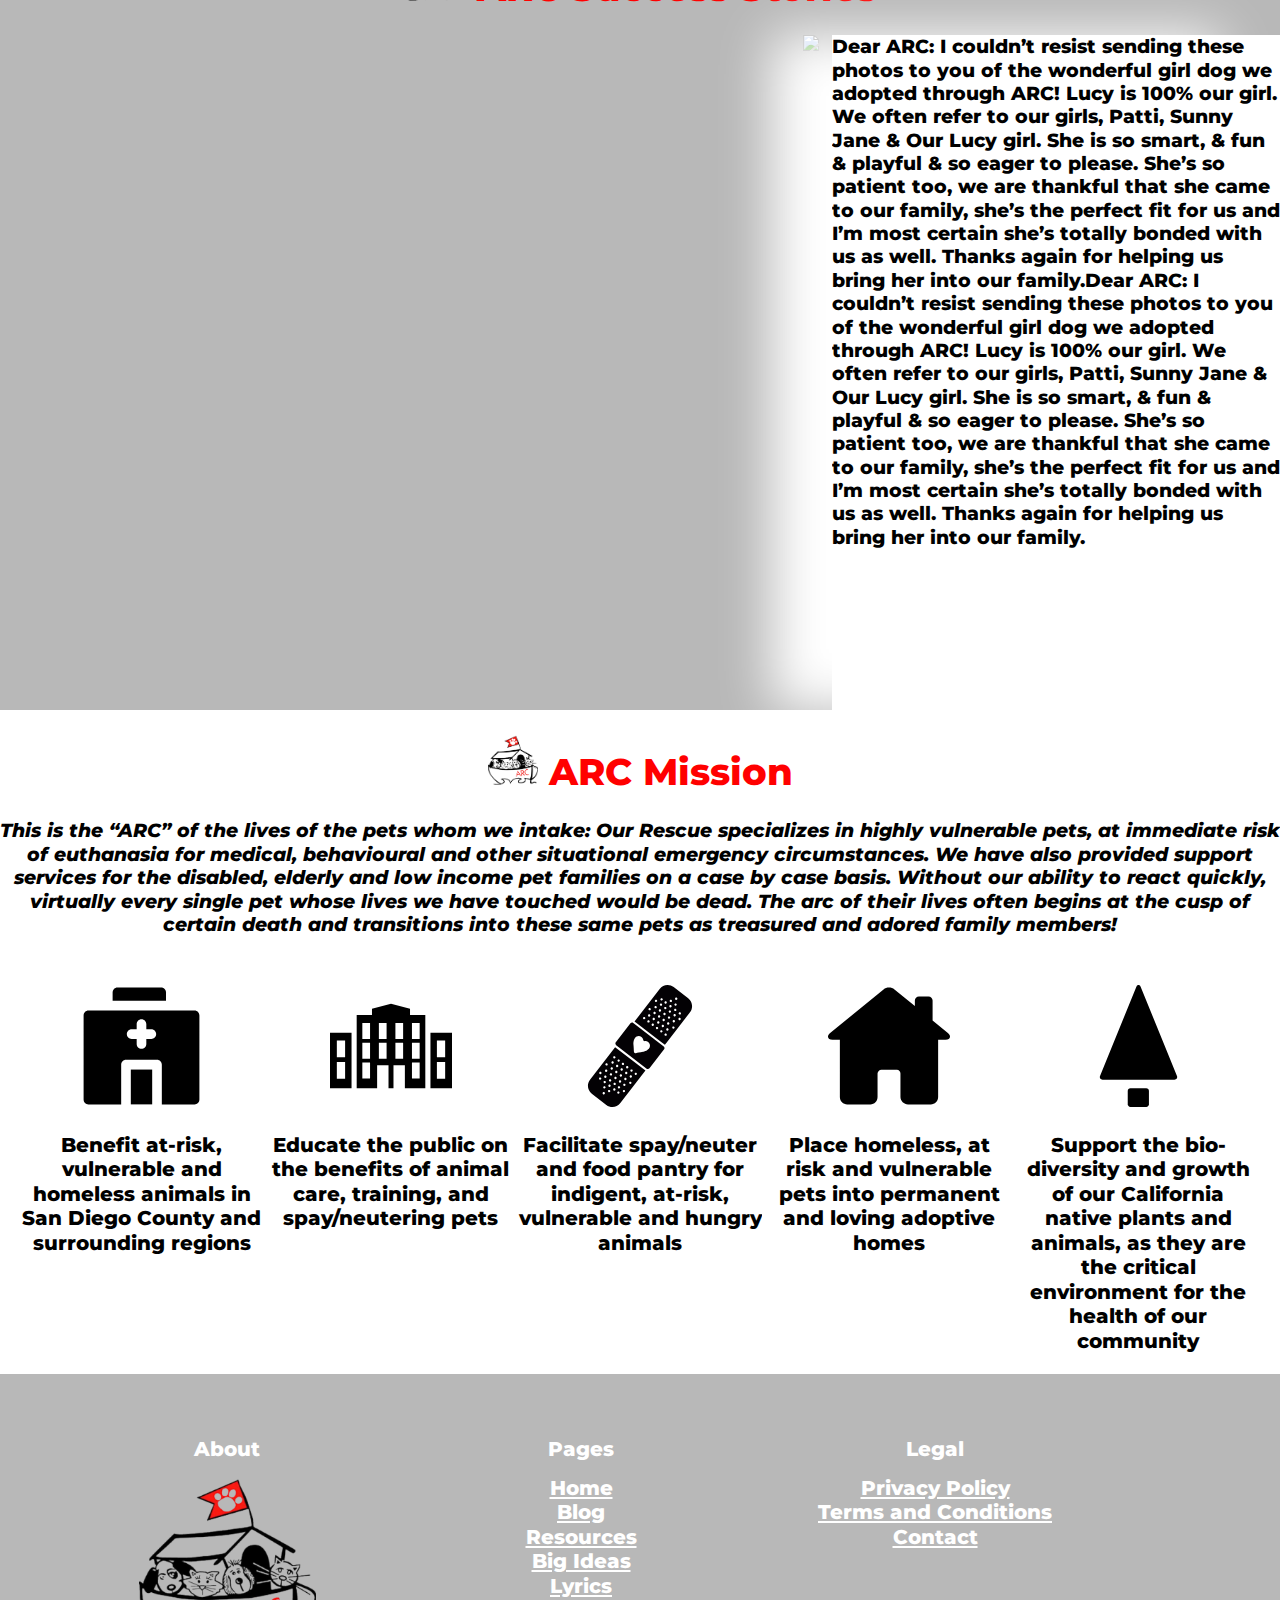
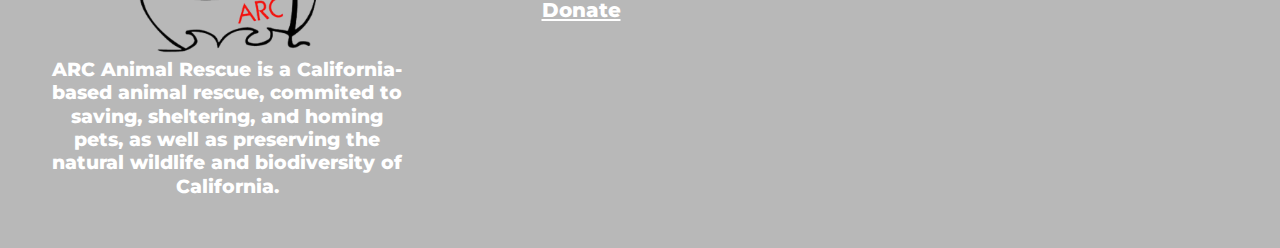
==== commit 78d23250: "added link to contact us page." ====
--- a/static/index.html
+++ b/static/index.html
@@ -35,6 +35,10 @@
 			While deafness can be a recessive trait for Doggos:  We GUARANTEE that this VERY GOOD GIRL is absolutely not deaf at all.  In fact, she can hear a food wrapper anywhere on your property, lol! Food driven and highly trainable.  Our rescue will only consider families experienced with Doggo Argentinos/similar breeds. Please do your research before contacting us.
 
 			While we have no papers on Nova, she certainly APPEARS to conform to the traditional standards of excellence- we have observed many of the traditional genetic, behavioral traits and characteristics of Doggos in this beauty!</p>
+
+            <a class= "red" href="https://www.arcanimalrescue.com/static/contact.html">Click here to contact us now about the wonderful Nova, she is waiting for you! Meet her today!</a>
+
+            <p>Scroll down to see a video of Nova in action!</p>
 
 			<img class="nova-img" src="../subdirs/nova/Nova-1.jpg"/>
 			<img class="nova-img" src="../subdirs/nova/Nova-2.jpg"/>
--- a/assets/css/styles.css
+++ b/assets/css/styles.css
@@ -16,6 +16,12 @@
     text-align: center;
     color: red;
     font-size: 2em;
+}
+
+.red {
+  text-align: center;
+  color: red;
+  font-size: 20px;
 }
 
 .nav {
